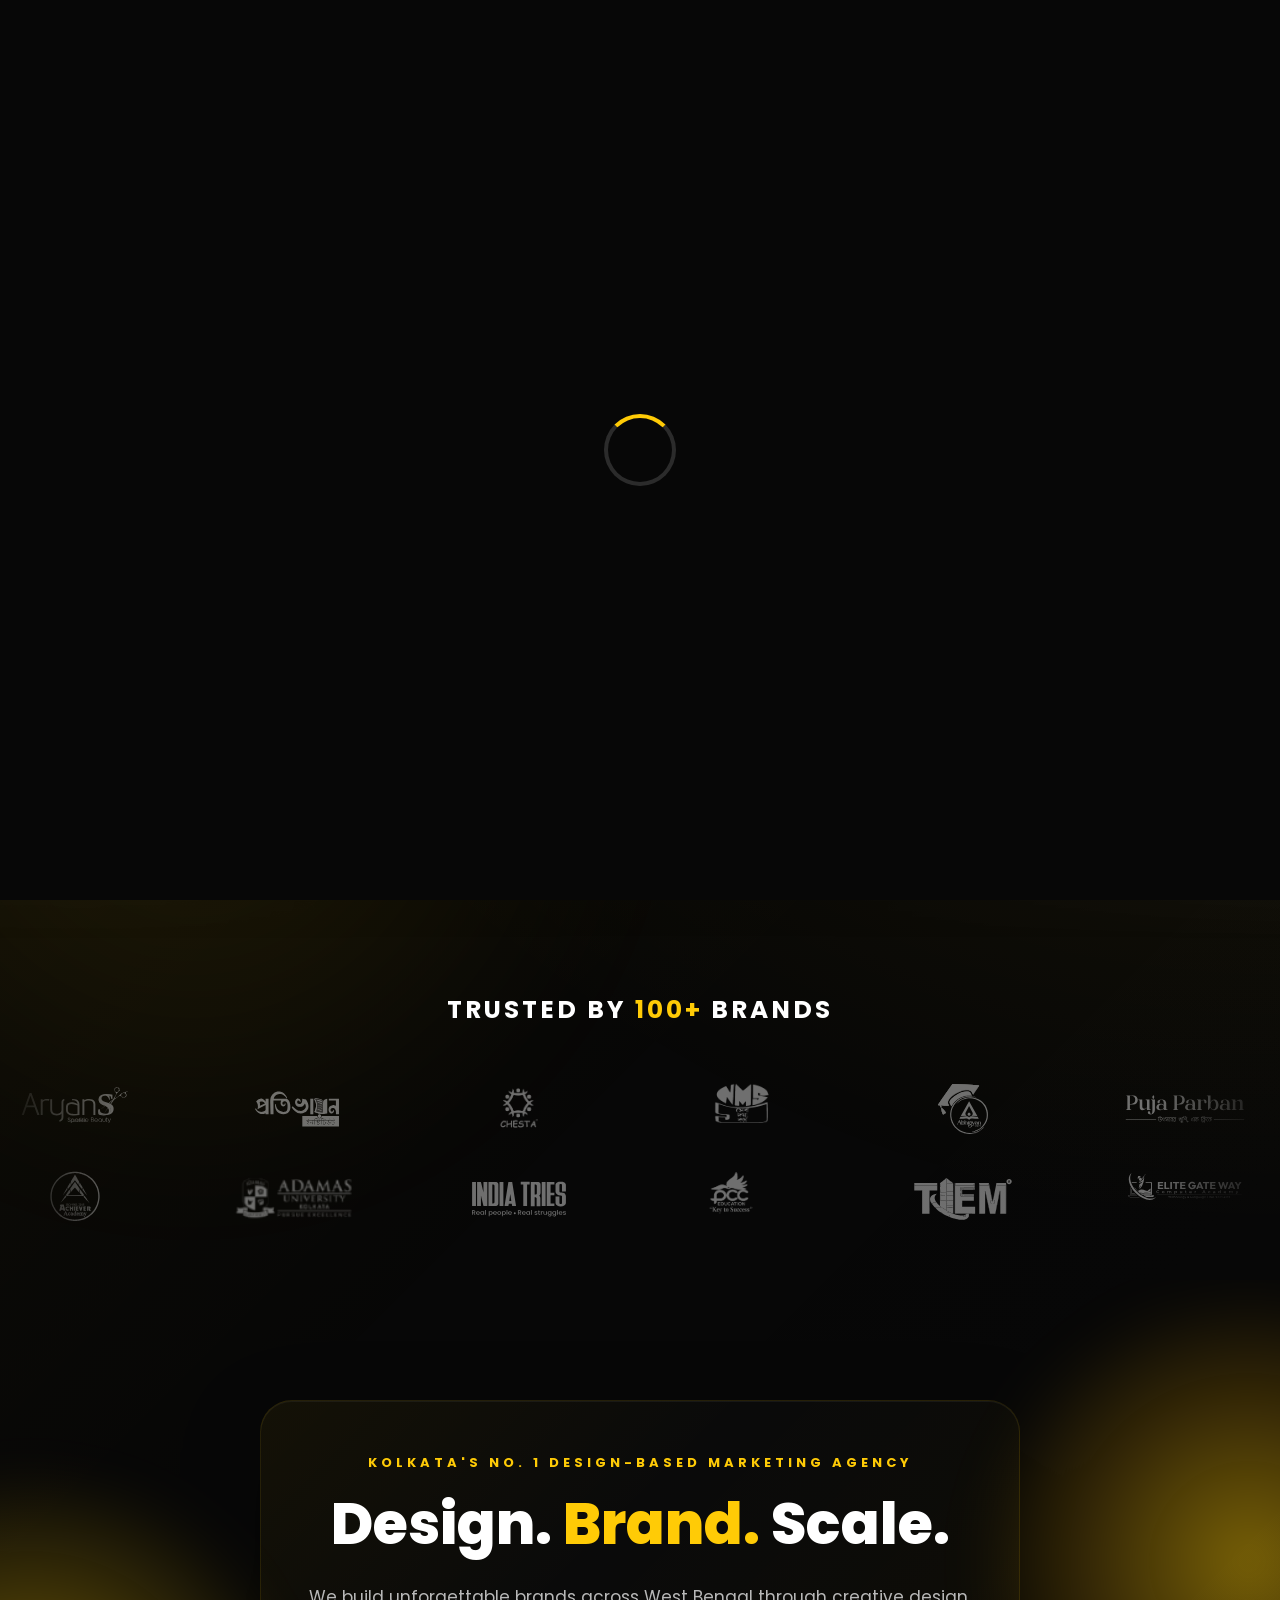
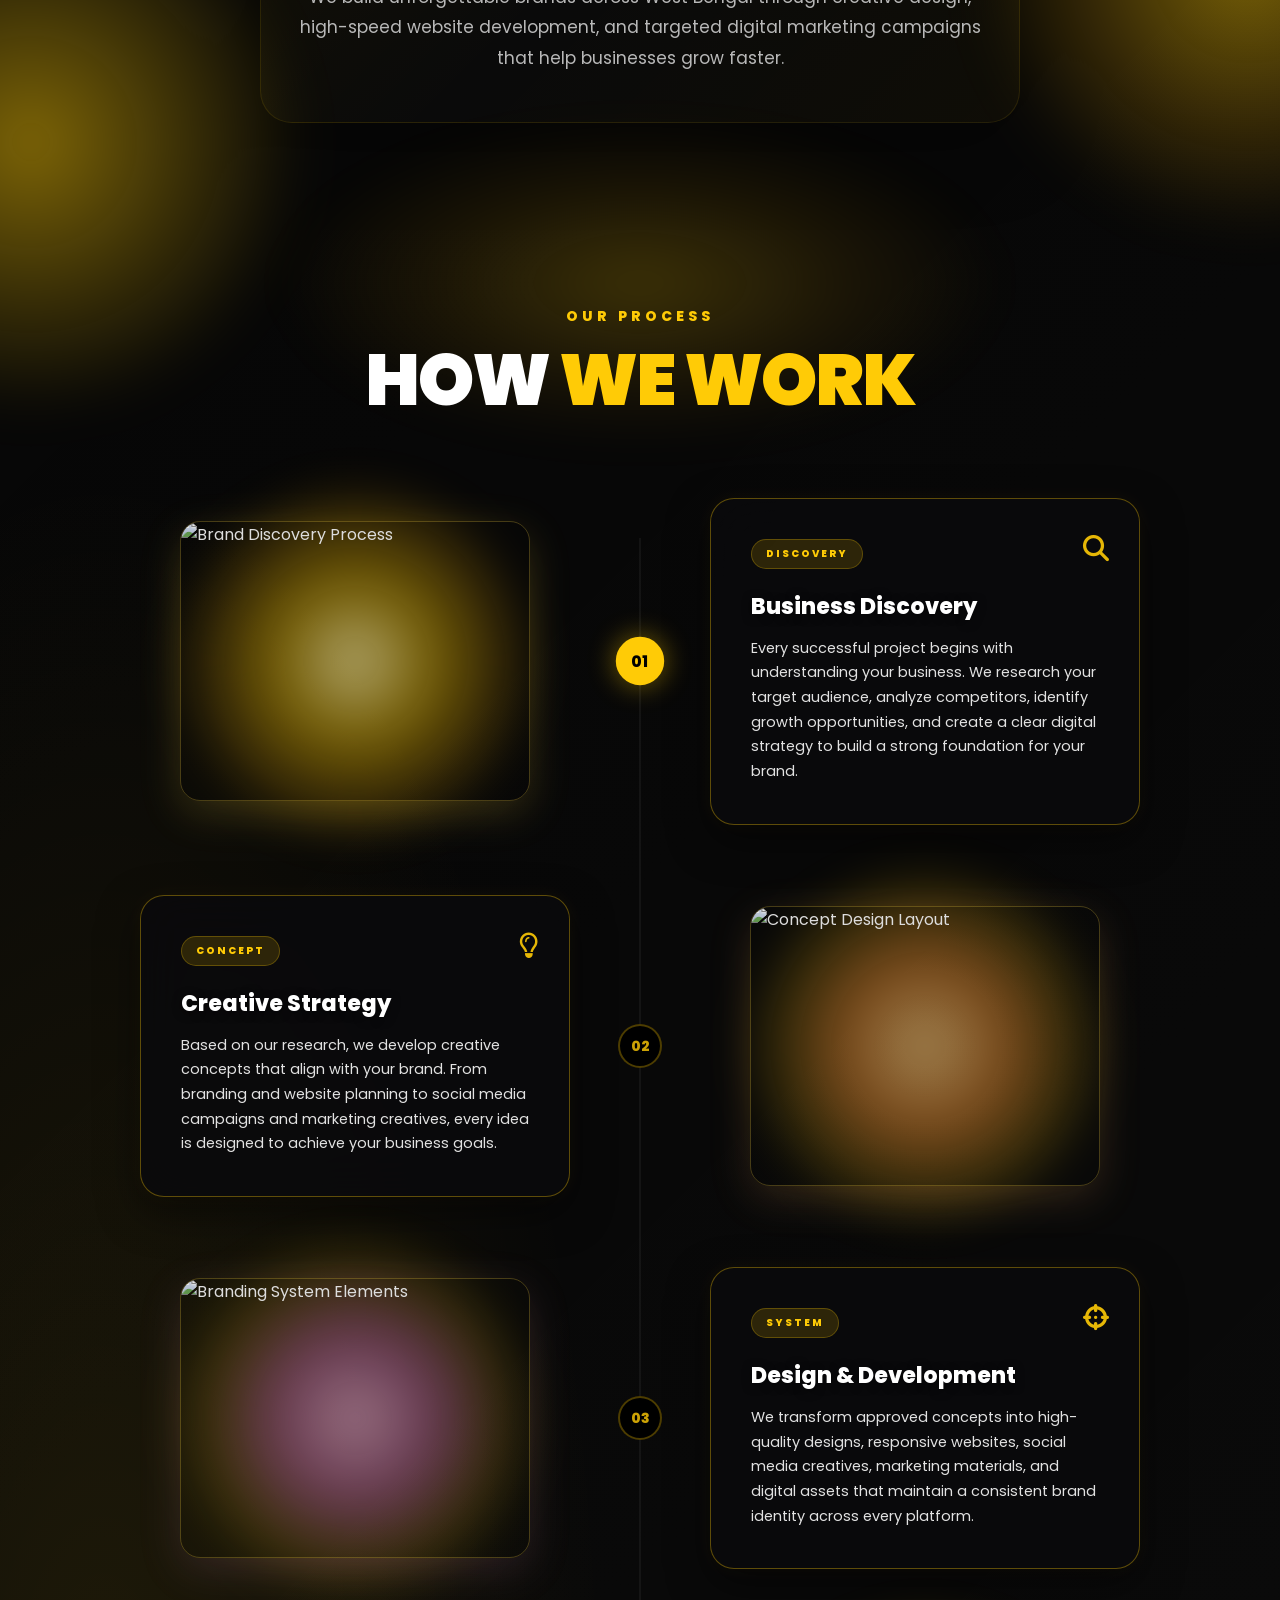
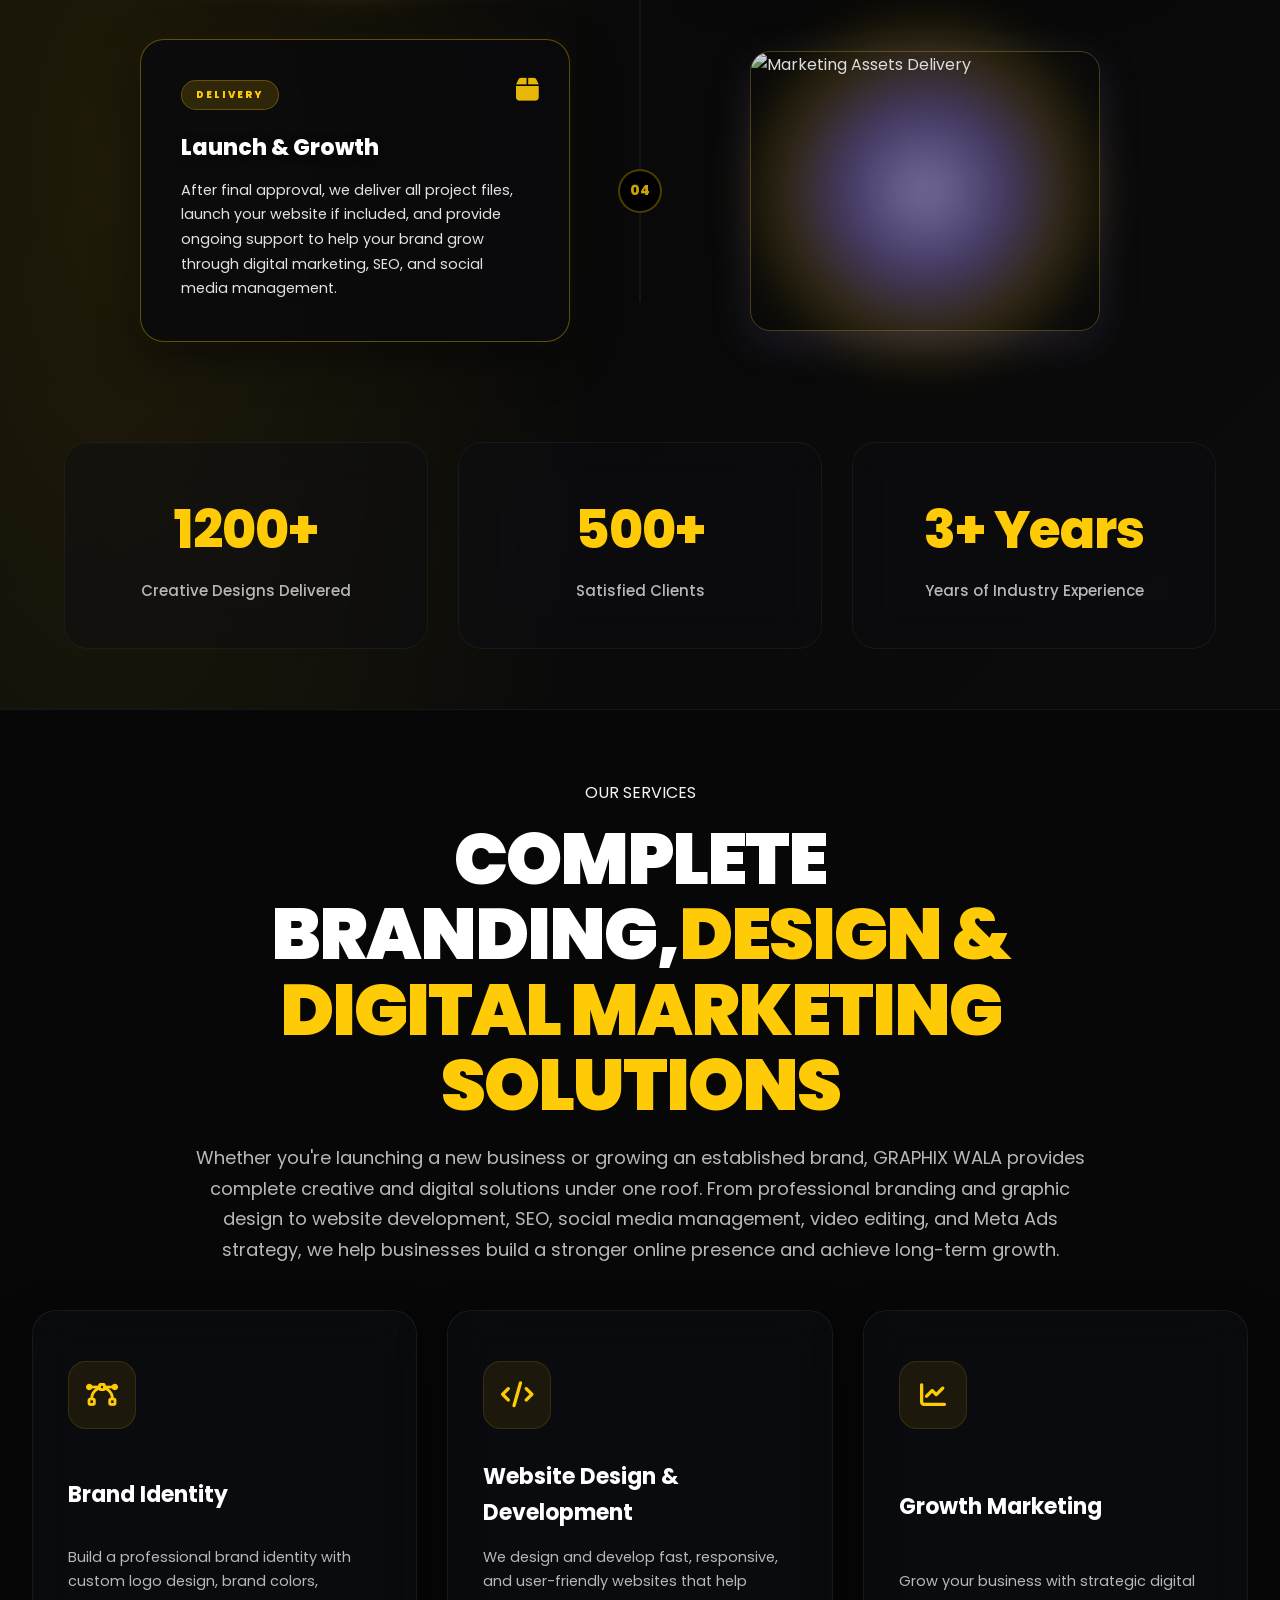
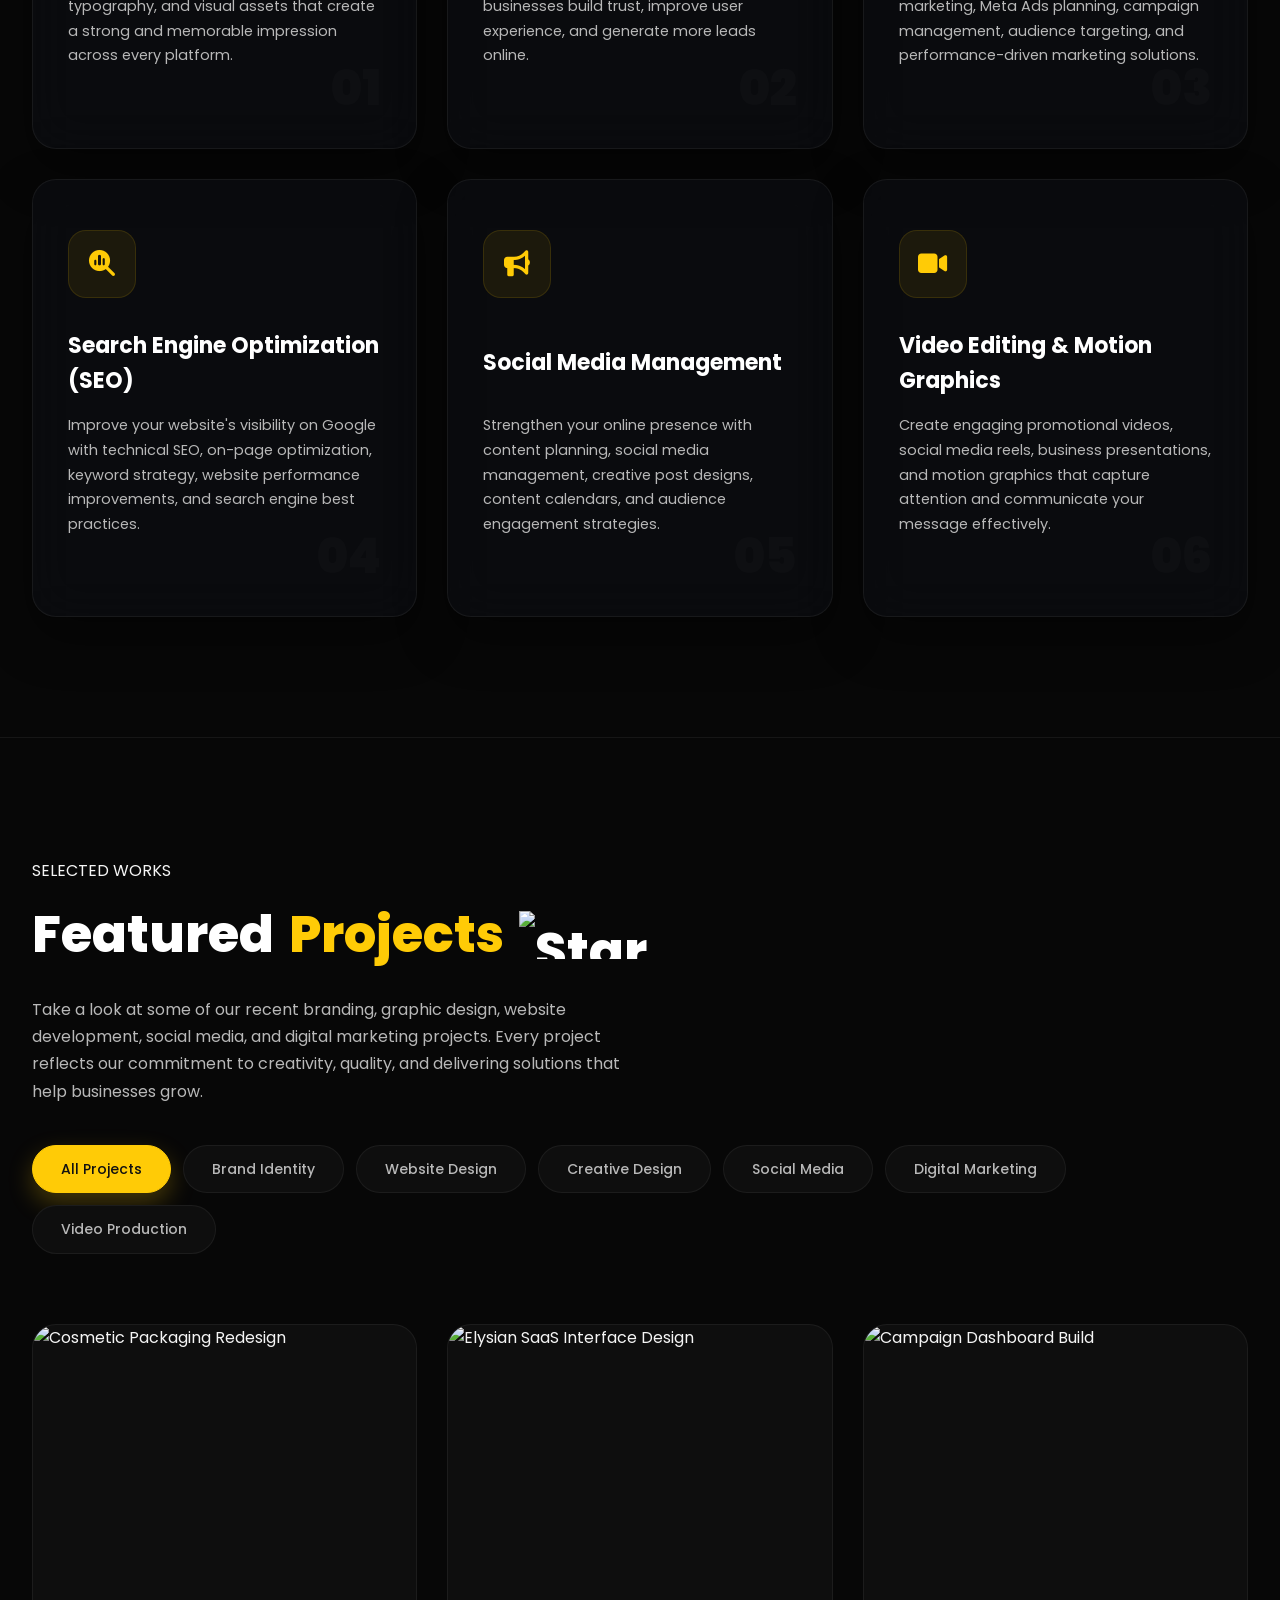
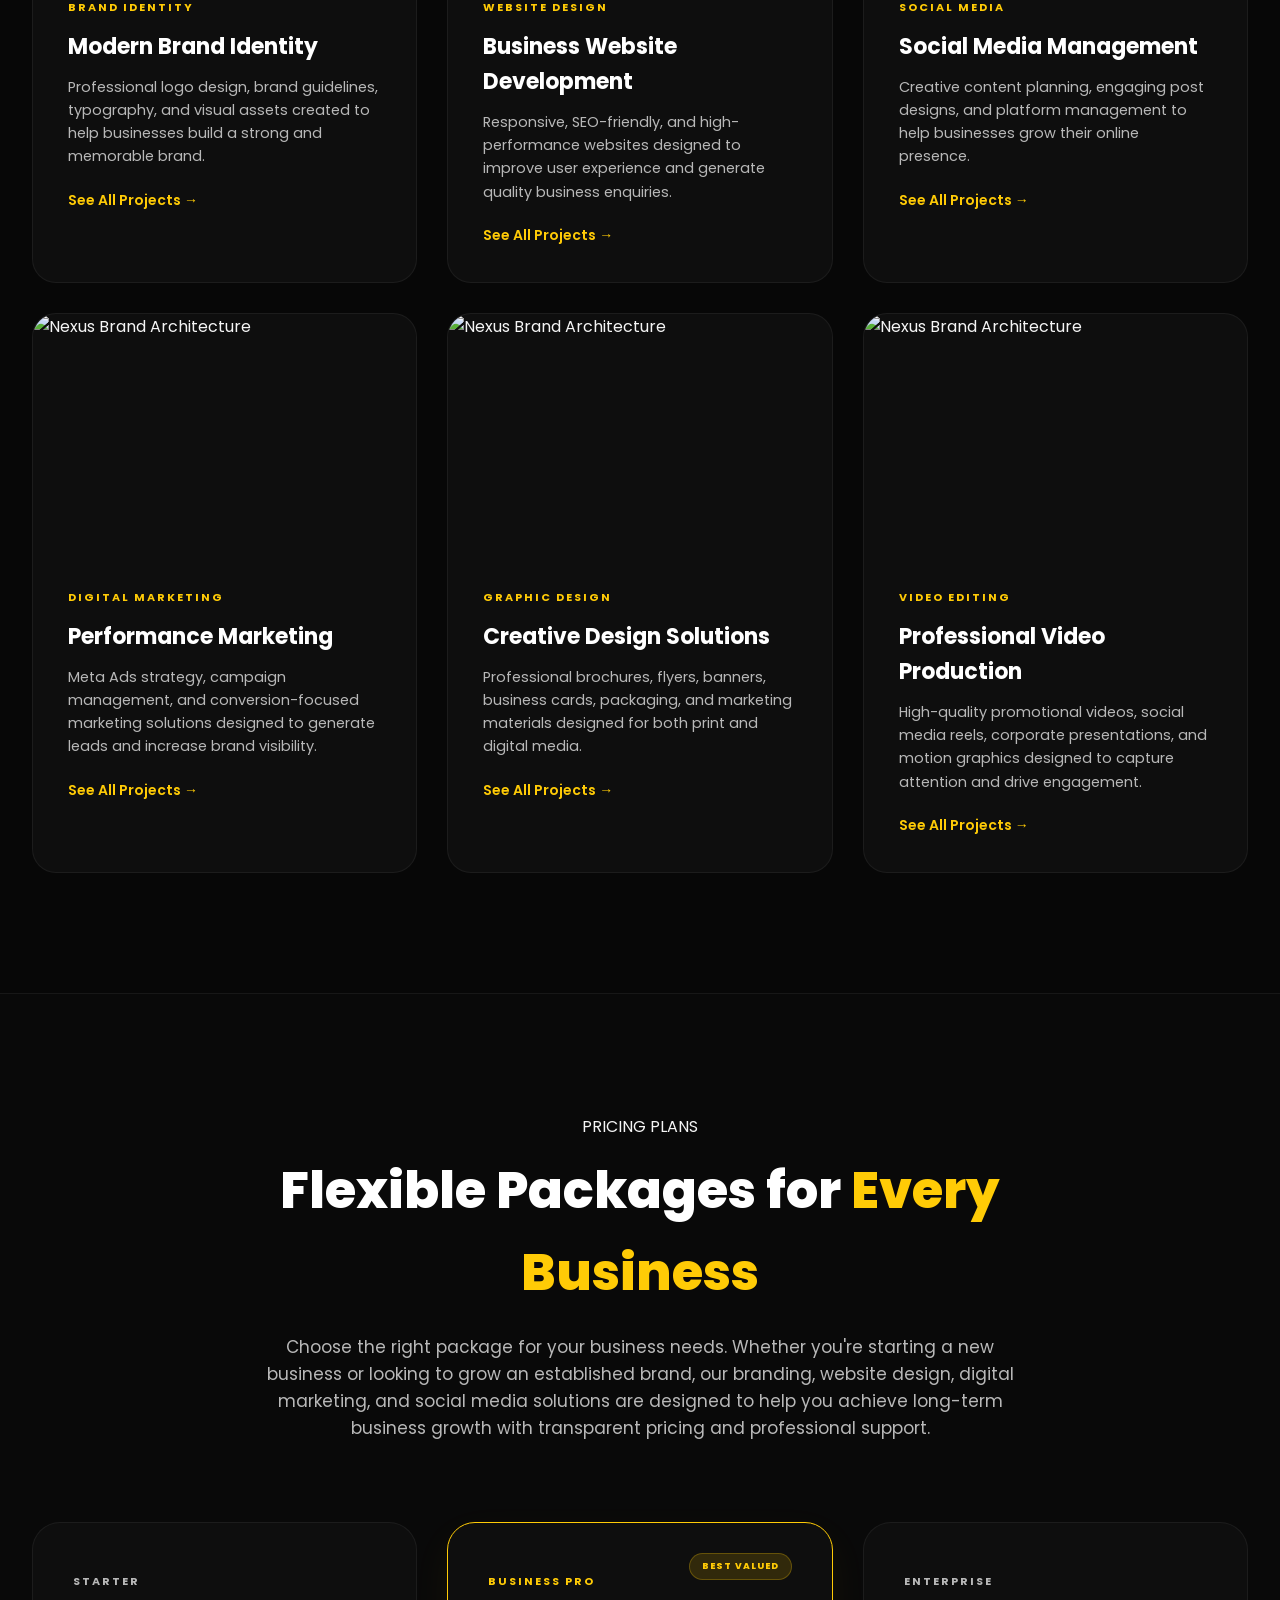
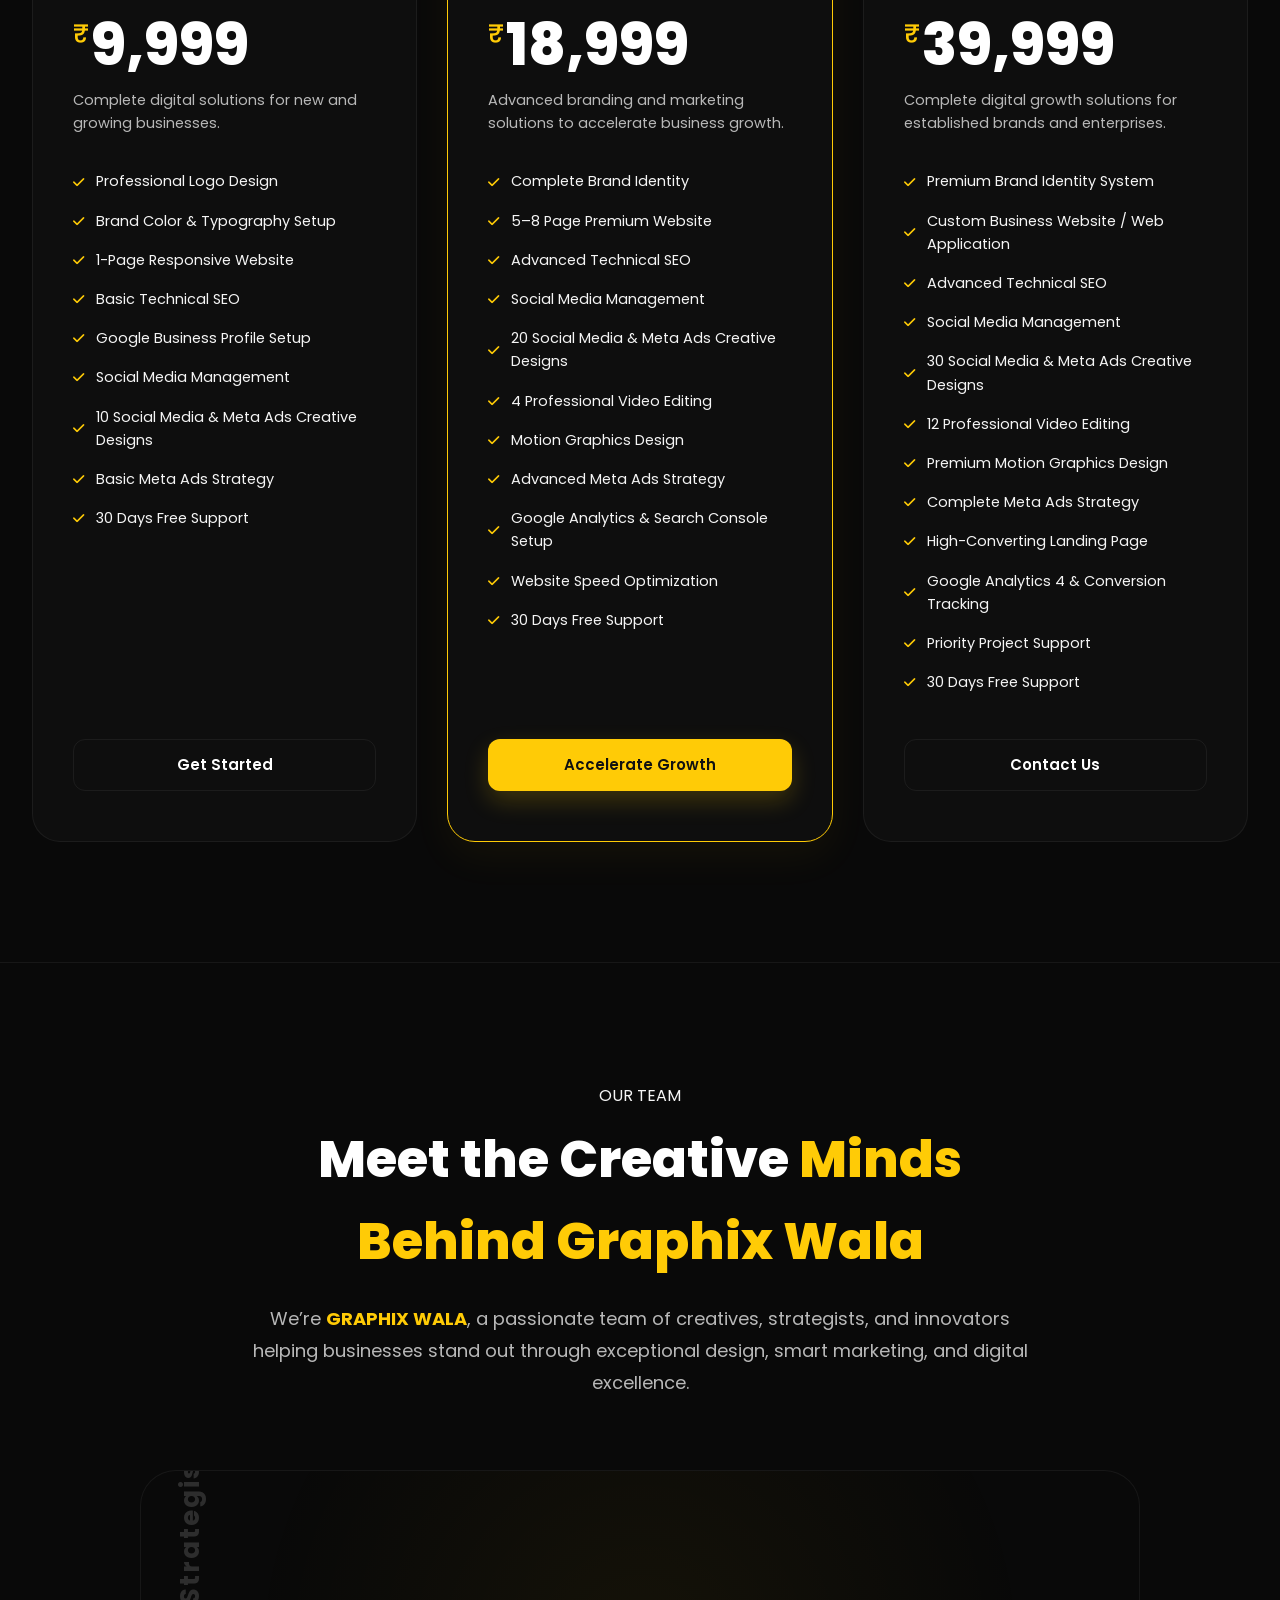
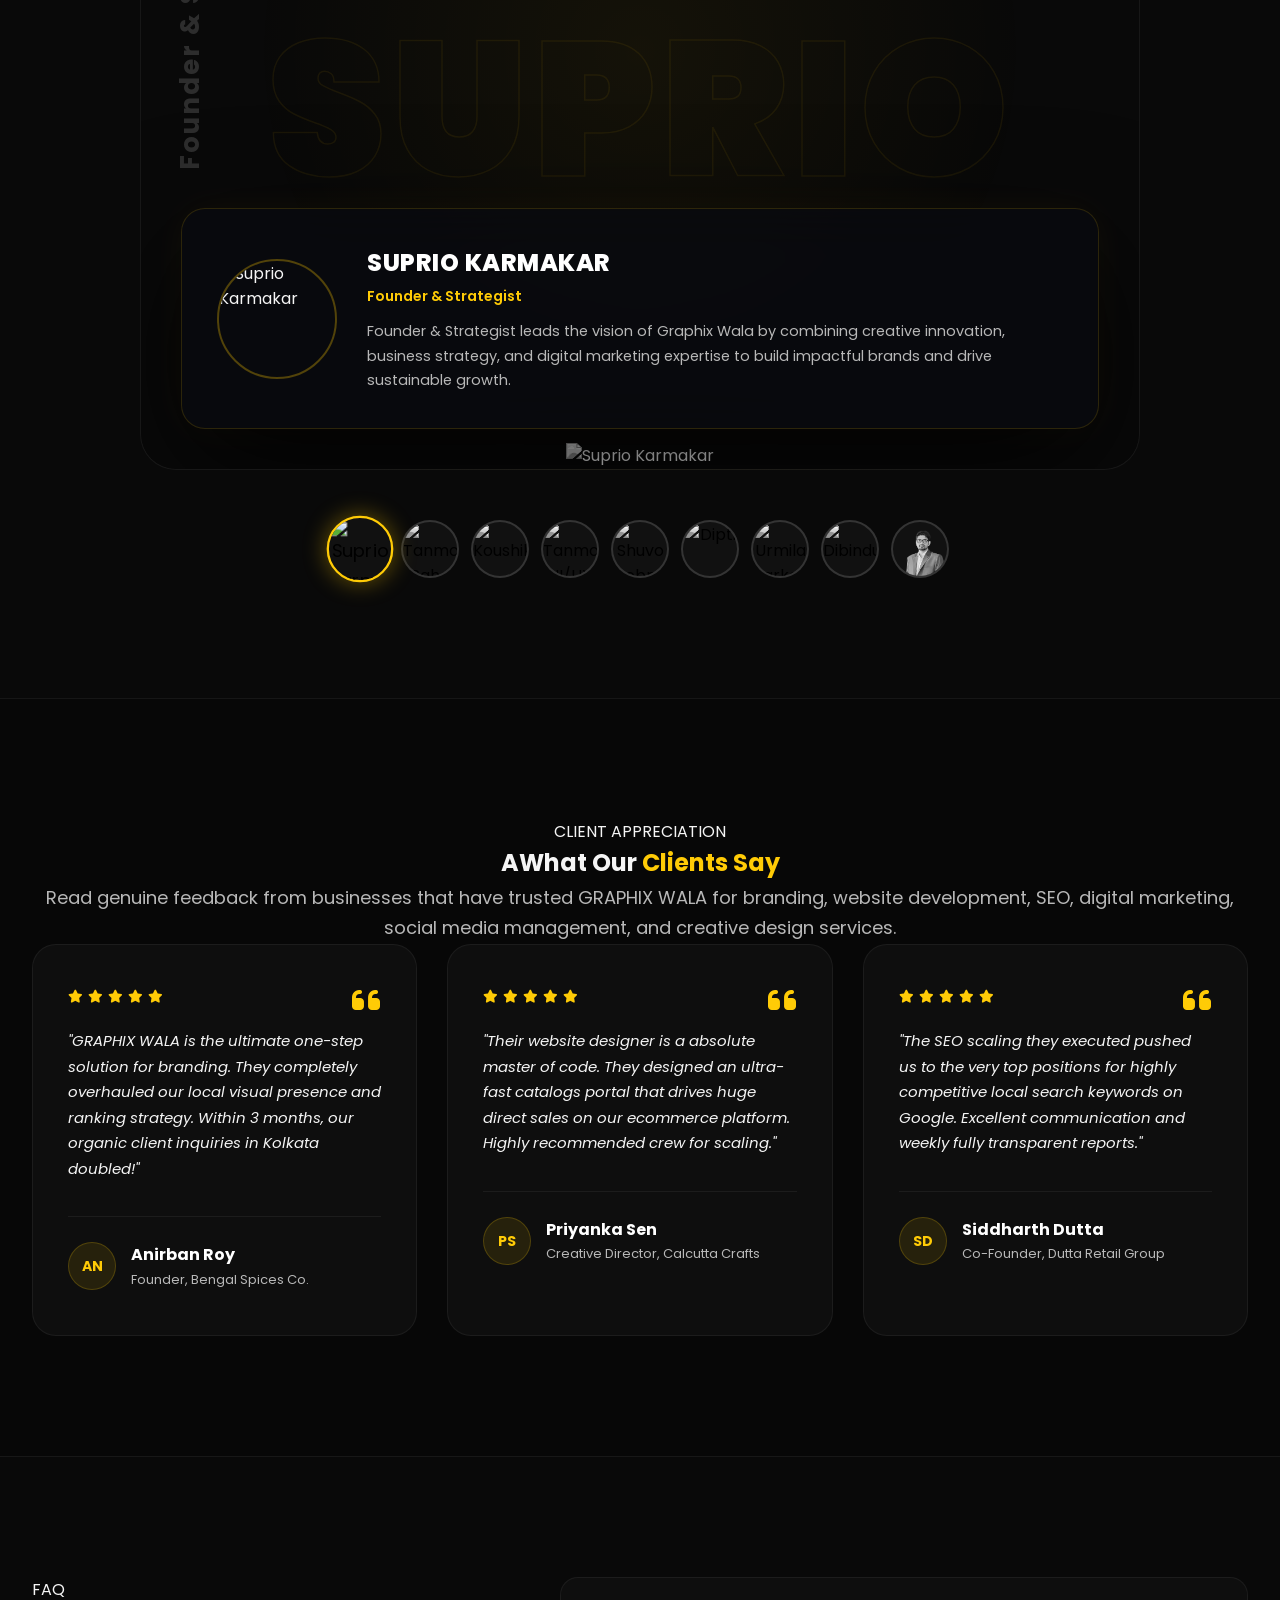
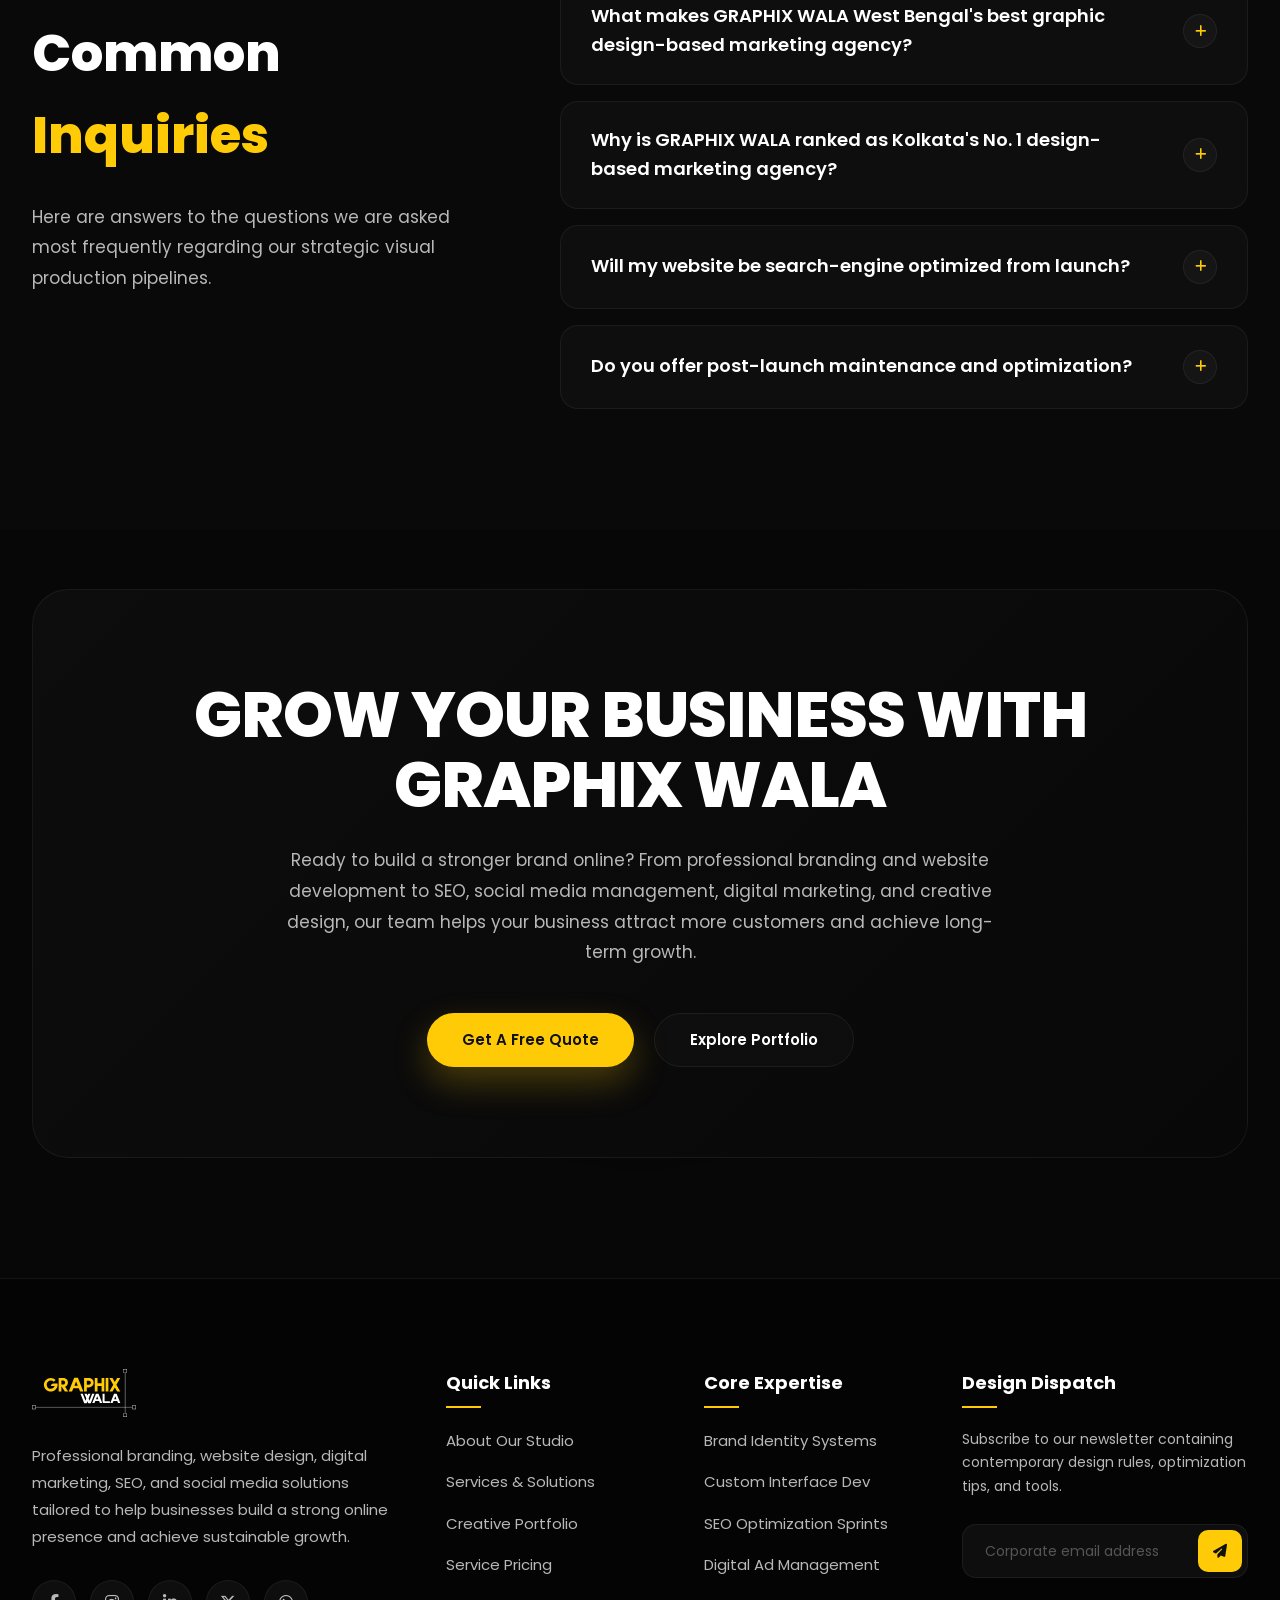
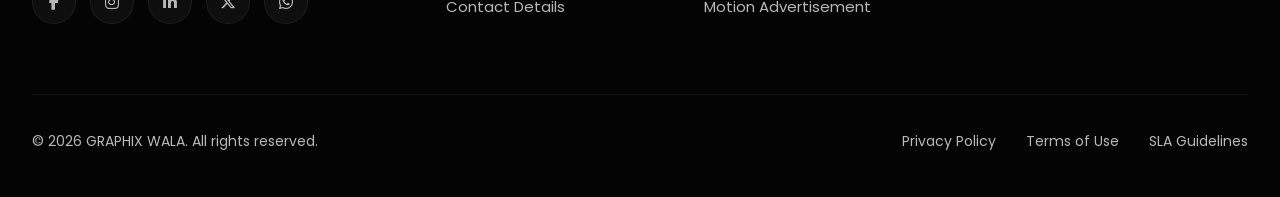
==== index.html @ 27eb203e "feat(portfolio): Enhance navigation and marquee scrolling This commit introduces several improvement" ====
<!DOCTYPE html>
<html lang="en">

<head>
  <meta charset="UTF-8" />
  <meta name="viewport" content="width=device-width, initial-scale=1.0" />
  
  <title>GRAPHIX WALA | Kolkata's No. 1 Design-Based Marketing Agency</title>
  <meta name="description" content="GRAPHIX WALA is Kolkata's No. 1 design-based marketing and branding agency. We offer a complete one-step solution for custom graphic systems, high-speed website development, and organic digital scaling campaigns across West Bengal." />
  <meta name="keywords" content="best design based marketing agency kolkata, graphic design branding west bengal, digital marketing agency kolkata, custom web engineering bengal" />
  <meta name="theme-color" content="#ffcb06" />
  <link rel="canonical" href="https://graphixwala.in/" />
  
  <meta property="og:title" content="GRAPHIX WALA | Kolkata's No. 1 Design-Based Marketing Agency" />
  <meta property="og:description" content="West Bengal's best design-led digital agency. Explore our creative brand systems, fast custom websites, and ROI-driven marketing campaigns." />
  <meta property="og:type" content="website" />
  <meta property="og:url" content="https://graphixwala.in/" />
  <meta property="og:image" content="https://graphixwala.in/assets/hero-image.webp" />
  
  <script type="application/ld+json">
  {
    "@context": "https://schema.org",
    "@type": "ProfessionalService",
    "name": "GRAPHIX WALA",
    "image": "https://graphixwala.in/assets/logo.svg",
    "description": "Kolkata's No. 1 design-based branding and marketing agency, providing a complete one-step creative growth system in West Bengal.",
    "url": "https://graphixwala.in/",
    "telephone": "+919064089364",
    "priceRange": "₹₹",
    "address": {
      "@type": "PostalAddress",
      "addressLocality": "Kolkata",
      "addressRegion": "West Bengal",
      "addressCountry": "IN"
    },
    "geo": {
      "@type": "GeoCoordinates",
      "latitude": "22.5726",
      "longitude": "88.3639"
    }
  }
  </script>

  <link rel="icon" href="assets/favicon.svg?v=2" type="image/svg+xml">
  <link rel="preconnect" href="https://fonts.googleapis.com" />
  <link rel="preconnect" href="https://fonts.gstatic.com" crossorigin />
  <link href="https://fonts.googleapis.com/css2?family=Poppins:wght@300;400;500;600;700;800;900&display=swap" rel="stylesheet" />
  <link rel="stylesheet" href="https://cdnjs.cloudflare.com/ajax/libs/font-awesome/6.5.2/css/all.min.css" />
  
  <!-- Lenis CSS (স্মুথ স্ক্রলিং এর জন্য) -->
  <link rel="stylesheet" href="https://unpkg.com/lenis@1.1.18/dist/lenis.css">
  
  <link rel="stylesheet" href="style.css" />
  <link rel="stylesheet" href="https://cdn.jsdelivr.net/npm/swiper@11/swiper-bundle.min.css">
</head>

<body class="loading">
  <div class="noise-overlay" aria-hidden="true"></div>
  <div class="deep-glow-orb deep-glow-orb--top" aria-hidden="true"></div>
  <div class="deep-glow-orb deep-glow-orb--bottom" aria-hidden="true"></div>

  <div class="custom-cursor-dot" aria-hidden="true"></div>
  <div class="custom-cursor-ring" aria-hidden="true"></div>

  <div class="loader">
    <div class="ring"></div>
  </div>
  <div class="scroll-progress"></div>
  
  <header class="site-header">
    <div class="container navbar">
      <a href="index.html" class="logo">
        <img src="assets/logo.svg" alt="Graphix Wala Logo">
      </a>
      <button class="nav-toggle" aria-label="Toggle navigation">☰</button>
      <nav class="nav-links">
        <a class="active" href="index.html">Home</a>
        <a href="about.html">About</a>
        <a href="services.html">Services</a>
        <a href="portfolio.html">Portfolio</a>
        <a href="index.html#team">Our Team</a>
        <a href="#testimonials">Reviews</a>
        <a href="#pricing">Pricing</a>
        <a href="contact.html">Contact</a>
        <a class="btn magnetic-element" href="contact.html">Get Quote</a>
      </nav>
    </div>
  </header>

  <main>
    <div class="hero-trusted-wrap">
    <section class="hero" id="hero">
      <div class="hero__background">
        <div class="hero__orb hero__orb--one"></div>
        <div class="hero__orb hero__orb--two"></div>
        <div class="hero__bg-grid"></div>
        <div class="hero__noise"></div>
      </div>

      <div class="container hero__grid">
        <div class="hero__content">
          <h1 class="hero__word text-reveal-trigger">
            <span class="hero__white">WE BUILD</span><br>
            <span class="hero__yellow">POWERFUL</span><br>
            <span class="hero__yellow hero__underline-wrap">
              DIGITAL BRANDS.
              <img src="assets/hero-underline.svg" class="hero__underline" alt="">
            </span>
          </h1>

          <p class="hero__description">
            GRAPHIX WALA is Kolkata's No. 1 design-based marketing and branding agency. We build powerful visual systems, custom high-speed websites, and targeted marketing campaigns that help local businesses grow online.
          </p>

          <div class="hero__actions">
            <a href="#contact" class="btn btn--primary magnetic-element">
              Get Started →
            </a>
            <a href="portfolio.html" class="btn btn--secondary magnetic-element">
              View Portfolio
            </a>
          </div>
        </div>

        <div class="hero__visual">
          <div class="hero__graphic">
            <img src="assets/hero-image.webp" alt="GRAPHIX WALA - Best Design-Based Marketing Agency in Kolkata" class="image-reveal">
          </div>
        </div>
      </div>
    </section>

    <section class="trusted" aria-labelledby="trusted-title">
      <!-- শুধুমাত্র শিরোনামটি কন্টেইনারের ভেতর থাকবে -->
      <div class="container">
        <h2 id="trusted-title" class="trusted__title">TRUSTED BY <span>100+</span> BRANDS</h2>
      </div>

      <!-- লোগোর মার্কি দুটি কন্টেইনারের বাইরে চলে এসেছে, যাতে পুরো স্ক্রিন জুড়ে স্ক্রল হয় -->
      <div class="trusted__marquee" aria-hidden="true">
        <div class="trusted__track trusted__track--left">
          <div class="trusted__card"><img class="trusted__logo" src="assets/logo-1.svg" alt="Brand placeholder 1" /></div>
          <div class="trusted__card"><img class="trusted__logo" src="assets/logo-2.svg" alt="Brand placeholder 2" /></div>
          <div class="trusted__card"><img class="trusted__logo" src="assets/logo-3.svg" alt="Brand placeholder 3" /></div>
          <div class="trusted__card"><img class="trusted__logo" src="assets/logo-4.svg" alt="Brand placeholder 4" /></div>
          <div class="trusted__card"><img class="trusted__logo" src="assets/logo-5.svg" alt="Brand placeholder 5" /></div>
          <div class="trusted__card"><img class="trusted__logo" src="assets/logo-6.svg" alt="Brand placeholder 6" /></div>
          <div class="trusted__card"><img class="trusted__logo" src="assets/logo-7.svg" alt="Brand placeholder 7" /></div>
          <div class="trusted__card"><img class="trusted__logo" src="assets/logo-8.svg" alt="Brand placeholder 8" /></div>
          <div class="trusted__card" aria-hidden="true"><img class="trusted__logo" src="assets/logo-1.svg" alt="" /></div>
          <div class="trusted__card" aria-hidden="true"><img class="trusted__logo" src="assets/logo-2.svg" alt="" /></div>
          <div class="trusted__card" aria-hidden="true"><img class="trusted__logo" src="assets/logo-3.svg" alt="" /></div>
          <div class="trusted__card" aria-hidden="true"><img class="trusted__logo" src="assets/logo-4.svg" alt="" /></div>
          <div class="trusted__card" aria-hidden="true"><img class="trusted__logo" src="assets/logo-5.svg" alt="" /></div>
          <div class="trusted__card" aria-hidden="true"><img class="trusted__logo" src="assets/logo-6.svg" alt="" /></div>
          <div class="trusted__card" aria-hidden="true"><img class="trusted__logo" src="assets/logo-7.svg" alt="" /></div>
          <div class="trusted__card" aria-hidden="true"><img class="trusted__logo" src="assets/logo-8.svg" alt="" /></div>
        </div>
      </div>
      <div class="trusted__marquee trusted__marquee--reverse" aria-hidden="true">
        <div class="trusted__track trusted__track--right">
          <div class="trusted__card"><img class="trusted__logo" src="assets/logo-04.svg" alt="Brand placeholder 4" /></div>
          <div class="trusted__card"><img class="trusted__logo" src="assets/logo-03.svg" alt="Brand placeholder 3" /></div>
          <div class="trusted__card"><img class="trusted__logo" src="assets/logo-08.svg" alt="Brand placeholder 8" /></div>
          <div class="trusted__card"><img class="trusted__logo" src="assets/logo-02.svg" alt="Brand placeholder 2" /></div>
          <div class="trusted__card"><img class="trusted__logo" src="assets/logo-07.svg" alt="Brand placeholder 7" /></div>
          <div class="trusted__card"><img class="trusted__logo" src="assets/logo-01.svg" alt="Brand placeholder 1" /></div>
          <div class="trusted__card"><img class="trusted__logo" src="assets/logo-06.svg" alt="Brand placeholder 6" /></div>
          <div class="trusted__card"><img class="trusted__logo" src="assets/logo-05.svg" alt="Brand placeholder 5" /></div>
          <div class="trusted__card" aria-hidden="true"><img class="trusted__logo" src="assets/logo-04.svg" alt="" /></div>
          <div class="trusted__card" aria-hidden="true"><img class="trusted__logo" src="assets/logo-03.svg" alt="" /></div>
          <div class="trusted__card" aria-hidden="true"><img class="trusted__logo" src="assets/logo-08.svg" alt="" /></div>
          <div class="trusted__card" aria-hidden="true"><img class="trusted__logo" src="assets/logo-02.svg" alt="" /></div>
          <div class="trusted__card" aria-hidden="true"><img class="trusted__logo" src="assets/logo-07.svg" alt="" /></div>
          <div class="trusted__card" aria-hidden="true"><img class="trusted__logo" src="assets/logo-01.svg" alt="" /></div>
          <div class="trusted__card" aria-hidden="true"><img class="trusted__logo" src="assets/logo-06.svg" alt="" /></div>
          <div class="trusted__card" aria-hidden="true"><img class="trusted__logo" src="assets/logo-05.svg" alt="" /></div>
        </div>
      </div>
    </section>

    <section class="gw-whatwedo" id="what-we-do">
      <div class="container">
        <div class="gw-section-header">
          <span class="gw-subtitle">KOLKATA'S NO. 1 DESIGN-BASED MARKETING AGENCY</span>
          <h2 class="text-reveal">
            Design.
            <span>Brand.</span>
            Scale.
          </h2>
          <p class="fade-up">
            We build unforgettable brands across West Bengal through creative design,
            high-speed website development, and targeted digital marketing campaigns
            that help businesses grow faster.
          </p>
        </div>

        <div class="creative-journey-container fade-up" id="process">
          <div class="timeline-header-block text-center">
            <span class="section-label">OUR PROCESS</span>
            <h3>HOW <span class="text-primary">WE WORK</span></h3>
          </div>
          
          <div class="journey-vertical-timeline">
            <div class="timeline-center-track">
              <div class="timeline-center-fill"></div>
            </div>

            <div class="journey-row">
              <div class="journey-col journey-col--card">
                <div class="journey-glass-card border-glow-blue">
                  <div class="card-icon-header">
                    <i class="fa-solid fa-magnifying-glass font-icon-primary"></i>
                  </div>
                  <span class="journey-badge blue-badge">DISCOVERY</span>
                  <h4>Business Discovery</h4>
                  <p>Every successful project begins with understanding your business. We research your target audience, analyze competitors, identify growth opportunities, and create a clear digital strategy to build a strong foundation for your brand.</p>
                </div>
              </div>
              <div class="journey-col journey-col--node">
                <div class="timeline-node-circle active-node">01</div>
              </div>
              <div class="journey-col journey-col--visual">
                <div class="timeline-visual-holder">
                  <img src="https://images.unsplash.com/photo-1454165804606-c3d57bc86b40?auto=format&fit=crop&w=600&q=80" alt="Brand Discovery Process" class="timeline-3d-visual">
                </div>
              </div>
            </div>

            <div class="journey-row">
              <div class="journey-col journey-col--card">
                <div class="journey-glass-card border-glow-blue">
                  <div class="card-icon-header">
                    <i class="fa-regular fa-lightbulb font-icon-primary"></i>
                  </div>
                  <span class="journey-badge blue-badge">CONCEPT</span>
                  <h4>Creative Strategy</h4>
                  <p>Based on our research, we develop creative concepts that align with your brand. From branding and website planning to social media campaigns and marketing creatives, every idea is designed to achieve your business goals.</p>
                </div>
              </div>
              <div class="journey-col journey-col--node">
                <div class="timeline-node-circle">02</div>
              </div>
              <div class="journey-col journey-col--visual">
                <div class="timeline-visual-holder">
                  <img src="https://images.unsplash.com/photo-1547658719-da2b51169166?auto=format&fit=crop&w=600&q=80" alt="Concept Design Layout" class="timeline-3d-visual">
                </div>
              </div>
            </div>

            <div class="journey-row">
              <div class="journey-col journey-col--card">
                <div class="journey-glass-card border-glow-blue">
                  <div class="card-icon-header">
                    <i class="fa-solid fa-crosshairs font-icon-primary"></i>
                  </div>
                  <span class="journey-badge blue-badge">SYSTEM</span>
                  <h4>Design & Development</h4>
                  <p>We transform approved concepts into high-quality designs, responsive websites, social media creatives, marketing materials, and digital assets that maintain a consistent brand identity across every platform.</p>
                </div>
              </div>
              <div class="journey-col journey-col--node">
                <div class="timeline-node-circle">03</div>
              </div>
              <div class="journey-col journey-col--visual">
                <div class="timeline-visual-holder">
                  <img src="https://images.unsplash.com/photo-1618005182384-a83a8bd57fbe?auto=format&fit=crop&w=600&q=80" alt="Branding System Elements" class="timeline-3d-visual">
                </div>
              </div>
            </div>

            <div class="journey-row">
              <div class="journey-col journey-col--card">
                <div class="journey-glass-card border-glow-blue">
                  <div class="card-icon-header">
                    <i class="fa-solid fa-box font-icon-primary"></i>
                  </div>
                  <span class="journey-badge blue-badge">DELIVERY</span>
                  <h4>Launch & Growth</h4>
                  <p>After final approval, we deliver all project files, launch your website if included, and provide ongoing support to help your brand grow through digital marketing, SEO, and social media management.</p>
                </div>
              </div>
              <div class="journey-col journey-col--node">
                <div class="timeline-node-circle">04</div>
              </div>
              <div class="journey-col journey-col--visual">
                <div class="timeline-visual-holder">
                  <img src="https://images.unsplash.com/photo-1507238691740-187a5b1d37b8?auto=format&fit=crop&w=600&q=80" alt="Marketing Assets Delivery" class="timeline-3d-visual">
                </div>
              </div>
            </div>
          </div>

          <div class="timeline-stats-row container">
            <div class="timeline-stat-glass-card">
              <h3><span class="counter-num">1200</span>+</h3>
              <p>Creative Designs Delivered</p>
            </div>
            <div class="timeline-stat-glass-card">
              <h3><span class="counter-num">500</span>+</h3>
              <p>Satisfied Clients</p>
            </div>
            <div class="timeline-stat-glass-card">
              <h3><span class="counter-num">3</span>+ Years</h3>
              <p>Years of Industry Experience</p>
            </div>
          </div>

        </div>
      </div>
    </section>
    </div>

    <section class="services-showcase-section" id="services">
      <div class="container">
        <div class="section-heading-wrapper text-center">
          <span class="section-label">OUR SERVICES</span>
          <h2>Complete Branding,<span class="text-primary">Design & Digital Marketing Solutions</span></h2>
          <p class="section-subtitle">Whether you're launching a new business or growing an established brand, GRAPHIX WALA provides complete creative and digital solutions under one roof. From professional branding and graphic design to website development, SEO, social media management, video editing, and Meta Ads strategy, we help businesses build a stronger online presence and achieve long-term growth.</p>
        </div>

        <div class="services-asymmetrical-grid">
          <div class="premium-service-card">
            <div class="service-glow-aura"></div>
            <div class="srv-icon-wrap"><i class="fa-solid fa-bezier-curve"></i></div>
            <h3>Brand Identity</h3>
            <p>Build a professional brand identity with custom logo design, brand colors, typography, and visual assets that create a strong and memorable impression across every platform.</p>
            <span class="service-number">01</span>
          </div>

          <div class="premium-service-card">
            <div class="service-glow-aura"></div>
            <div class="srv-icon-wrap"><i class="fa-solid fa-code"></i></div>
            <h3>Website Design & Development</h3>
            <p>We design and develop fast, responsive, and user-friendly websites that help businesses build trust, improve user experience, and generate more leads online.</p>
            <span class="service-number">02</span>
          </div>

          <div class="premium-service-card">
            <div class="service-glow-aura"></div>
            <div class="srv-icon-wrap"><i class="fa-solid fa-chart-line"></i></div>
            <h3>Growth Marketing</h3>
            <p>Grow your business with strategic digital marketing, Meta Ads planning, campaign management, audience targeting, and performance-driven marketing solutions.</p>
            <span class="service-number">03</span>
          </div>

          <div class="premium-service-card">
            <div class="service-glow-aura"></div>
            <div class="srv-icon-wrap"><i class="fa-solid fa-magnifying-glass-chart"></i></div>
            <h3>Search Engine Optimization (SEO)</h3>
            <p>Improve your website's visibility on Google with technical SEO, on-page optimization, keyword strategy, website performance improvements, and search engine best practices.</p>
            <span class="service-number">04</span>
          </div>

          <div class="premium-service-card">
            <div class="service-glow-aura"></div>
            <div class="srv-icon-wrap"><i class="fa-solid fa-bullhorn"></i></div>
            <h3>Social Media Management</h3>
            <p>Strengthen your online presence with content planning, social media management, creative post designs, content calendars, and audience engagement strategies.</p>
            <span class="service-number">05</span>
          </div>

          <div class="premium-service-card">
            <div class="service-glow-aura"></div>
            <div class="srv-icon-wrap"><i class="fa-solid fa-video"></i></div>
            <h3>Video Editing & Motion Graphics</h3>
            <p>Create engaging promotional videos, social media reels, business presentations, and motion graphics that capture attention and communicate your message effectively.</p>
            <span class="service-number">06</span>
          </div>
        </div>
      </div>
    </section>

    <section class="portfolio-section" id="portfolio">
      <div class="container">
        <div class="portfolio-header-container fade-up">
          <div class="portfolio-headline">
            <span class="section-label">SELECTED WORKS</span>
            <h2>Featured <span class="text-primary">Projects</span> <img src="assets/star-badge.png" class="title-decor-png" alt="Star Badge"></h2>
            <p>Take a look at some of our recent branding, graphic design, website development, social media, and digital marketing projects. Every project reflects our commitment to creativity, quality, and delivering solutions that help businesses grow.</p>
          </div>
          
          <!-- Social Media বাটন যুক্ত করে সম্পূর্ণ করা ৭টি ফিল্টার বাটন সম্বলিত রো -->
          <div class="portfolio-filters-row">
            <button class="filter-btn active" data-filter="all">All Projects</button>
            <button class="filter-btn" data-filter="branding">Brand Identity</button>
            <button class="filter-btn" data-filter="web">Website Design</button>
            <button class="filter-btn" data-filter="creative">Creative Design</button>
            <button class="filter-btn" data-filter="social">Social Media</button>
            <button class="filter-btn" data-filter="marketing">Digital Marketing</button>
            <button class="filter-btn" data-filter="video">Video Production</button>
          </div>
        </div>

        <div class="portfolio-asymmetrical-grid">
          <!-- Card 1: Brand Identity -->
          <div class="portfolio-show-card fade-up" data-category="branding" data-img="https://images.unsplash.com/photo-1626785774573-4b799315345d?auto=format&fit=crop&w=1200&q=80">
            <div class="portfolio-media-container">
              <img src="https://images.unsplash.com/photo-1626785774573-4b799315345d?auto=format&fit=crop&w=800&q=80" alt="Cosmetic Packaging Redesign" class="portfolio-image">
              <div class="portfolio-hover-overlay">
                <div class="overlay-button-circle"><i class="fa-solid fa-expand"></i></div>
              </div>
            </div>
            <div class="portfolio-meta-box">
              <span class="meta-tag">Brand Identity</span>
              <h3>Modern Brand Identity</h3>
              <p>Professional logo design, brand guidelines, typography, and visual assets created to help businesses build a strong and memorable brand.</p>
              <a href="portfolio.html#branding-marquee" class="see-all-btn magnetic-element">See All Projects →</a>
            </div>
          </div>

          <!-- Card 2: Website Design -->
          <div class="portfolio-show-card fade-up" data-category="web" data-img="https://images.unsplash.com/photo-1547658719-da2b51169166?auto=format&fit=crop&w=1200&q=80">
            <div class="portfolio-media-container">
              <img src="https://images.unsplash.com/photo-1547658719-da2b51169166?auto=format&fit=crop&w=800&q=80" alt="Elysian SaaS Interface Design" class="portfolio-image">
              <div class="portfolio-hover-overlay">
                <div class="overlay-button-circle"><i class="fa-solid fa-expand"></i></div>
              </div>
            </div>
            <div class="portfolio-meta-box">
              <span class="meta-tag">Website Design</span>
              <h3>Business Website Development</h3>
              <p>Responsive, SEO-friendly, and high-performance websites designed to improve user experience and generate quality business enquiries.</p>
              <a href="portfolio.html#web-marquee" class="see-all-btn magnetic-element">See All Projects →</a>
            </div>
          </div>

          <!-- Card 3: Social Media (ক্যাটাগরি 'social' করে দেওয়া হয়েছে) -->
          <div class="portfolio-show-card fade-up" data-category="social" data-img="https://images.unsplash.com/photo-1460925895917-afdab827c52f?auto=format&fit=crop&w=1200&q=80">
            <div class="portfolio-media-container">
              <img src="https://images.unsplash.com/photo-1460925895917-afdab827c52f?auto=format&fit=crop&w=800&q=80" alt="Campaign Dashboard Build" class="portfolio-image">
              <div class="portfolio-hover-overlay">
                <div class="overlay-button-circle"><i class="fa-solid fa-expand"></i></div>
              </div>
            </div>
            <div class="portfolio-meta-box">
              <span class="meta-tag">Social Media</span>
              <h3>Social Media Management</h3>
              <p>Creative content planning, engaging post designs, and platform management to help businesses grow their online presence.</p>
              <a href="portfolio.html#social-marquee" class="see-all-btn magnetic-element">See All Projects →</a>
            </div>
          </div>

          <!-- Card 4: Digital Marketing (ক্যাটাগরি 'marketing' করে দেওয়া হয়েছে) -->
          <div class="portfolio-show-card fade-up" data-category="marketing" data-img="https://images.unsplash.com/photo-1618005182384-a83a8bd57fbe?auto=format&fit=crop&w=1200&q=80">
            <div class="portfolio-media-container">
              <img src="https://images.unsplash.com/photo-1618005182384-a83a8bd57fbe?auto=format&fit=crop&w=800&q=80" alt="Nexus Brand Architecture" class="portfolio-image">
              <div class="portfolio-hover-overlay">
                <div class="overlay-button-circle"><i class="fa-solid fa-expand"></i></div>
              </div>
            </div>
            <div class="portfolio-meta-box">
              <span class="meta-tag">Digital Marketing</span>
              <h3>Performance Marketing</h3>
              <p>Meta Ads strategy, campaign management, and conversion-focused marketing solutions designed to generate leads and increase brand visibility.</p>
              <a href="portfolio.html#marketing-marquee" class="see-all-btn magnetic-element">See All Projects →</a>
            </div>
          </div>

          <!-- Card 5: Graphic Design (ক্যাটাগরি 'creative' করে দেওয়া হয়েছে) -->
          <div class="portfolio-show-card fade-up" data-category="creative" data-img="https://images.unsplash.com/photo-1618005182384-a83a8bd57fbe?auto=format&fit=crop&w=1200&q=80">
            <div class="portfolio-media-container">
              <img src="https://images.unsplash.com/photo-1618005182384-a83a8bd57fbe?auto=format&fit=crop&w=800&q=80" alt="Nexus Brand Architecture" class="portfolio-image">
              <div class="portfolio-hover-overlay">
                <div class="overlay-button-circle"><i class="fa-solid fa-expand"></i></div>
              </div>
            </div>
            <div class="portfolio-meta-box">
              <span class="meta-tag">Graphic Design</span>
              <h3>Creative Design Solutions</h3>
              <p>Professional brochures, flyers, banners, business cards, packaging, and marketing materials designed for both print and digital media.</p>
              <a href="portfolio.html#creative-marquee" class="see-all-btn magnetic-element">See All Projects →</a>
            </div>
          </div>

          <!-- Card 6: Video Editing (ক্যাটাগরি 'video' করে দেওয়া হয়েছে) -->
          <div class="portfolio-show-card fade-up" data-category="video" data-img="https://images.unsplash.com/photo-1618005182384-a83a8bd57fbe?auto=format&fit=crop&w=1200&q=80">
            <div class="portfolio-media-container">
              <img src="https://images.unsplash.com/photo-1618005182384-a83a8bd57fbe?auto=format&fit=crop&w=800&q=80" alt="Nexus Brand Architecture" class="portfolio-image">
              <div class="portfolio-hover-overlay">
                <div class="overlay-button-circle"><i class="fa-solid fa-expand"></i></div>
              </div>
            </div>
            <div class="portfolio-meta-box">
              <span class="meta-tag">Video Editing</span>
              <h3>Professional Video Production</h3>
              <p>High-quality promotional videos, social media reels, corporate presentations, and motion graphics designed to capture attention and drive engagement.</p>
              <a href="portfolio.html#video-marquee" class="see-all-btn magnetic-element">See All Projects →</a>
            </div>
          </div>
        </div> <!-- portfolio-asymmetrical-grid ক্লোজিং -->
      </div> <!-- container ক্লোজিং -->
    </section>

    <section class="pricing-section" id="pricing">
      <div class="container">
        <div class="pricing-header-wrapper text-center fade-up">
          <span class="section-label">PRICING PLANS</span>
          <h2>Flexible Packages for <span class="text-primary"> Every Business</span></h2>
          <p>Choose the right package for your business needs. Whether you're starting a new business or looking to grow an established brand, our branding, website design, digital marketing, and social media solutions are designed to help you achieve long-term business growth with transparent pricing and professional support.</p>
        </div>

        <div class="pricing-layouts-grid">
          <div class="pricing-package-card">
            <span class="package-tag">STARTER</span>
            <div class="price-val"><span>₹</span>9,999</div>
            <p class="price-brief">Complete digital solutions for new and growing businesses.</p>
            <ul class="package-perks">
              <li><i class="fa-solid fa-check text-primary"></i> Professional Logo Design</li>
              <li><i class="fa-solid fa-check text-primary"></i> Brand Color & Typography Setup</li>
              <li><i class="fa-solid fa-check text-primary"></i> 1-Page Responsive Website</li>
              <li><i class="fa-solid fa-check text-primary"></i> Basic Technical SEO</li>
              <li><i class="fa-solid fa-check text-primary"></i> Google Business Profile Setup</li>
              <li><i class="fa-solid fa-check text-primary"></i> Social Media Management</li>
              <li><i class="fa-solid fa-check text-primary"></i> 10 Social Media & Meta Ads Creative Designs</li>
              <li><i class="fa-solid fa-check text-primary"></i> Basic Meta Ads Strategy</li>
              <li><i class="fa-solid fa-check text-primary"></i> 30 Days Free Support</li>
            </ul>
            <a href="contact.html" class="btn btn-pkg-action">Get Started</a>
          </div>

          <div class="pricing-package-card premium-pkg-active">
            <div class="best-value-ribbon">BEST VALUED</div>
            <span class="package-tag">BUSINESS PRO</span>
            <div class="price-val"><span>₹</span>18,999</div>
            <p class="price-brief">Advanced branding and marketing solutions to accelerate business growth.</p>
            <ul class="package-perks">
              <li><i class="fa-solid fa-check text-primary"></i> Complete Brand Identity</li>
              <li><i class="fa-solid fa-check text-primary"></i> 5–8 Page Premium Website</li>
              <li><i class="fa-solid fa-check text-primary"></i> Advanced Technical SEO</li>
              <li><i class="fa-solid fa-check text-primary"></i> Social Media Management</li>
              <li><i class="fa-solid fa-check text-primary"></i> 20 Social Media & Meta Ads Creative Designs</li>
              <li><i class="fa-solid fa-check text-primary"></i> 4 Professional Video Editing</li>
              <li><i class="fa-solid fa-check text-primary"></i> Motion Graphics Design</li>
              <li><i class="fa-solid fa-check text-primary"></i> Advanced Meta Ads Strategy</li>
              <li><i class="fa-solid fa-check text-primary"></i> Google Analytics & Search Console Setup</li>
              <li><i class="fa-solid fa-check text-primary"></i> Website Speed Optimization</li>
              <li><i class="fa-solid fa-check text-primary"></i> 30 Days Free Support</li>
            </ul>
            <a href="contact.html" class="btn btn-pkg-action btn-pkg-active">Accelerate Growth</a>
          </div>

          <div class="pricing-package-card">
            <span class="package-tag">ENTERPRISE</span>
            <div class="price-val"><span>₹</span>39,999</div>
            <p class="price-brief">Complete digital growth solutions for established brands and enterprises.</p>
            <ul class="package-perks">
              <li><i class="fa-solid fa-check text-primary"></i> Premium Brand Identity System</li>
              <li><i class="fa-solid fa-check text-primary"></i> Custom Business Website / Web Application</li>
              <li><i class="fa-solid fa-check text-primary"></i> Advanced Technical SEO</li>
              <li><i class="fa-solid fa-check text-primary"></i> Social Media Management</li>
              <li><i class="fa-solid fa-check text-primary"></i> 30 Social Media & Meta Ads Creative Designs</li>
              <li><i class="fa-solid fa-check text-primary"></i> 12 Professional Video Editing</li>
              <li><i class="fa-solid fa-check text-primary"></i> Premium Motion Graphics Design</li>
              <li><i class="fa-solid fa-check text-primary"></i> Complete Meta Ads Strategy</li>
              <li><i class="fa-solid fa-check text-primary"></i> High-Converting Landing Page</li>
              <li><i class="fa-solid fa-check text-primary"></i> Google Analytics 4 & Conversion Tracking</li>
              <li><i class="fa-solid fa-check text-primary"></i> Priority Project Support</li>
              <li><i class="fa-solid fa-check text-primary"></i> 30 Days Free Support</li>
            </ul>
            <a href="contact.html" class="btn btn-pkg-action">Contact Us</a>
          </div>
        </div>
      </div>
    </section>

    <section class="team-section" id="team">
      <div class="container">
        <div class="team-header fade-up">
          <span class="section-label">OUR TEAM</span>
          <h2>Meet the Creative <span class="text-primary">Minds Behind Graphix Wala</span></h2>
          <p class="team-intro-text">
            We’re <strong>GRAPHIX WALA</strong>, a passionate team of creatives, strategists, and innovators helping businesses stand out through exceptional design, smart marketing, and digital excellence.
        </div>
        
        <div class="interactive-team-widget fade-up">
          <div class="widget-viewport">
            
            <div class="back-outline-text" id="activeOutlineText">SUPRIO</div>
            
            <div class="side-role-label" id="sideRoleLabel">Founder & Strategist</div>

            <div class="large-cutout-frame">
              <img src="assets/team/Suprio-full.png" alt="Suprio Karmakar" id="activeLargeCutout" class="active-cutout-image">
            </div>

            <div class="floating-glass-card">
              <div class="glass-card-inner">
                <div class="glass-avatar-wrap">
                  <img src="assets/team/Suprio-avatar.png" alt="Suprio Karmakar" id="activeCardAvatar" class="glass-avatar-image">
                </div>
                <div class="glass-desc-content">
                  <h3 id="activeMemberName">SUPRIO KARMAKAR</h3>
                  <span class="active-member-role" id="activeMemberRole">Founder & Strategist</span>
                  <p id="activeMemberDesc">Founder & Strategist leads the vision of Graphix Wala by combining creative innovation, business strategy, and digital marketing expertise to build impactful brands and drive sustainable growth.</p>
                </div>
              </div>
            </div>

          </div>

          <div class="avatar-navigation-row">
            <button class="nav-avatar-btn active" data-index="0" aria-label="Select Suprio Karmakar">
              <img src="assets/team/Suprio-avatar.png" alt="Suprio Karmakar">
            </button>
            <button class="nav-avatar-btn" data-index="1" aria-label="Select Tanmoy Saha">
              <img src="assets/team/Tanmoy_Saha-avatar.png" alt="Tanmoy Saha">
            </button>
            <button class="nav-avatar-btn" data-index="2" aria-label="Select Koushik">
              <img src="assets/team/Koushik-avatar.png" alt="Koushik">
            </button>
            <button class="nav-avatar-btn" data-index="3" aria-label="Select Tanmoy UI/UX">
              <img src="assets/team/Tanmoy-avatar.png" alt="Tanmoy UI/UX">
            </button>
            <button class="nav-avatar-btn" data-index="4" aria-label="Select Shuvo Debnath">
              <img src="assets/team/Shuvo-avatar.png" alt="Shuvo Debnath">
            </button>
            <button class="nav-avatar-btn" data-index="5" aria-label="Select Dipti">
              <img src="assets/team/Dipti-avatar.png" alt="Dipti">
            </button>
            <button class="nav-avatar-btn" data-index="6" aria-label="Select Urmila Sarkar">
              <img src="assets/team/Urmila-avatar.png" alt="Urmila Sarkar">
            </button>
            <button class="nav-avatar-btn" data-index="7" aria-label="Select Dibindu">
              <img src="assets/team/Dibindu-avatar.png" alt="Dibindu">
            </button>
            <button class="nav-avatar-btn" data-index="8" aria-label="Select Sudipta Saha">
              <img src="assets/team/Sudipta-avatar.png" alt="Sudipta Saha">
            </button>
          </div>
        </div>

      </div>
    </section>

    <section class="testimonials-section" id="testimonials">
      <div class="container">
        <div class="testimonials-header text-center fade-up">
          <span class="section-label">CLIENT APPRECIATION</span>
          <h2>AWhat Our <span class="text-primary">Clients Say</span></h2>
          <p class="section-subtitle">Read genuine feedback from businesses that have trusted GRAPHIX WALA for branding, website development, SEO, digital marketing, social media management, and creative design services.</p>
        </div>

        <div class="testimonials-layouts-grid">
          <div class="testimonial-card-luxury fade-up">
            <div class="quote-icon"><i class="fa-solid fa-quote-left text-primary"></i></div>
            <div class="star-rating">
              <i class="fa-solid fa-star"></i><i class="fa-solid fa-star"></i><i class="fa-solid fa-star"></i><i class="fa-solid fa-star"></i><i class="fa-solid fa-star"></i>
            </div>
            <p class="review-text">"GRAPHIX WALA is the ultimate one-step solution for branding. They completely overhauled our local visual presence and ranking strategy. Within 3 months, our organic client inquiries in Kolkata doubled!"</p>
            <div class="reviewer-profile">
              <div class="reviewer-avatar">AN</div>
              <div>
                <h4>Anirban Roy</h4>
                <span>Founder, Bengal Spices Co.</span>
              </div>
            </div>
          </div>

          <div class="testimonial-card-luxury fade-up">
            <div class="quote-icon"><i class="fa-solid fa-quote-left text-primary"></i></div>
            <div class="star-rating">
              <i class="fa-solid fa-star"></i><i class="fa-solid fa-star"></i><i class="fa-solid fa-star"></i><i class="fa-solid fa-star"></i><i class="fa-solid fa-star"></i>
            </div>
            <p class="review-text">"Their website designer is a absolute master of code. They designed an ultra-fast catalogs portal that drives huge direct sales on our ecommerce platform. Highly recommended crew for scaling."</p>
            <div class="reviewer-profile">
              <div class="reviewer-avatar">PS</div>
              <div>
                <h4>Priyanka Sen</h4>
                <span>Creative Director, Calcutta Crafts</span>
              </div>
            </div>
          </div>

          <div class="testimonial-card-luxury fade-up">
            <div class="quote-icon"><i class="fa-solid fa-quote-left text-primary"></i></div>
            <div class="star-rating">
              <i class="fa-solid fa-star"></i><i class="fa-solid fa-star"></i><i class="fa-solid fa-star"></i><i class="fa-solid fa-star"></i><i class="fa-solid fa-star"></i>
            </div>
            <p class="review-text">"The SEO scaling they executed pushed us to the very top positions for highly competitive local search keywords on Google. Excellent communication and weekly fully transparent reports."</p>
            <div class="reviewer-profile">
              <div class="reviewer-avatar">SD</div>
              <div>
                <h4>Siddharth Dutta</h4>
                <span>Co-Founder, Dutta Retail Group</span>
              </div>
            </div>
          </div>
        </div>
      </div>
    </section>

    <section class="faq-section" id="faq">
      <div class="container">
        <div class="faq-grid-container">
          <div class="faq-headline-col fade-up">
            <span class="section-label">FAQ</span>
            <h2>Common <span>Inquiries</span></h2>
            <p>Here are answers to the questions we are asked most frequently regarding our strategic visual production pipelines.</p>
          </div>

          <div class="faq-accordion-col fade-up">
            <div class="accordion-luxury-item">
              <button class="accordion-trigger-button" aria-expanded="false">
                <span>What makes GRAPHIX WALA West Bengal's best graphic design-based marketing agency?</span>
                <span class="accordion-toggle-icon"><i class="fa-solid fa-plus"></i></span>
              </button>
              <div class="accordion-collapsible-wrapper">
                <div class="accordion-text-body">
                  <p>Unlike traditional agencies, GRAPHIX WALA blends custom artistic design with heavy analytical web and marketing systems. By aligning luxury aesthetic manuals with performance conversion tracking, we deliver exceptional business growth throughout West Bengal.</p>
                </div>
              </div>
            </div>

            <div class="accordion-luxury-item">
              <button class="accordion-trigger-button" aria-expanded="false">
                <span>Why is GRAPHIX WALA ranked as Kolkata's No. 1 design-based marketing agency?</span>
                <span class="accordion-toggle-icon"><i class="fa-solid fa-plus"></i></span>
              </button>
              <div class="accordion-collapsible-wrapper">
                <div class="accordion-text-body">
                  <p>Our title as the No. 1 agency in Kolkata comes from our rigorous creative journey (Discovery, Concept, System, Delivery) that guarantees no steps are skipped. Every design framework we publish is mathematically and strategically built to expand digital reach and scale customer acquisition.</p>
                </div>
              </div>
            </div>

            <div class="accordion-luxury-item">
              <button class="accordion-trigger-button" aria-expanded="false">
                <span>Will my website be search-engine optimized from launch?</span>
                <span class="accordion-toggle-icon"><i class="fa-solid fa-plus"></i></span>
              </button>
              <div class="accordion-collapsible-wrapper">
                <div class="accordion-text-body">
                  <p>Yes. Technical search engine optimization configurations (such as visual schema structures, fast loading scripts, page indexing files, and semantic coding hierarchies) are standard components of our development workflow.</p>
                </div>
              </div>
            </div>

            <div class="accordion-luxury-item">
              <button class="accordion-trigger-button" aria-expanded="false">
                <span>Do you offer post-launch maintenance and optimization?</span>
                <span class="accordion-toggle-icon"><i class="fa-solid fa-plus"></i></span>
              </button>
              <div class="accordion-collapsible-wrapper">
                <div class="accordion-text-body">
                  <p>Absolutely. We coordinate customized recurring SLA service support plans covering hosting operations, regular security configurations, interface modifications, visual optimizations, and marketing campaigns.</p>
                </div>
              </div>
            </div>
          </div>
        </div>
      </div>
    </section>

    <section class="cta-section" id="cta">
      <div class="cta-dynamic-glow" aria-hidden="true"></div>
      <div class="container">
        <div class="cta-banner-card fade-up">
          <h2 class="giant-headline">GROW YOUR BUSINESS WITH GRAPHIX WALA</h2>
          <p>Ready to build a stronger brand online? From professional branding and website development to SEO, social media management, digital marketing, and creative design, our team helps your business attract more customers and achieve long-term growth.</p>
          <div class="cta-buttons-row">
            <a href="contact.html" class="btn btn--primary magnetic-element">Get A Free Quote</a>
            <a href="portfolio.html" class="btn btn--secondary magnetic-element">Explore Portfolio</a>
          </div>
        </div>
      </div>
    </section>
  </main>

  <footer class="premium-footer">
    <div class="container">
      <div class="footer-layout-grid">
        <div class="footer-brand-col">
          <a href="index.html" class="logo">
            <img src="assets/logo.svg" alt="Graphix Wala Logo">
          </a>
          <p>Professional branding, website design, digital marketing, SEO, and social media solutions tailored to help businesses build a strong online presence and achieve sustainable growth.</p>
          <div class="footer-social-row">
            <a href="https://www.facebook.com/graphixwala1/" target="_blank" rel="noreferrer" aria-label="Facebook" class="magnetic-element"><i class="fa-brands fa-facebook-f"></i></a>
            <a href="https://www.instagram.com/graphixwala1/?hl=en" target="_blank" rel="noreferrer" aria-label="Instagram" class="magnetic-element"><i class="fa-brands fa-instagram"></i></a>
            <a href="https://www.linkedin.com/in/graphix-wala-b2a286358/" target="_blank" rel="noreferrer" aria-label="LinkedIn" class="magnetic-element"><i class="fa-brands fa-linkedin-in"></i></a>
            <a href="https://x.com/GraphixWala" target="_blank" rel="noreferrer" aria-label="X" class="magnetic-element"><i class="fa-brands fa-x-twitter"></i></a>
            <a href="https://wa.me/919064089364" target="_blank" rel="noreferrer" aria-label="WhatsApp" class="magnetic-element"><i class="fa-brands fa-whatsapp"></i></a>
          </div>
        </div>

        <div class="footer-navigation-col">
          <h3>Quick Links</h3>
          <ul class="footer-links-list">
            <li><a href="about.html">About Our Studio</a></li>
            <li><a href="services.html">Services & Solutions</a></li>
            <li><a href="portfolio.html">Creative Portfolio</a></li>
            <li><a href="pricing.html">Service Pricing</a></li>
            <li><a href="contact.html">Contact Details</a></li>
          </ul>
        </div>

        <div class="footer-services-col">
          <h3>Core Expertise</h3>
          <ul class="footer-links-list">
            <li><a href="#services">Brand Identity Systems</a></li>
            <li><a href="#services">Custom Interface Dev</a></li>
            <li><a href="#services">SEO Optimization Sprints</a></li>
            <li><a href="#services">Digital Ad Management</a></li>
            <li><a href="#services">Motion Advertisement</a></li>
          </ul>
        </div>

        <div class="footer-newsletter-col">
          <h3>Design Dispatch</h3>
          <p>Subscribe to our newsletter containing contemporary design rules, optimization tips, and tools.</p>
          <form class="footer-newsletter-form" onsubmit="event.preventDefault();">
            <input type="email" placeholder="Corporate email address" required aria-label="Email address for newsletter subscription">
            <button type="submit" class="newsletter-submit-btn magnetic-element" aria-label="Submit Newsletter form">
              <i class="fa-solid fa-paper-plane"></i>
            </button>
          </form>
        </div>
      </div>

      <div class="footer-bottom-copyright">
        <span>© 2026 GRAPHIX WALA. All rights reserved.</span>
        <div class="footer-bottom-links">
          <a href="#">Privacy Policy</a>
          <a href="#">Terms of Use</a>
          <a href="#">SLA Guidelines</a>
        </div>
      </div>
    </div>
  </footer>

  <div class="portfolio-lightbox-modal" id="portfolioLightbox" aria-hidden="true" role="dialog">
    <div class="lightbox-overlay-bg"></div>
    <div class="lightbox-dialog-box">
      <button class="lightbox-close-button" id="closeLightbox" aria-label="Close Lightbox">✕</button>
      <div class="lightbox-media-box">
        <img src="" alt="" id="lightboxMainImage">
      </div>
      <div class="lightbox-info-box">
        <span class="meta-tag" id="lightboxMetaTag">Branding</span>
        <h3 id="lightboxTitle">Project Title</h3>
        <p id="lightboxDescription">Detailed project descriptions and visual parameters.</p>
      </div>
    </div>
  </div>

  <div class="floating-actions">
    <a class="whatsapp-btn magnetic-element" href="https://wa.me/919064089364" target="_blank" rel="noreferrer" aria-label="WhatsApp">
      <i class="fa-brands fa-whatsapp"></i>
    </a>
    <a class="call-btn magnetic-element" href="tel:+919064089364" aria-label="Call Us">
      <i class="fa-solid fa-phone"></i>
    </a>
  </div>

  <button id="backToTop" class="back-to-top magnetic-element" aria-label="Back to top">↑</button>

  <script src="https://cdn.jsdelivr.net/npm/gsap@3.12.5/dist/gsap.min.js"></script>
  <script src="https://cdn.jsdelivr.net/npm/gsap@3.12.5/dist/ScrollTrigger.min.js"></script>
  <script src="https://cdn.jsdelivr.net/npm/swiper@11/swiper-bundle.min.js"></script>
  
  <!-- Lenis Smooth Scroll JS -->
  <script src="https://unpkg.com/lenis@1.1.18/dist/lenis.min.js"></script>
  
  <script src="script.js"></script>
  <script src="script.js?v=1.1"></script>
</body>

</html>
---- style.css ----
/* ==========================================================================
   PRODUCTION READY VARIABLES & ROOT THEME (YELLOW & BLACK NO BLUE)
   ========================================================================== */
:root {
  --primary: #FFCB06;
  --primary-light: #FFE27A;
  --yellow-glow: rgba(255, 203, 6, 0.35);

  --black: #070707;
  --black-2: #0e0e0e;
  --black-3: #151515;

  --white: #FFFFFF;
  --text: #F5F5F5;
  --muted: #B8B8B8;

  --glass: rgba(255, 255, 255, .03);
  --glass-border: rgba(255, 255, 255, .06);
  --radius: 20px;

  --shadow-sm: 0 10px 30px rgba(0, 0, 0, .35);
  --shadow-md: 0 20px 60px rgba(0, 0, 0, .55);
  --shadow-lg: 0 40px 120px rgba(0, 0, 0, .85);

  --transition: .4s cubic-bezier(.25, 1, .2, 1);
  --container: 1280px;
  --header-height: 82px;
}

*,
*::before,
*::after {
  margin: 0;
  padding: 0;
  box-sizing: border-box;
}

html {
  scroll-behavior: auto;
}

body {
  font-family: "Poppins", sans-serif;
  background: var(--black);
  color: var(--text);
  line-height: 1.6;
  overflow-x: hidden;
  -webkit-font-smoothing: antialiased;
}

img {
  display: block;
  max-width: 100%;
  height: auto;
}

a {
  text-decoration: none;
  color: inherit;
}

button {
  font: inherit;
  cursor: pointer;
  border: none;
  outline: none;
  background: none;
}

ul {
  list-style: none;
}

input,
textarea {
  font: inherit;
  outline: none;
}

/* CUSTOM SELECTION & SCROLLBAR */
::selection {
  background: var(--primary);
  color: #111;
}

::-webkit-scrollbar {
  width: 8px;
}

::-webkit-scrollbar-track {
  background: #080808;
}

::-webkit-scrollbar-thumb {
  background: var(--primary);
  border-radius: 10px;
}

::-webkit-scrollbar-thumb:hover {
  background: #FFD633;
}

/* ==========================================================================
   ADVANCED GLOBAL UI EFFECTS
   ========================================================================== */
.noise-overlay {
  position: fixed;
  inset: 0;
  width: 100%;
  height: 100%;
  z-index: 9999;
  pointer-events: none;
  opacity: 0.035;
  background-image: url("data:image/svg+xml,%3Csvg viewBox='0 0 200 200' xmlns='http://www.w3.org/2000/svg'%3E%3Cfilter id='noiseFilter'%3E%3CfeTurbulence type='fractalNoise' baseFrequency='0.8' numOctaves='3' stitchTiles='stitch'/%3E%3C/filter%3E%3Crect width='100%25' height='100%25' filter='url(%23noiseFilter)'/%3E%3C/svg%3E");
}

/* Ambient dynamic glows */
.deep-glow-orb {
  position: fixed;
  width: 50vw;
  height: 50vw;
  border-radius: 50%;
  filter: blur(120px);
  pointer-events: none;
  z-index: 0;
  opacity: 0.06;
}

.deep-glow-orb--top {
  background: var(--primary);
  top: -20vh;
  right: -10vw;
}

.deep-glow-orb--bottom {
  background: var(--primary);
  bottom: -20vh;
  left: -10vw;
}

/* Interactive Cursor Follower */
.custom-cursor-dot {
  width: 7px;
  height: 7px;
  background: var(--primary);
  border-radius: 50%;
  position: fixed;
  transform: translate(-50%, -50%);
  pointer-events: none;
  z-index: 10000;
  box-shadow: 0 0 14px rgba(255, 203, 6, 0.75);
  transition: width 0.3s ease, height 0.3s ease, opacity 0.3s ease;
}

.custom-cursor-ring {
  width: 34px;
  height: 34px;
  border: 1.5px solid rgba(255, 203, 6, 0.55);
  border-radius: 50%;
  position: fixed;
  transform: translate(-50%, -50%);
  pointer-events: none;
  z-index: 9999;
  mix-blend-mode: screen;
  box-shadow:
    0 0 26px rgba(255, 203, 6, 0.18),
    inset 0 0 18px rgba(255, 203, 6, 0.08);
  transition: width 0.3s cubic-bezier(0.25, 1, 0.2, 1), height 0.3s cubic-bezier(0.25, 1, 0.2, 1), background 0.3s ease, border-color 0.3s ease, opacity 0.3s ease;
}

.custom-cursor-ring.hovered {
  width: 58px;
  height: 58px;
  background: rgba(255, 203, 6, 0.09);
  border-color: var(--primary);
  box-shadow:
    0 0 36px rgba(255, 203, 6, 0.32),
    inset 0 0 24px rgba(255, 203, 6, 0.12);
}

.custom-cursor-ring.pressed {
  width: 24px;
  height: 24px;
  background: rgba(255, 203, 6, 0.18);
}

.cursor-ripple {
  position: fixed;
  width: 12px;
  height: 12px;
  border: 1px solid rgba(255, 203, 6, 0.75);
  border-radius: 50%;
  pointer-events: none;
  z-index: 9998;
  transform: translate(-50%, -50%);
  animation: cursor-ripple 0.55s ease-out forwards;
}

@keyframes cursor-ripple {
  to {
    width: 58px;
    height: 58px;
    opacity: 0;
  }
}

/* ==========================================================================
   PRESERVED COMPONENTS
   ========================================================================== */
.container {
  width: min(var(--container), calc(100% - 64px));
  margin-inline: auto;
}

body.loading {
  overflow: hidden;
}

.loader {
  position: fixed;
  inset: 0;
  display: grid;
  place-items: center;
  background: var(--black);
  z-index: 99999;
  transition: .4s;
}

.loader.hidden {
  opacity: 0;
  visibility: hidden;
}

.loader .ring {
  width: 72px;
  height: 72px;
  border-radius: 50%;
  border: 4px solid rgba(255, 255, 255, .15);
  border-top-color: var(--primary);
  animation: spin 1s linear infinite;
}

@keyframes spin {
  to { transform: rotate(360deg); }
}

.scroll-progress {
  position: fixed;
  top: 0;
  left: 0;
  height: 3px;
  width: 0;
  background: linear-gradient(90deg, var(--primary), #FFF0A6);
  z-index: 9999;
}

/* Site header navigation options */
.site-header {
  position: fixed;
  top: 0;
  left: 0;
  width: 100%;
  height: var(--header-height);
  display: flex;
  align-items: center;
  z-index: 1000;
  backdrop-filter: blur(18px);
  -webkit-backdrop-filter: blur(18px);
  background: rgba(7, 7, 7, .75);
  border-bottom: 1px solid rgba(255, 255, 255, .05);
  transition: var(--transition);
}

.site-header.scrolled {
  background: rgba(7, 7, 7, .94);
  box-shadow: 0 12px 40px rgba(0, 0, 0, .45);
}

.navbar {
  display: flex;
  align-items: center;
  justify-content: space-between;
  height: 100%;
  gap: 40px;
}

.logo {
  display: flex;
  align-items: center;
}

.logo img {
  height: 48px;
  width: auto;
  transition: var(--transition);
}

.logo:hover img {
  transform: scale(1.04);
}

.nav-links {
  display: flex;
  align-items: center;
  gap: 34px;
  margin-left: auto;
}

.nav-links a {
  position: relative;
  font-size: 15px;
  font-weight: 500;
  color: #D9D9D9;
  transition: var(--transition);
}

.nav-links a:hover,
.nav-links a.active {
  color: var(--primary);
}

.nav-links a::after {
  content: "";
  position: absolute;
  left: 0;
  bottom: -8px;
  width: 0;
  height: 2px;
  background: var(--primary);
  border-radius: 20px;
  transition: var(--transition);
}

.nav-links a:hover::after,
.nav-links a.active::after {
  width: 100%;
}

.nav-links .btn {
  padding: 14px 26px;
  border-radius: 999px;
  background: var(--primary);
  color: #111;
  font-weight: 600;
  transition: var(--transition);
  box-shadow: 0 15px 35px rgba(255, 203, 6, .25);
}

.nav-links .btn:hover {
  transform: translateY(-3px);
  box-shadow: 0 25px 55px rgba(255, 203, 6, .35);
}

.nav-toggle {
  display: none;
  font-size: 30px;
  color: #fff;
}

.hero-trusted-wrap {
  position: relative;
  overflow: hidden;
  background:
    radial-gradient(circle at top right, rgba(255, 203, 6, 0.12), transparent 30%),
    radial-gradient(ellipse 55% 46% at 8% 86%, rgba(255, 203, 6, 0.09), transparent 72%),
    linear-gradient(135deg, rgba(255, 203, 6, 0.05), transparent 34%, rgba(255, 255, 255, 0.02));
}

.hero {
  position: relative;
  min-height: 100vh;
  height: auto;
  padding-top: calc(var(--header-height) + 20px);
  padding-bottom: 40px; /* বাটন শ্যাডোর জন্য প্যাডিং বাড়ানো হয়েছে */
  margin-bottom: 0;
  overflow: visible;    /* বাটন শ্যাডো যাতে কাটা না পড়ে */
  isolation: isolate;
  background: transparent;
}

.hero__visual {
  display: flex;
  align-items: flex-end; /* ছবিটিকে কন্টেইনারের নিচে সেট করার জন্য */
  justify-content: center;
  height: 100%;
  perspective: 1400px;
  transform-style: preserve-3d;
  pointer-events: none; 
  align-self: end; /* গ্রিডের একদম নিচে ছবিটিকে লক করার জন্য */
  margin-bottom: -45px; /* শুধুমাত্র নিচের মার্জিন কমানো হলো (নেগেটিভ মার্জিন দিয়ে নিচে নামানো হলো) */
}

.hero::before,
.hero::after {
  content: '';
  position: absolute;
  inset: 0;
  pointer-events: none;
  z-index: 0;
}

.hero::before {
  background: linear-gradient(90deg, rgba(0, 0, 0, 0.24) 0%, rgba(0, 0, 0, 0.1) 52%, rgba(0, 0, 0, 0.18) 100%);
}

.hero::after {
  background:
    radial-gradient(circle at top left, rgba(255, 203, 6, 0.16), transparent 28%),
    radial-gradient(circle at bottom right, rgba(255, 255, 255, 0.08), transparent 30%);
  mix-blend-mode: screen;
  opacity: 0.86;
}

.hero__background {
  position: absolute;
  inset: 0;
  pointer-events: none;
  z-index: 0;
}

.hero__orb {
  position: absolute;
  border-radius: 50%;
  filter: blur(70px);
  opacity: 0.34;
  animation: orbFloat 10s ease-in-out infinite alternate;
}

.hero__orb--one {
  width: clamp(14rem, 28vw, 24rem);
  height: clamp(14rem, 28vw, 24rem);
  background: rgba(255, 203, 6, 0.28);
  right: -4rem;
  top: -6rem;
}

.hero__orb--two {
  width: clamp(16rem, 30vw, 26rem);
  height: clamp(16rem, 30vw, 26rem);
  background: rgba(255, 255, 255, 0.12);
  left: -7rem;
  bottom: -6rem;
}

.hero__background .hero__bg-grid {
  position: absolute;
  inset: 0;
  background-image: linear-gradient(rgba(255, 255, 255, 0.05) 1px, transparent 1px), linear-gradient(90deg, rgba(255, 255, 255, 0.05) 1px, transparent 1px);
  background-size: 64px 64px;
  mask-image: linear-gradient(to bottom, rgba(0, 0, 0, 0.7), transparent 100%);
  opacity: 0.22;
}

.hero__background .hero__noise {
  position: absolute;
  inset: 0;
  background-image: url("data:image/svg+xml,%3Csvg xmlns='http://www.w3.org/2000/svg' width='160' height='160' viewBox='0 0 160 160'%3E%3Cfilter id='n'%3E%3CfeTurbulence type='fractalNoise' baseFrequency='0.8' numOctaves='3' stitchTiles='stitch'/%3E%3C/filter%3E%3Crect width='160' height='160' filter='url(%23n)' opacity='0.08'/%3E%3C/svg%3E");
  mix-blend-mode: soft-light;
  opacity: 0.16;
}

.hero__background .hero__bg-grid,
.hero__background .hero__noise {
  z-index: 0;
}

.hero .container {
  position: relative;
  z-index: 1;
  width: min(1320px, calc(100% - 2rem));
}

.hero > .container.hero__grid {
  max-width: 1280px;
  margin: 0 auto;
  padding: 0 40px;
  display: grid;
  grid-template-columns: 50% 50%;
  gap: 60px;
  align-items: center;
  min-height: calc(100vh - var(--header-height) - 20px);
  height: auto;
}

.hero__content {
  display: flex;
  flex-direction: column;
  justify-content: center;
  align-items: flex-start;
  max-width: 760px;
  gap: 30px;
  z-index: 2;
  transform: translateY(24px);
}

.hero__content .hero__word,
.hero__content .hero__description,
.hero__content .hero__actions,
.hero__content .hero__rating {
  opacity: 1 !important;
}

.hero__title {
  font-size: clamp(48px, 5vw, 78px);
  line-height: 0.95;
  font-weight: 900;
  letter-spacing: -1px;
  margin: 0;
  text-transform: uppercase;
}

.hero__word {
  margin: 0;
  font-size: 72px;
  line-height: .95;
  font-weight: 900;
  letter-spacing: -2px;
  text-transform: uppercase;
  white-space: nowrap;
}

.hero__word .hero__white {
  color: #ffffff;
}

/* হলুদ লেখাটিতে চমৎকার গ্রেডিয়েন্ট কালার যুক্ত করা হয়েছে */
.hero__word .hero__yellow {
  background: linear-gradient(135deg, #FFCB06 0%, #FF7B00 100%);
  -webkit-background-clip: text;
  -webkit-text-fill-color: transparent;
  background-clip: text;
  text-fill-color: transparent;
}

.hero__word--accent {
  color: var(--primary);
}

.hero__underline-wrap {
  position: relative;
  display: inline-block;
  padding-bottom: 50px;
}

.hero__underline {
  position: absolute;
  left: 0;
  bottom: -35px;
  width: 100%;
  height: auto;
}

.hero__description {
  max-width: 560px;
  margin-top: -30px;
  font-size: 18px;
  line-height: 1.6;
  color: rgba(255, 255, 255, .92);
}

.hero__actions {
  display: flex;
  flex-wrap: wrap;
  gap: 14px;
  margin: 24px 0 0;
  position: relative;
  bottom: 25px; /* Pulls button slightly above overlap boundaries */
}

.hero__actions .btn {
  height: 52px;
  padding: 0 30px;
  align-items: center;
  display: inline-flex;
  border-radius: 999px;
  transition: transform 0.35s ease, box-shadow 0.35s ease, background 0.35s ease, color 0.35s ease;
}

.hero__actions .btn--primary {
  background: #FFCB06;
  color: #111;
  border: 1px solid transparent;
  box-shadow: 0 18px 42px rgba(255, 203, 6, 0.25);
}

.hero__actions .btn--primary:hover {
  transform: translateY(-2px);
  box-shadow: 0 22px 60px rgba(255, 203, 6, 0.28);
}

.hero__actions .btn--secondary {
  background: transparent;
  border: 1px solid #2E2E2E;
  color: #fff;
}

.hero__actions .btn--secondary:hover {
  background: rgba(255, 255, 255, 0.07);
  color: #fff;
}

.hero__visual {
  display: flex;
  align-items: flex-end; /* ছবিটিকে কন্টেইনারের নিচে সেট করার জন্য */
  justify-content: center;
  height: 100%;
  perspective: 1400px;
  transform-style: preserve-3d;
  pointer-events: none; 
  align-self: end; /* গ্রিডের একদম নিচে ছবিটিকে লক করার জন্য */
  margin-bottom: 0;
}

.hero__graphic {
  position: relative;
  width: 100%;
  padding: 0 !important;
  background: none !important;
  border: none !important;
  box-shadow: none !important;
  backdrop-filter: none !important;
  overflow: visible !important;
}

.hero__graphic img {
  max-width: 650px;
  width: 100%;
  height: auto;
  object-fit: contain;
  display: block;
  border-radius: 0;
  box-shadow: none;
  animation: gw-float 6s ease-in-out infinite;
}

@keyframes gw-float {
  0%, 100% { transform: translateX(0); }
  50% { transform: translateX(10px); }
}

/* PRESERVED TRUSTED BRANDS */
.trusted {
  padding: 50px 0;
  background: transparent;
  position: relative;
  overflow: hidden;
}

.trusted::before {
  content: none;
}

.trusted > .container {
  position: relative;
  z-index: 1;
}

.trusted__title {
  max-width: 100%;
  margin: 0 auto 48px;
  text-align: center;
  font-size: clamp(1.15rem, 2vw, 1.55rem);
  letter-spacing: 3px;
  font-weight: 700;
  text-transform: uppercase;
  color: #fff;
}

.trusted__title span {
  color: #FFCB06;
}

/* দুই পাশে যাতে সোজা লাইনে লোগো না কাটে, তাই ফেড ইফেক্ট যুক্ত করা হয়েছে */
.trusted__marquee {
  overflow: hidden;
  position: relative;
  width: 100%;
  margin-bottom: 28px;
  -webkit-mask-image: linear-gradient(to right, transparent, black 10%, black 90%, transparent);
  mask-image: linear-gradient(to right, transparent, black 10%, black 90%, transparent);
}

.trusted__marquee:last-of-type {
  margin-bottom: 0;
}

.trusted__track {
  display: flex;
  align-items: center;
  gap: 72px;
  width: max-content;
  animation: trusted-scroll 60s linear infinite;
  will-change: transform;
}

.trusted__track--right {
  animation-direction: reverse;
}

.trusted__marquee:hover .trusted__track {
  animation-play-state: paused;
}

.trusted__card {
  width: 150px;
  height: 62px;
  flex: 0 0 auto;
  display: grid;
  place-items: center;
  padding: 0;
  opacity: .42;
  filter: grayscale(1) brightness(1.35);
  transition: opacity .35s ease, filter .35s ease, transform .35s ease;
}

.trusted__card:hover {
  opacity: 1;
  filter: grayscale(0) brightness(1);
  transform: scale(1.08);
}

.trusted__logo {
  width: 100%;
  height: 100%;
  object-fit: contain;
}

@keyframes trusted-scroll {
  0% { transform: translate3d(0, 0, 0); }
  100% { transform: translate3d(calc(-50% - 36px), 0, 0); }
}

@keyframes orbFloat {
  from { transform: translate3d(0, 0, 0) scale(1); }
  to { transform: translate3d(0, 24px, 0) scale(1.06); }
}

/* ==========================================================================
   WHAT WE DO INTRO
   ========================================================================== */
.gw-whatwedo {
  padding: 120px 0 60px;
  background: transparent;
  position: relative;
  overflow: hidden;
}

.gw-whatwedo > .container {
  position: relative;
  z-index: 1;
}

.gw-section-header {
  text-align: center;
  max-width: 760px;
  margin: 0 auto 70px;
  position: relative;
  padding: 48px 32px;
  border: 1px solid rgba(255, 203, 6, .10);
  border-radius: 32px;
  background: linear-gradient(135deg, rgba(255, 203, 6, .055), rgba(255, 255, 255, .015) 46%, rgba(255, 203, 6, .035));
  box-shadow: 0 24px 80px rgba(0, 0, 0, .32), inset 0 1px 0 rgba(255, 255, 255, .05);
  isolation: isolate;
  overflow: visible;
}

.gw-section-header::before,
.gw-section-header::after {
  content: "";
  position: absolute;
  width: 560px;
  height: 560px;
  border-radius: 50%;
  pointer-events: none;
  z-index: -1;
  filter: blur(18px);
}

.gw-section-header::before {
  left: -510px;
  bottom: -300px;
  background: radial-gradient(circle, rgba(255, 203, 6, .48) 0%, rgba(255, 203, 6, .20) 40%, transparent 70%);
  border: 1px solid rgba(255, 203, 6, .18);
}

.gw-section-header::after {
  right: -510px;
  top: -120px;
  background: radial-gradient(circle, rgba(255, 203, 6, .46) 0%, rgba(255, 183, 3, .18) 42%, transparent 70%);
  border: 1px solid rgba(255, 203, 6, .20);
}

.gw-section-header > * {
  position: relative;
  z-index: 1;
}

.gw-subtitle {
  display: inline-block;
  color: var(--primary);
  letter-spacing: 4px;
  font-size: 13px;
  font-weight: 700;
  margin-bottom: 20px;
}

.gw-section-header h2 {
  font-size: clamp(38px, 4.5vw, 68px);
  font-weight: 800;
  color: #fff;
  line-height: 1.1;
  margin-bottom: 25px;
}

.gw-section-header h2 span {
  color: var(--primary);
}

.gw-section-header p {
  color: var(--muted);
  font-size: 17px;
  line-height: 1.8;
}

.text-center { text-align: center; }
.text-primary { color: var(--primary); }

/* ==========================================================================
   1ST IMAGE SPECIFIC: THE CREATIVE JOURNEY TIMELINE (YELLOW & BLACK COMBO)
   ========================================================================== */
.creative-journey-container {
  margin-top: 100px;
  padding-top: 80px;
  position: relative;
  isolation: isolate;
}

.creative-journey-container::before {
  content: "";
  position: absolute;
  top: -100px;
  left: 50%;
  width: min(720px, 82vw);
  height: 320px;
  transform: translateX(-50%);
  background: radial-gradient(ellipse, rgba(255, 203, 6, .22) 0%, rgba(255, 183, 3, .08) 42%, transparent 72%);
  filter: blur(22px);
  pointer-events: none;
  z-index: 0;
}

.creative-journey-container > * {
  position: relative;
  z-index: 1;
}

.timeline-header-block {
  margin-bottom: 80px;
}

.timeline-header-block .section-label {
  font-size: 14px;
  font-weight: 800;
  letter-spacing: 4px;
  color: var(--primary); 
  text-transform: uppercase;
  margin-bottom: 15px;
  display: inline-block;
}

.timeline-header-block h3 {
  font-size: clamp(40px, 6vw, 72px); 
  font-weight: 900;
  letter-spacing: -2px;
  text-transform: uppercase;
  line-height: 1.05;
  color: var(--white);
}

.journey-vertical-timeline {
  position: relative;
  display: flex;
  flex-direction: column;
  gap: 70px;
  max-width: 1000px;
  margin: 0 auto;
}

/* Vertical Center Line Track (Glowing Yellow Connector) */
.timeline-center-track {
  position: absolute;
  top: 40px;
  bottom: 40px;
  left: 50%;
  transform: translateX(-50%);
  width: 2px;
  background: rgba(255, 255, 255, 0.05);
  z-index: 1;
}

.timeline-center-fill {
  width: 100%;
  height: 0%;
  background: linear-gradient(to bottom, var(--primary), var(--primary-light), var(--primary));
  box-shadow: 0 0 15px rgba(255, 203, 6, 0.6);
}

/* Alternating Row Mechanics */
.journey-row {
  display: flex;
  position: relative;
  z-index: 2;
  align-items: center;
}

.journey-col {
  width: 50%;
}

.journey-col--node {
  position: absolute;
  left: 50%;
  transform: translateX(-50%);
  width: auto;
  display: flex;
  justify-content: center;
  align-items: center;
  z-index: 10;
}

/* Circle Index Indicator (Black background & Yellow Ring Outline) */
.timeline-node-circle {
  width: 44px;
  height: 44px;
  border-radius: 50%;
  background: #000000 !important;
  border: 2px solid rgba(255, 203, 6, 0.3) !important;
  color: rgba(255, 203, 6, 0.8) !important;
  font-size: 14px;
  font-weight: 800;
  display: grid;
  place-items: center;
  transition: var(--transition);
  position: relative;
  z-index: 5;
}

.timeline-node-circle.active-node {
  background: var(--primary) !important;
  border-color: var(--primary) !important;
  color: #000000 !important;
  box-shadow: 0 0 25px rgba(255, 203, 6, 0.45);
  transform: scale(1.1);
}

/* High Contrast Glass Card - Ensures maximum visual readability */
.journey-glass-card {
  background: rgba(10, 10, 12, 0.85); 
  backdrop-filter: blur(24px);
  -webkit-backdrop-filter: blur(24px);
  border-radius: 24px;
  padding: 40px;
  position: relative;
  /* Restricting transitions so GSAP never clashes on opacity/transform! */
  transition: border-color var(--transition), box-shadow var(--transition), background var(--transition);
}

/* Card glowing yellow border */
.border-glow-blue {
  border: 1.5px solid rgba(255, 203, 6, 0.35);
  box-shadow: 0 15px 40px rgba(0, 0, 0, 0.5), 0 0 20px rgba(255, 203, 6, 0.05);
}

.journey-row:hover .journey-glass-card {
  border-color: var(--primary);
  box-shadow: 0 20px 50px rgba(0, 0, 0, 0.7), 0 0 30px rgba(255, 203, 6, 0.25);
  transform: translateY(-5px);
}

/* Card Icons */
.card-icon-header {
  position: absolute;
  top: 30px;
  right: 30px;
  font-size: 26px;
  opacity: 0.9;
}

.font-icon-primary {
  color: var(--primary); /* Yellow Icons */
}

.journey-badge {
  font-size: 10px;
  font-weight: 800;
  letter-spacing: 2px;
  padding: 6px 14px;
  border-radius: 30px;
  display: inline-block;
  margin-bottom: 20px;
}

.blue-badge {
  background: rgba(255, 203, 6, 0.15);
  color: var(--primary);
  border: 1px solid rgba(255, 203, 6, 0.25);
}

.journey-glass-card h4 {
  font-size: 22px;
  font-weight: 800;
  color: #FFFFFF !important; /* Force high contrast white */
  margin-bottom: 12px;
  text-shadow: 0 2px 10px rgba(0,0,0,0.5);
}

.journey-glass-card p {
  color: #E2E2E2 !important; /* Force bright gray text */
  font-size: 14.5px;
  line-height: 1.7;
}

/* 3D Visual Assets Holder */
.timeline-visual-holder {
  padding: 0 40px;
  display: flex;
  justify-content: center;
  align-items: center;
  position: relative;
  z-index: 0;
  isolation: isolate;
}

/* Four complementary ambient glows for the Creative Journey visuals. */
.timeline-visual-holder::before {
  content: '';
  position: absolute;
  width: min(32vw, 360px);
  aspect-ratio: 1;
  border-radius: 50%;
  z-index: 0;
  pointer-events: none;
  filter: blur(20px);
  opacity: 1;
}

.journey-row:nth-child(2) .timeline-visual-holder::before {
  background: radial-gradient(circle, rgba(255, 238, 152, .68) 0%, rgba(255, 203, 6, .44) 30%, rgba(255, 183, 3, .18) 56%, transparent 74%);
}

.journey-row:nth-child(3) .timeline-visual-holder::before {
  background: radial-gradient(circle, rgba(255, 205, 125, .62) 0%, rgba(255, 153, 51, .46) 31%, rgba(255, 203, 6, .16) 58%, transparent 74%);
}

.journey-row:nth-child(4) .timeline-visual-holder::before {
  background: radial-gradient(circle, rgba(250, 181, 219, .58) 0%, rgba(210, 112, 170, .44) 31%, rgba(255, 203, 6, .15) 58%, transparent 74%);
}

.journey-row:nth-child(5) .timeline-visual-holder::before {
  background: radial-gradient(circle, rgba(199, 184, 255, .60) 0%, rgba(137, 112, 214, .46) 31%, rgba(255, 203, 6, .15) 58%, transparent 74%);
}

.timeline-3d-visual {
  position: relative;
  z-index: 1;
}

.journey-row:nth-child(2) .timeline-3d-visual { box-shadow: 0 12px 42px rgba(255, 203, 6, .20); }
.journey-row:nth-child(3) .timeline-3d-visual { box-shadow: 0 12px 42px rgba(255, 153, 51, .19); }
.journey-row:nth-child(4) .timeline-3d-visual { box-shadow: 0 12px 42px rgba(210, 112, 170, .18); }
.journey-row:nth-child(5) .timeline-3d-visual { box-shadow: 0 12px 42px rgba(137, 112, 214, .18); }

@media (max-width: 768px) {
  .timeline-visual-holder::before {
    width: min(84vw, 360px);
  }
}

.timeline-3d-visual {
  border-radius: 20px;
  width: 100%;
  max-width: 440px;
  height: 280px;
  object-fit: cover;
  border: 1.5px solid rgba(255, 203, 6, 0.3);
  box-shadow: 0 10px 30px rgba(255, 203, 6, 0.1);
  filter: grayscale(30%) brightness(90%);
  transition: var(--transition);
}

.journey-row:hover .timeline-3d-visual {
  filter: grayscale(0%) brightness(100%);
  transform: scale(1.03);
  border-color: var(--primary);
  box-shadow: 0 15px 40px rgba(255, 203, 6, 0.2);
}

/* Alternating Row Alignment */
.journey-row:nth-child(even) {
  flex-direction: row-reverse;
}

.journey-row:nth-child(odd) .journey-col--card {
  padding-right: 70px;
}

.journey-row:nth-child(even) .journey-col--card {
  padding-left: 70px;
}

.journey-row:nth-child(odd) .journey-col--visual {
  padding-left: 70px;
}

.journey-row:nth-child(even) .journey-col--visual {
  padding-right: 70px;
}

/* Timeline Stats Box */
.timeline-stats-row {
  display: grid;
  grid-template-columns: repeat(3, 1fr);
  gap: 30px;
  margin-top: 100px;
}

.timeline-stat-glass-card {
  background: rgba(14, 15, 20, 0.45);
  backdrop-filter: blur(20px);
  -webkit-backdrop-filter: blur(20px);
  border: 1.5px solid rgba(255, 255, 255, 0.05);
  border-radius: 24px;
  padding: 45px 35px;
  text-align: center;
  transition: var(--transition);
}

.timeline-stat-glass-card:hover {
  border-color: var(--primary);
  box-shadow: 0 15px 35px rgba(255, 203, 6, 0.15);
  transform: translateY(-5px);
}

.timeline-stat-glass-card h3 {
  font-size: 52px;
  font-weight: 800;
  color: var(--primary);
  margin-bottom: 8px;
  letter-spacing: -1px;
}

.timeline-stat-glass-card p {
  color: var(--muted);
  font-size: 15px;
  font-weight: 500;
}

/* ==========================================================================
   THE SERVICES SHOWCASE (Fixed 3 columns, slightly pulled upwards)
   ========================================================================== */
.services-showcase-section {
  padding: 70px 0 120px; /* Pulled up by reducing top padding */
  background: var(--black);
  position: relative;
  overflow: hidden;
  border-top: 1px solid var(--glass-border);
}

.section-heading-wrapper {
  max-width: 900px;
  margin: 0 auto 45px; /* Squeezed heading margin close to cards */
}

.section-heading-wrapper h2 {
  font-size: clamp(40px, 6vw, 72px); 
  font-weight: 900;
  text-transform: uppercase;
  letter-spacing: -2px;
  line-height: 1.05;
  color: var(--white);
  margin-top: 15px;
  margin-bottom: 20px;
}

.section-subtitle {
  color: var(--muted);
  font-size: 18px;
  line-height: 1.7;
}

.services-asymmetrical-grid {
  display: grid;
  grid-template-columns: repeat(3, 1fr); /* Clean 3 column flow */
  gap: 30px;
  width: 100%;
}

.premium-service-card {
  background: rgba(14, 15, 20, 0.55);
  backdrop-filter: blur(24px);
  -webkit-backdrop-filter: blur(24px);
  border: 1px solid rgba(255, 255, 255, 0.06);
  border-radius: 24px;
  padding: 50px 35px;
  position: relative;
  overflow: hidden;
  height: 100%;
  display: flex;
  flex-direction: column;
  justify-content: space-between;
  box-shadow: 0 20px 50px rgba(0, 0, 0, 0.4);
  /* Fixed transition targets so GSAP entrance remains un-clashed! */
  transition: border-color var(--transition), box-shadow var(--transition), background var(--transition);
}

.service-glow-aura {
  position: absolute;
  width: 150px;
  height: 150px;
  background: rgba(255, 203, 6, 0.08); /* Yellow brand aura glow */
  filter: blur(50px);
  border-radius: 50%;
  top: -40px;
  right: -40px;
  opacity: 0;
  transition: var(--transition);
}

.premium-service-card:hover .service-glow-aura {
  opacity: 1;
}

.premium-service-card:hover {
  transform: translateY(-10px);
  border-color: rgba(255, 203, 6, 0.35);
  box-shadow: var(--shadow-md), 0 0 40px rgba(255, 203, 6, 0.08);
}

.srv-icon-wrap {
  width: 68px;
  height: 68px;
  background: rgba(255, 203, 6, 0.08);
  border: 1px solid rgba(255, 203, 6, 0.12);
  border-radius: 18px;
  display: grid;
  place-items: center;
  margin-bottom: 30px;
  color: var(--primary);
  font-size: 26px;
  transition: var(--transition);
}

.premium-service-card:hover .srv-icon-wrap {
  background: var(--primary);
  color: #111;
  transform: rotate(5deg) scale(1.05);
  box-shadow: 0 10px 25px rgba(255, 203, 6, 0.3);
}

.premium-service-card h3 {
  font-size: 22px;
  font-weight: 700;
  color: var(--white);
  margin-bottom: 15px;
}

.premium-service-card p {
  color: var(--muted);
  font-size: 14.5px;
  line-height: 1.7;
  margin-bottom: 30px;
}

.service-number {
  position: absolute;
  bottom: 35px;
  right: 35px;
  font-size: 48px;
  font-weight: 900;
  color: rgba(255, 255, 255, 0.02);
  line-height: 1;
  user-select: none;
  transition: var(--transition);
}

.premium-service-card:hover .service-number {
  color: rgba(255, 203, 6, 0.06);
}

/* ==========================================================================
   PORTFOLIO SHOWCASE SECTION & PNG DECORATION
   ========================================================================== */
.portfolio-section {
  background: var(--black);
  padding: 120px 0;
  border-top: 1px solid var(--glass-border);
}

.portfolio-header-container {
  display: flex;
  justify-content: space-between;
  align-items: flex-end;
  margin-bottom: 70px;
  flex-wrap: wrap;
  gap: 40px;
}

.portfolio-headline {
  max-width: 600px;
}

.portfolio-headline h2 {
  font-size: clamp(34px, 4vw, 54px);
  font-weight: 800;
  color: var(--white);
  margin-top: 10px;
  margin-bottom: 20px;
  display: flex;
  align-items: center;
  gap: 15px;
}

/* Exclusive Title PNG Ico setup */
.title-decor-png {
  display: inline-block;
  height: 48px;
  width: auto;
  vertical-align: middle;
  animation: rotate-slow 15s linear infinite;
}

@keyframes rotate-slow {
  from { transform: rotate(0deg); }
  to { transform: rotate(360deg); }
}

.portfolio-headline p {
  color: var(--muted);
  font-size: 16px;
  line-height: 1.7;
}

.portfolio-filters-row {
  display: flex;
  gap: 12px;
  flex-wrap: wrap;
}

.portfolio-filters-row .filter-btn {
  padding: 12px 28px;
  background: var(--black-2);
  border: 1px solid var(--glass-border);
  border-radius: 99px;
  color: var(--muted);
  font-size: 14px;
  font-weight: 500;
  cursor: pointer;
  transition: var(--transition);
}

.portfolio-filters-row .filter-btn.active,
.portfolio-filters-row .filter-btn:hover {
  background: var(--primary);
  color: #111;
  border-color: var(--primary);
  box-shadow: 0 10px 25px rgba(255, 203, 6, 0.25);
}

/* ৩ কলাম উপযোগী পোর্টফোলিও গ্রিড (Desktop কলাম সংখ্যা ৩ করা হয়েছে) */
.portfolio-asymmetrical-grid {
  display: grid;
  grid-template-columns: repeat(3, 1fr); /* ২ থেকে বাড়িয়ে ৩টি কলাম সেটআপ */
  gap: 30px;
}

.portfolio-show-card {
  background: var(--black-2);
  border: 1px solid var(--glass-border);
  border-radius: 24px;
  overflow: hidden;
  transition: var(--transition);
}

.portfolio-show-card:hover {
  border-color: rgba(255, 203, 6, 0.25);
  transform: translateY(-8px);
  box-shadow: var(--shadow-md);
}

.portfolio-media-container {
  position: relative;
  overflow: hidden;
  aspect-ratio: 16 / 10;
}

.portfolio-image {
  width: 100%;
  height: 100%;
  object-fit: cover;
  transition: var(--transition);
}

.portfolio-show-card:hover .portfolio-image {
  transform: scale(1.08);
}

.portfolio-hover-overlay {
  position: absolute;
  inset: 0;
  background: rgba(7, 7, 7, 0.85);
  backdrop-filter: blur(5px);
  display: grid;
  place-items: center;
  opacity: 0;
  transition: var(--transition);
}

.portfolio-show-card:hover .portfolio-hover-overlay {
  opacity: 1;
}

.overlay-button-circle {
  width: 58px;
  height: 58px;
  background: var(--primary);
  color: #111;
  border-radius: 50%;
  display: grid;
  place-items: center;
  font-size: 20px;
  transform: translateY(20px);
  transition: var(--transition);
}

.portfolio-show-card:hover .overlay-button-circle {
  transform: translateY(0);
}

.portfolio-meta-box {
  padding: 35px;
}

.meta-tag {
  font-size: 11px;
  font-weight: 700;
  letter-spacing: 2px;
  color: var(--primary);
  text-transform: uppercase;
  display: block;
  margin-bottom: 12px;
}

.portfolio-meta-box h3 {
  font-size: 22px;
  font-weight: 700;
  color: var(--white);
  margin-bottom: 12px;
}

.portfolio-meta-box p {
  color: var(--muted);
  font-size: 14.5px;
  line-height: 1.6;
  margin: 0;
}

/* "See All" বাটন স্টাইল */
.see-all-btn {
  display: inline-block;
  margin-top: 20px;
  font-size: 14px;
  font-weight: 600;
  color: var(--primary);
  transition: var(--transition);
}

.see-all-btn:hover {
  transform: translateX(5px);
  color: var(--primary-light);
}

/* ==========================================================================
   PRICING SECTION
   ========================================================================== */
.pricing-section {
  padding: 120px 0;
  background: #090909;
  border-top: 1px solid var(--glass-border);
  position: relative;
}

.pricing-header-wrapper {
  max-width: 760px;
  margin: 0 auto 80px;
}

.pricing-header-wrapper h2 {
  font-size: clamp(34px, 4vw, 54px);
  font-weight: 800;
  color: var(--white);
  margin-top: 10px;
  margin-bottom: 20px;
}

.pricing-header-wrapper p {
  color: var(--muted);
  font-size: 17px;
}

.pricing-layouts-grid {
  display: grid;
  grid-template-columns: repeat(3, 1fr); /* 3 fixed columns on desktop */
  gap: 30px;
  width: 100%;
}

.pricing-package-card {
  background: var(--black-2);
  border: 1px solid var(--glass-border);
  border-radius: 28px;
  padding: 50px 40px;
  position: relative;
  display: flex;
  flex-direction: column;
  /* Fixed transition targets so GSAP entrance remains un-clashed! */
  transition: border-color var(--transition), box-shadow var(--transition), background var(--transition);
}

.pricing-package-card:hover {
  transform: translateY(-8px);
  border-color: rgba(255, 255, 255, 0.15);
}

.package-tag {
  font-size: 11px;
  font-weight: 700;
  letter-spacing: 2px;
  color: var(--muted);
  text-transform: uppercase;
  display: block;
  margin-bottom: 25px;
}

.price-val {
  font-size: 58px;
  font-weight: 800;
  color: var(--white);
  line-height: 1;
  margin-bottom: 15px;
  display: flex;
  align-items: flex-start;
  gap: 2px;
}

.price-val span {
  font-size: 26px;
  font-weight: 500;
  color: var(--primary);
  margin-top: 4px;
}

.price-brief {
  font-size: 14.5px;
  color: var(--muted);
  margin-bottom: 35px;
}

.package-perks {
  display: flex;
  flex-direction: column;
  gap: 16px;
  margin-bottom: 45px;
  flex-grow: 1;
}

.package-perks li {
  font-size: 14.5px;
  color: var(--text);
  display: flex;
  align-items: center;
  gap: 12px;
}

.package-perks li i {
  font-size: 13px;
}

.btn-pkg-action {
  width: 100%;
  height: 52px;
  border-radius: 12px;
  display: grid;
  place-items: center;
  font-weight: 600;
  font-size: 15px;
  border: 1px solid var(--glass-border);
  color: var(--white);
  transition: var(--transition);
}

.btn-pkg-action:hover {
  background: var(--white);
  color: #111;
}

/* Highlighted Scale active box */
.premium-pkg-active {
  border-color: var(--primary);
  box-shadow: 0 15px 40px rgba(255, 203, 6, 0.05);
}

.premium-pkg-active .package-tag {
  color: var(--primary);
}

.btn-pkg-active {
  background: var(--primary);
  color: #111;
  border: none;
  box-shadow: 0 10px 25px rgba(255, 203, 6, 0.2);
}

.btn-pkg-active:hover {
  background: var(--primary-light);
  color: #111;
  transform: translateY(-2px);
  box-shadow: 0 15px 35px rgba(255, 203, 6, 0.3);
}

.best-value-ribbon {
  position: absolute;
  top: 30px;
  right: 40px;
  font-size: 9px;
  font-weight: 800;
  letter-spacing: 1px;
  background: rgba(255, 203, 6, 0.15);
  color: var(--primary);
  padding: 5px 12px;
  border-radius: 30px;
  border: 1px solid rgba(255, 203, 6, 0.25);
}

/* ==========================================================================
   THE TEAM PORTRAIT SHOWCASE (SAVEN SOLUTION INTERACTIVE)
   ========================================================================== */
.team-section {
  padding: 120px 0;
  background: #090909;
  border-top: 1px solid var(--glass-border);
  position: relative;
  overflow: hidden;
}

.team-header {
  text-align: center;
  max-width: 800px;
  margin: 0 auto 70px;
}

.team-header h2 {
  font-size: clamp(34px, 4vw, 54px);
  font-weight: 800;
  color: var(--white);
  margin-top: 10px;
  margin-bottom: 20px;
}

.team-intro-text {
  font-size: 18px;
  color: var(--muted);
  line-height: 1.8;
}

.team-intro-text strong {
  color: var(--primary);
}

/* Central interactive frame */
.interactive-team-widget {
  max-width: 1000px;
  margin: 0 auto;
  position: relative;
  display: flex;
  flex-direction: column;
  gap: 50px;
}

.widget-viewport {
  position: relative;
  width: 100%;
  height: 600px;
  background: radial-gradient(circle at 50% 30%, rgba(255, 203, 6, 0.05) 0%, transparent 60%);
  border: 1px solid var(--glass-border);
  border-radius: 36px;
  overflow: hidden;
  display: flex;
  align-items: flex-end;
  justify-content: center;
}

/* Massive Outlined Background Title */
.back-outline-text {
  position: absolute;
  top: 40%;
  left: 50%;
  transform: translate(-50%, -50%);
  font-size: clamp(80px, 15vw, 190px);
  font-weight: 900;
  color: transparent;
  -webkit-text-stroke: 1.5px rgba(255, 203, 6, 0.07);
  letter-spacing: 5px;
  pointer-events: none;
  z-index: 1;
  text-transform: uppercase;
  width: 100%;
  text-align: center;
  transition: opacity 0.4s ease;
  user-select: none;
}

/* Grayscale body Cutout Frame */
.large-cutout-frame {
  position: absolute;
  bottom: 0;
  height: 100%;
  width: auto;
  display: flex;
  align-items: flex-end;
  justify-content: center;
  z-index: 2;
  pointer-events: none;
}

.active-cutout-image {
  max-height: 90%;
  width: auto;
  object-fit: contain;
  filter: grayscale(100%) contrast(110%);
  opacity: 1;
  transition: transform 0.4s cubic-bezier(0.25, 1, 0.2, 1), filter 0.4s ease;
  transform-origin: bottom center;
}

.active-cutout-image.hovered-portrait {
  filter: grayscale(0%) contrast(100%);
  transform: scale(1.02);
}

/* Left side role indicators */
.side-role-label {
  position: absolute;
  left: 50px;
  top: 50%;
  transform: translateY(-50%) rotate(-90deg);
  transform-origin: left center;
  font-size: 26px;
  font-weight: 700;
  color: rgba(255, 255, 255, 0.15);
  pointer-events: none;
  z-index: 1;
  text-transform: capitalize;
  letter-spacing: 2px;
}

/* Floating Saven Premium Glass Box Details */
.floating-glass-card {
  position: absolute;
  bottom: 40px;
  left: 40px;
  right: 40px;
  z-index: 3;
}

.glass-card-inner {
  background: rgba(8, 10, 15, 0.75);
  backdrop-filter: blur(24px);
  -webkit-backdrop-filter: blur(24px);
  border: 1px solid rgba(255, 203, 6, 0.15);
  box-shadow: var(--shadow-lg), 0 0 40px rgba(255, 203, 6, 0.05);
  border-radius: 24px;
  padding: 35px;
  display: flex;
  gap: 30px;
  align-items: center;
}

.glass-avatar-wrap {
  width: 120px;
  height: 120px;
  border-radius: 50%;
  overflow: hidden;
  border: 2px solid rgba(255, 203, 6, 0.3);
  flex-shrink: 0;
}

.glass-avatar-image {
  width: 100%;
  height: 100%;
  object-fit: cover;
  filter: grayscale(100%);
}

.glass-desc-content {
  flex-grow: 1;
}

.glass-desc-content h3 {
  font-size: 24px;
  font-weight: 800;
  color: var(--white);
  margin-bottom: 2px;
  letter-spacing: 0.5px;
}

.active-member-role {
  font-size: 14px;
  font-weight: 600;
  color: var(--primary);
  display: block;
  margin-bottom: 12px;
}

.glass-desc-content p {
  font-size: 14.5px;
  color: var(--muted);
  line-height: 1.7;
}

/* Navigation Circles Group (Optimized wrapping for 9 items) */
.avatar-navigation-row {
  display: flex;
  justify-content: center;
  align-items: center;
  gap: 12px;
  flex-wrap: wrap;
  max-width: 700px;
  margin: 0 auto;
  z-index: 5;
}

.nav-avatar-btn {
  width: 58px;
  height: 58px;
  border-radius: 50%;
  overflow: hidden;
  border: 2px solid rgba(255, 255, 255, 0.15);
  background: #111;
  padding: 0;
  cursor: pointer;
  transition: var(--transition);
}

.nav-avatar-btn img {
  width: 100%;
  height: 100%;
  object-fit: cover;
  filter: grayscale(100%);
  transition: var(--transition);
}

.nav-avatar-btn:hover {
  transform: scale(1.1);
  border-color: rgba(255, 203, 6, 0.6);
}

.nav-avatar-btn.active {
  transform: scale(1.15);
  border-color: var(--primary);
  box-shadow: 0 0 20px rgba(255, 203, 6, 0.4);
}

.nav-avatar-btn.active img {
  filter: grayscale(0%);
}

/* ==========================================================================
   NEW TESTIMONIALS SECTION (PREMIUM GLASS CARDS)
   ========================================================================== */
.testimonials-section {
  padding: 120px 0;
  background: var(--black);
  border-top: 1px solid var(--glass-border);
  position: relative;
}

.testimonials-layouts-grid {
  display: grid;
  grid-template-columns: repeat(3, 1fr);
  gap: 30px;
}

.testimonial-card-luxury {
  background: var(--black-2);
  border: 1px solid var(--glass-border);
  border-radius: 24px;
  padding: 45px 35px;
  position: relative;
  transition: var(--transition);
}

.testimonial-card-luxury:hover {
  border-color: rgba(255, 203, 6, 0.25);
  transform: translateY(-8px);
}

.quote-icon {
  font-size: 32px;
  color: rgba(255, 203, 6, 0.1);
  position: absolute;
  top: 30px;
  right: 35px;
}

.star-rating {
  color: var(--primary);
  font-size: 13px;
  display: flex;
  gap: 5px;
  margin-bottom: 25px;
}

.review-text {
  font-size: 15px;
  color: var(--text);
  line-height: 1.7;
  font-style: italic;
  margin-bottom: 35px;
}

.reviewer-profile {
  display: flex;
  align-items: center;
  gap: 15px;
  border-top: 1px solid var(--glass-border);
  padding-top: 25px;
}

.reviewer-avatar {
  width: 48px;
  height: 48px;
  border-radius: 50%;
  background: rgba(255, 203, 6, 0.1);
  border: 1px solid rgba(255, 203, 6, 0.2);
  display: grid;
  place-items: center;
  color: var(--primary);
  font-weight: 700;
  font-size: 14px;
}

.reviewer-profile h4 {
  font-size: 16px;
  font-weight: 700;
  color: var(--white);
  margin-bottom: 2px;
}

.reviewer-profile span {
  font-size: 13px;
  color: var(--muted);
  display: block;
}

/* ==========================================================================
   FAQ ACCORDION
   ========================================================================== */
.faq-section {
  background: #090909;
  padding: 120px 0;
  border-top: 1px solid var(--glass-border);
}

.faq-grid-container {
  display: grid;
  grid-template-columns: 0.8fr 1.2fr;
  gap: 70px;
}

.faq-headline-col h2 {
  font-size: clamp(34px, 4vw, 54px);
  font-weight: 800;
  color: var(--white);
  margin-top: 10px;
  margin-bottom: 25px;
}

.faq-headline-col h2 span {
  color: var(--primary);
}

.faq-headline-col p {
  color: var(--muted);
  font-size: 17px;
  line-height: 1.8;
}

.faq-accordion-col {
  display: flex;
  flex-direction: column;
  gap: 16px;
}

.accordion-luxury-item {
  background: var(--black-2);
  border: 1px solid var(--glass-border);
  border-radius: 18px;
  overflow: hidden;
  transition: var(--transition);
}

.accordion-trigger-button {
  width: 100%;
  padding: 24px 30px;
  background: none;
  border: none;
  display: flex;
  justify-content: space-between;
  align-items: center;
  color: var(--white);
  font-size: 18px;
  font-weight: 600;
  cursor: pointer;
  text-align: left;
  gap: 30px;
}

.accordion-toggle-icon {
  width: 34px;
  height: 34px;
  border-radius: 50%;
  background: var(--black-3);
  border: 1px solid var(--glass-border);
  display: grid;
  place-items: center;
  color: var(--primary);
  font-size: 13px;
  flex-shrink: 0;
  transition: var(--transition);
}

.accordion-collapsible-wrapper {
  max-height: 0;
  overflow: hidden;
  transition: max-height 0.4s cubic-bezier(0.25, 1, 0.2, 1);
}

.accordion-text-body {
  padding: 0 30px 24px;
}

.accordion-text-body p {
  color: var(--muted);
  font-size: 15px;
  line-height: 1.7;
  margin: 0;
}

.accordion-luxury-item.active {
  border-color: rgba(255, 203, 6, 0.3);
}

.accordion-luxury-item.active .accordion-toggle-icon {
  transform: rotate(45deg);
  background: var(--primary);
  color: #111;
  border-color: var(--primary);
}

/* ==========================================================================
   CTA SECTION
   ========================================================================== */
.cta-section {
  background: var(--black);
  padding: 60px 0 120px;
  position: relative;
  overflow: hidden;
}

.cta-dynamic-glow {
  position: absolute;
  width: 400px;
  height: 400px;
  background: radial-gradient(circle, rgba(255, 203, 6, 0.08) 0%, transparent 70%);
  border-radius: 50%;
  top: 50%;
  left: 50%;
  transform: translate(-50%, -50%);
  pointer-events: none;
  filter: blur(80px);
}

.cta-banner-card {
  background: linear-gradient(135deg, #0d0d0d 0%, #080808 100%);
  border: 1px solid var(--glass-border);
  border-radius: 36px;
  padding: 90px 45px;
  text-align: center;
  position: relative;
  overflow: hidden;
}

.giant-headline {
  font-size: clamp(34px, 5vw, 68px);
  font-weight: 800;
  color: var(--white);
  line-height: 1.1;
  letter-spacing: -1px;
  margin-bottom: 25px;
}

.cta-banner-card p {
  color: var(--muted);
  max-width: 720px;
  margin: 0 auto 45px;
  font-size: 17px;
  line-height: 1.8;
}

.cta-buttons-row {
  display: flex;
  justify-content: center;
  gap: 20px;
  flex-wrap: wrap;
}

.cta-buttons-row .btn {
  height: 54px;
  padding: 0 35px;
  border-radius: 99px;
  display: inline-flex;
  align-items: center;
  font-weight: 600;
  font-size: 15px;
  transition: var(--transition);
}

.cta-buttons-row .btn--primary {
  background: var(--primary);
  color: #111;
  box-shadow: 0 15px 35px rgba(255, 203, 6, 0.25);
}

.cta-buttons-row .btn--primary:hover {
  transform: translateY(-3px);
  box-shadow: 0 20px 45px rgba(255, 203, 6, 0.35);
}

.cta-buttons-row .btn--secondary {
  border: 1px solid var(--glass-border);
  color: var(--white);
  background: rgba(255, 255, 255, 0.02);
}

.cta-buttons-row .btn--secondary:hover {
  background: rgba(255, 255, 255, 0.08);
  border-color: rgba(255, 255, 255, 0.25);
}

/* ==========================================================================
   PREMIUM FOOTER
   ========================================================================== */
.premium-footer {
  background: #040404;
  border-top: 1px solid var(--glass-border);
  padding: 90px 0 45px;
  position: relative;
}

.footer-layout-grid {
  display: grid;
  grid-template-columns: 1.4fr 0.8fr 0.8fr 1.1fr;
  gap: 50px;
  margin-bottom: 70px;
}

.footer-brand-col p {
  color: var(--muted);
  font-size: 15px;
  line-height: 1.8;
  margin-top: 25px;
  margin-bottom: 30px;
}

.footer-social-row {
  display: flex;
  gap: 14px;
}

.footer-social-row a {
  width: 44px;
  height: 44px;
  background: var(--black-2);
  border: 1px solid var(--glass-border);
  border-radius: 50%;
  display: grid;
  place-items: center;
  color: var(--muted);
  transition: var(--transition);
  font-size: 16px;
}

.footer-social-row a:hover {
  background: var(--primary);
  color: #111;
  border-color: var(--primary);
  transform: scale(1.08);
}

.footer-layout-grid h3 {
  font-size: 18px;
  font-weight: 700;
  color: var(--white);
  margin-bottom: 30px;
  position: relative;
}

.footer-layout-grid h3::after {
  content: "";
  position: absolute;
  bottom: -10px;
  left: 0;
  width: 35px;
  height: 2px;
  background: var(--primary);
}

.footer-links-list {
  display: flex;
  flex-direction: column;
  gap: 16px;
}

.footer-links-list a {
  color: var(--muted);
  font-size: 15px;
  transition: var(--transition);
}

.footer-links-list a:hover {
  color: var(--primary);
  transform: translateX(5px);
}

.footer-newsletter-col p {
  color: var(--muted);
  font-size: 14px;
  line-height: 1.7;
  margin-bottom: 25px;
}

.footer-newsletter-form {
  display: flex;
  position: relative;
}

.footer-newsletter-form input {
  width: 100%;
  padding: 15px 65px 15px 22px;
  background: var(--black-2);
  border: 1px solid var(--glass-border);
  border-radius: 14px;
  color: var(--white);
  font-size: 14px;
}

.footer-newsletter-form input::placeholder {
  color: #555;
}

.newsletter-submit-btn {
  position: absolute;
  right: 6px;
  top: 6px;
  bottom: 6px;
  width: 44px;
  background: var(--primary);
  border-radius: 10px;
  display: grid;
  place-items: center;
  color: #111;
  font-size: 14px;
  transition: var(--transition);
}

.newsletter-submit-btn:hover {
  background: var(--primary-light);
}

.footer-bottom-copyright {
  border-top: 1px solid var(--glass-border);
  padding-top: 35px;
  display: flex;
  justify-content: space-between;
  align-items: center;
  flex-wrap: wrap;
  gap: 20px;
}

.footer-bottom-copyright span {
  color: var(--muted);
  font-size: 14px;
}

.footer-bottom-links {
  display: flex;
  gap: 30px;
}

.footer-bottom-links a {
  color: var(--muted);
  font-size: 14px;
  transition: var(--transition);
}

.footer-bottom-links a:hover {
  color: var(--primary);
}

/* ==========================================================================
   PORTFOLIO LIGHTBOX MODAL
   ========================================================================== */
.portfolio-lightbox-modal {
  position: fixed;
  inset: 0;
  z-index: 10100;
  display: flex;
  align-items: center;
  justify-content: center;
  opacity: 0;
  visibility: hidden;
  transition: opacity 0.4s ease, visibility 0.4s ease;
  padding: 24px;
}

.portfolio-lightbox-modal.active {
  opacity: 1;
  visibility: visible;
}

.lightbox-overlay-bg {
  position: absolute;
  inset: 0;
  background: rgba(4, 4, 4, 0.9);
  backdrop-filter: blur(8px);
}

.lightbox-dialog-box {
  background: var(--black-2);
  border: 1px solid var(--glass-border);
  border-radius: 28px;
  max-width: 900px;
  width: 100%;
  position: relative;
  z-index: 1;
  overflow: hidden;
  box-shadow: var(--shadow-lg);
  transform: scale(0.9);
  transition: transform 0.4s cubic-bezier(0.25, 1, 0.2, 1);
}

.portfolio-lightbox-modal.active .lightbox-dialog-box {
  transform: scale(1);
}

.lightbox-close-button {
  position: absolute;
  top: 24px;
  right: 24px;
  width: 44px;
  height: 44px;
  background: var(--black-3);
  border: 1px solid var(--glass-border);
  color: var(--white);
  border-radius: 50%;
  display: grid;
  place-items: center;
  font-size: 16px;
  transition: var(--transition);
  z-index: 10;
}

.lightbox-close-button:hover {
  background: var(--primary);
  color: #111;
  border-color: var(--primary);
}

.lightbox-media-box {
  width: 100%;
  max-height: 460px;
  overflow: hidden;
  background: #000;
}

.lightbox-media-box img {
  width: 100%;
  height: 100%;
  object-fit: cover;
}

/* লাইটবক্সে ভিডিওর জন্য iframe স্টাইল */
.lightbox-media-box iframe {
  position: absolute;
  top: 0;
  left: 0;
  width: 100%;
  height: 100%;
  border: none;
}

.lightbox-media-box {
  position: relative;
  aspect-ratio: 16 / 9; /* ভিডিওর জন্য আদর্শ অনুপাত */
}
.lightbox-info-box {
  padding: 40px;
}

.lightbox-info-box h3 {
  font-size: clamp(24px, 3vw, 32px);
  font-weight: 800;
  color: var(--white);
  margin-top: 10px;
  margin-bottom: 15px;
}

.lightbox-info-box p {
  color: var(--muted);
  font-size: 16px;
  line-height: 1.7;
  margin: 0;
}

/* ==========================================================================
   FLOATING INTERACTIVE & SCROLL BUTTONS
   ========================================================================== */
.back-to-top {
  position: fixed;
  right: 1.5rem;
  bottom: 1.5rem;
  width: 50px;
  height: 50px;
  border: 0;
  border-radius: 50%;
  background: var(--primary);
  color: #111;
  cursor: pointer;
  display: none;
  z-index: 1400;
  font-weight: 700;
  font-size: 20px;
  box-shadow: 0 10px 25px rgba(255, 203, 6, 0.3);
}

.floating-actions {
  position: fixed;
  right: 1.5rem;
  bottom: 5.6rem;
  display: grid;
  gap: .8rem;
  z-index: 1400;
}

.floating-actions a {
  width: 58px;
  height: 58px;
  display: grid;
  place-items: center;
  border-radius: 50%;
  background: rgba(10, 12, 18, .82);
  border: 1px solid rgba(255, 255, 255, .16);
  color: var(--text);
  backdrop-filter: blur(14px);
  box-shadow: var(--shadow-sm);
  transition: transform .25s ease, box-shadow .25s ease, border-color .25s ease;
}

.floating-actions a i {
  font-size: 1.4rem;
}

.floating-actions a:hover {
  transform: scale(1.08);
  box-shadow: var(--shadow-md);
  border-color: rgba(255, 255, 255, .24);
}

.floating-actions .whatsapp-btn { color: #25D366; }
.floating-actions .call-btn { color: #FFC107; }

/* ==========================================================================
   MEDIA QUERY BREAKPOINTS (রেসপন্সিভ ব্রেকপয়েন্ট অ্যাডজাস্টমেন্ট)
   ========================================================================== */
@media (max-width: 1024px) {
  .faq-grid-container {
    grid-template-columns: 1fr;
    gap: 50px;
  }

  .journey-vertical-timeline::before {
    display: none;
  }

  .testimonials-layouts-grid,
  .services-asymmetrical-grid {
    grid-template-columns: repeat(2, 1fr); /* ট্যাবলেট ডিভাইসের জন্য ৩টির পরিবর্তে ২টি কলাম সেট করা হয়েছে */
    gap: 20px;
  }

  /* ট্যাবলেট স্ক্রিনে ৩টির বদলে ২টি পোর্টফোলিও কলাম গ্রিড সেট করা হয়েছে */
  .portfolio-asymmetrical-grid {
    grid-template-columns: repeat(2, 1fr);
  }

  .pricing-layouts-grid {
    grid-template-columns: 1fr;
    gap: 30px;
  }

  .widget-viewport {
    height: 520px;
  }

  .floating-glass-card {
    left: 20px;
    right: 20px;
    bottom: 20px;
  }

  .glass-card-inner {
    padding: 24px;
    gap: 20px;
  }

  .glass-avatar-wrap {
    width: 80px;
    height: 80px;
  }

  .footer-layout-grid {
    grid-template-columns: repeat(2, 1fr);
  }

  .timeline-stats-row {
    grid-template-columns: 1fr;
    gap: 20px;
  }

  .testimonials-layouts-grid {
    grid-template-columns: 1fr; /* ছোট ট্যাবলেটের জন্য ২টি কলাম থেকে ১টি কলাম করা হয়েছে */
  }
}

@media (max-width: 768px) {
  .nav-toggle {
    display: inline-flex;
  }

  .nav-links {
    position: absolute;
    top: calc(100% + 0.65rem);
    right: 1rem;
    width: min(290px, calc(100% - 2rem));
    display: flex;
    flex-direction: column;
    align-items: flex-start;
    padding: 1.6rem;
    border-radius: 1.2rem;
    background: rgba(8, 8, 8, 0.96);
    border: 1px solid rgba(255, 255, 255, .1);
    box-shadow: var(--shadow-lg);
    backdrop-filter: blur(24px);
    -webkit-backdrop-filter: blur(24px);
    opacity: 0;
    visibility: hidden;
    pointer-events: none;
    transform: translateX(16px);
    transition: opacity 0.35s ease, transform 0.35s ease, visibility 0.35s ease;
  }

  .nav-links.open {
    opacity: 1;
    visibility: visible;
    pointer-events: auto;
    transform: translateX(0);
  }

  .nav-links a {
    width: 100%;
    padding: 0.8rem 0;
  }

  .nav-links .btn {
    margin-top: 0.4rem;
    width: 100%;
    text-align: center;
  }

  .journey-vertical-timeline::before {
    display: none;
  }

  .journey-row {
    flex-direction: column !important;
    align-items: stretch;
    gap: 20px;
  }

  .journey-col {
    width: 100% !important;
    padding: 0 !important;
  }

  .journey-col--node {
    position: relative;
    left: 0;
    transform: none;
    justify-content: flex-start;
    margin-bottom: 10px;
  }

  .timeline-3d-visual {
    height: 220px;
  }

  .services-asymmetrical-grid,
  .testimonials-layouts-grid {
    /* এই মিডিয়া কোয়েরিতে testimonials-layouts-grid কে 1fr করা হয়েছে */
    grid-template-columns: 1fr;
  }

  .widget-viewport {
    height: 480px;
  }

  .floating-glass-card {
    position: relative;
    bottom: 0;
    left: 0;
    right: 0;
  }

  .glass-card-inner {
    flex-direction: column;
    align-items: center;
    text-align: center;
    background: var(--black-2);
    border-radius: 28px;
  }

  .active-cutout-image {
    max-height: 75%;
  }

  .side-role-label {
    display: none;
  }

  .cta-banner-card {
    padding: 60px 24px;
  }

  .footer-bottom-copyright {
    flex-direction: column;
    align-items: center;
    text-align: center;
    gap: 15px;
  }

  .hero-grid {
    grid-template-columns: 1fr;
  }

  .hero > .container.hero__grid {
    grid-template-columns: 1fr;
    gap: 3rem;
  }

  .hero {
    height: auto;
    min-height: auto;
    padding-top: 40px;
    padding-bottom: 40px;
  }

  .hero__title {
    max-width: none;
  }

  .hero__word {
    font-size: clamp(34px, 8.5vw, 56px);
    white-space: normal;
  }

  .hero__underline-wrap {
    padding-bottom: 30px;
  }

  .hero__underline {
    bottom: -18px;
  }

  .custom-cursor-dot,
  .custom-cursor-ring {
    display: none;
  }
}

/* ===========================================================================
   MOBILE EXPERIENCE REFINEMENTS
   =========================================================================== */
@media (max-width: 768px) {
  :root {
    --header-height: 70px;
  }

  html {
    scroll-padding-top: calc(var(--header-height) + 16px);
    -webkit-text-size-adjust: 100%;
  }

  body {
    font-size: 15px;
    overflow-x: clip;
  }

  body.nav-open {
    overflow: hidden;
  }

  .container,
  .hero .container {
    width: min(100% - 32px, var(--container));
  }

  .site-header {
    height: var(--header-height);
  }

  .logo img {
    height: 40px;
  }

  .nav-toggle {
    width: 44px;
    height: 44px;
    display: grid;
    place-items: center;
    border: 1px solid rgba(255, 255, 255, .14);
    border-radius: 12px;
    font-size: 24px;
    line-height: 1;
    background: rgba(255, 255, 255, .04);
  }

  .nav-links {
    top: calc(100% + 8px);
    right: 16px;
    width: calc(100vw - 32px);
    max-height: calc(100vh - var(--header-height) - 24px);
    overflow-y: auto;
    overscroll-behavior: contain;
    padding: 12px 20px 20px;
    gap: 0;
    border-radius: 16px;
  }

  .nav-links a {
    min-height: 44px;
    display: flex;
    align-items: center;
    padding: 10px 0;
  }

  .nav-links a::after {
    display: none;
  }

  .nav-links .btn {
    justify-content: center;
    min-height: 48px;
    margin-top: 10px;
  }

  .hero {
    padding-top: calc(var(--header-height) + 28px);
    padding-bottom: 28px;
  }

  .hero > .container.hero__grid {
    padding: 0;
    gap: 28px;
    min-height: 0;
  }

  .hero__content {
    gap: 20px;
    transform: none;
  }

  .hero__word {
    font-size: clamp(34px, 10vw, 48px);
    letter-spacing: -1.5px;
    line-height: 1;
  }

  .hero__description {
    margin-top: 0;
    font-size: 15px;
    line-height: 1.7;
  }

  .hero__actions,
  .cta-buttons-row {
    width: 100%;
    gap: 12px;
    margin-top: 4px;
    bottom: auto;
  }

  .hero__actions .btn,
  .cta-buttons-row .btn {
    min-height: 50px;
    flex: 1 1 190px;
    justify-content: center;
    padding: 0 20px;
  }

  .hero__visual {
    width: min(100%, 480px);
    margin-inline: auto;
  }

  .hero__graphic img {
    max-width: 480px;
  }

  .trusted {
    padding: 44px 0 72px;
  }

  .trusted__title,
  .section-heading-wrapper h2,
  .gw-section-header h2,
  .portfolio-headline h2,
  .pricing-header-wrapper h2,
  .team-header h2,
  .faq-headline-col h2 {
    font-size: clamp(28px, 8vw, 40px);
    line-height: 1.15;
  }

  .trusted__card {
    width: 150px;
  }

  .gw-whatwedo,
  .services-showcase-section,
  .portfolio-section,
  .pricing-section,
  .team-section,
  .testimonials-section,
  .faq-section,
  .cta-section {
    padding: 72px 0;
  }

  .section-subtitle,
  .gw-section-header p,
  .pricing-header-wrapper p,
  .team-intro-text,
  .faq-headline-col p {
    font-size: 15px;
    line-height: 1.7;
  }

  .gw-section-header {
    padding: 34px 20px;
    border-radius: 24px;
  }

  .gw-section-header::before,
  .gw-section-header::after {
    width: 420px;
    height: 420px;
  }

  .gw-section-header::before {
    left: -380px;
    bottom: -250px;
  }

  .gw-section-header::after {
    right: -380px;
    top: -100px;
  }

  .creative-journey-container {
    margin-top: 42px;
  }

  .timeline-header-block h3 {
    font-size: clamp(25px, 7vw, 34px);
  }

  .journey-row {
    gap: 14px;
    margin-bottom: 34px;
  }

  .journey-col--node {
    order: -1;
    margin: 0;
  }

  .timeline-node-circle {
    width: 42px;
    height: 42px;
  }

  .journey-glass-card,
  .pricing-package-card,
  .testimonial-card-luxury {
    padding: 24px;
  }

  .journey-glass-card h4,
  .portfolio-meta-box h3 {
    font-size: 20px;
  }

  .timeline-3d-visual {
    max-width: none;
    height: auto;
    aspect-ratio: 16 / 10;
  }

  .timeline-stats-row {
    margin-top: 34px;
  }

  .timeline-stat-glass-card h3 {
    font-size: 40px;
  }

  .services-asymmetrical-grid {
    gap: 16px;
  }

  .premium-service-card {
    min-height: 0;
    padding: 24px;
  }

  .portfolio-header-container {
    gap: 24px;
  }

  /* লোগো ফিল্টার বাটন মোবাইলে ডানে-বামে সুন্দরভাবে স্ক্রল হবে */
  .portfolio-filters-row {
    justify-content: flex-start;
    flex-wrap: nowrap;
    overflow-x: auto;
    padding: 2px 2px 10px;
    scrollbar-width: none;
  }

  .portfolio-filters-row::-webkit-scrollbar {
    display: none;
  }

  /* মোবাইলে যাতে ফিল্টার বাটন টেক্সট ভেঙে ডাবল লাইন না হয়ে যায় */
  .portfolio-filters-row .filter-btn {
    flex: 0 0 auto;
    min-height: 44px;
    padding-inline: 18px;
    white-space: nowrap;
  }

  .portfolio-meta-box {
    padding: 20px;
  }

  .price-val {
    font-size: clamp(44px, 14vw, 58px);
  }

  .pricing-layouts-grid {
    gap: 20px;
  }

  .premium-pkg-active {
    transform: none;
  }

  .widget-viewport {
    height: 430px;
  }

  .back-outline-text {
    font-size: clamp(56px, 18vw, 90px);
  }

  .floating-glass-card {
    margin: 0 12px;
  }

  .glass-card-inner {
    padding: 20px;
  }

  .glass-avatar-wrap {
    width: 72px;
    height: 72px;
  }

  .glass-desc-content h3 {
    font-size: 20px;
  }

  .avatar-navigation-row {
    justify-content: flex-start;
    flex-wrap: nowrap;
    overflow-x: auto;
    padding: 8px 4px 14px;
    scrollbar-width: none;
  }

  .avatar-navigation-row::-webkit-scrollbar {
    display: none;
  }

  .nav-avatar-btn {
    flex: 0 0 52px;
    width: 52px;
    height: 52px;
  }

  .faq-grid-container {
    gap: 36px;
  }

  .accordion-trigger-button {
    min-height: 58px;
    padding: 16px;
    font-size: 16px;
  }

  .cta-banner-card {
    padding: 48px 20px;
    border-radius: 24px;
  }

  .cta-banner-card p {
    margin-bottom: 30px;
    font-size: 15px;
  }

  .premium-footer {
    padding: 60px 0 30px;
  }

  .footer-layout-grid {
    grid-template-columns: 1fr;
    gap: 38px;
    margin-bottom: 44px;
  }

  .footer-layout-grid h3 {
    margin-bottom: 22px;
  }

  .footer-bottom-links {
    justify-content: center;
    flex-wrap: wrap;
    gap: 12px 22px;
  }

  input,
  textarea,
  select {
    font-size: 16px !important;
  }

  .portfolio-lightbox-modal {
    align-items: flex-end;
    padding: 12px;
  }

  .lightbox-dialog-box {
    max-height: calc(100vh - 24px);
    overflow-y: auto;
    border-radius: 20px;
  }

  .lightbox-media-box {
    max-height: 52vh;
  }

  .lightbox-info-box {
    padding: 24px 20px;
  }

  .lightbox-close-button {
    top: 12px;
    right: 12px;
  }

  .floating-actions {
    right: 14px;
    bottom: 74px;
    gap: 10px;
  }

  .floating-actions a,
  .back-to-top {
    width: 48px;
    height: 48px;
  }

  .back-to-top {
    right: 14px;
    bottom: 16px;
  }
}

@media (max-width: 420px) {
  .hero__actions .btn,
  .cta-buttons-row .btn {
    flex-basis: 100%;
  }

  .hero__underline-wrap {
    padding-bottom: 20px;
  }

  .hero__underline {
    bottom: -10px;
  }

  .widget-viewport {
    height: 410px;
  }

  .active-cutout-image {
    max-height: 64%;
  }

  .floating-glass-card {
    margin: 0 6px;
  }

  .glass-desc-content p {
    font-size: 13px;
  }
}

/* ==========================================================================
   PORTFOLIO MARQUEE SHOWCASE
   ========================================================================== */
.portfolio-marquee-section {
  padding: 120px 0;
  background: #090909;
  border-top: 1px solid var(--glass-border);
  position: relative;
  overflow: hidden;
}

.portfolio-marquee-wrapper {
  overflow: hidden;
  position: relative;
  width: 100%;
  margin-top: 70px;
  -webkit-mask-image: linear-gradient(to right, transparent, black 15%, black 85%, transparent);
  mask-image: linear-gradient(to right, transparent, black 15%, black 85%, transparent);
}

.portfolio-marquee__track {
  display: flex;
  gap: 30px;
  width: max-content;
  animation: portfolio-marquee-scroll 25s linear infinite; /* গতি আরও বাড়ানো হয়েছে */
  will-change: transform;
}

.portfolio-marquee-wrapper:hover .portfolio-marquee__track {
  animation-play-state: paused;
}

.marquee-portfolio-item {
  width: 320px;
  aspect-ratio: 4 / 3;
  flex-shrink: 0;
  position: relative;
  border-radius: 18px;
  overflow: hidden;
  border: 1px solid var(--glass-border);
  cursor: pointer;
  transition: var(--transition);
}

.marquee-portfolio-item:hover {
  transform: scale(1.03);
  border-color: var(--primary);
  box-shadow: var(--shadow-md);
}

.marquee-portfolio-item img {
  width: 100%;
  height: 100%;
  object-fit: cover;
  transition: transform 0.4s ease;
}

.marquee-item-overlay {
  position: absolute;
  inset: 0;
  background: rgba(7, 7, 7, 0.7);
  display: grid;
  place-items: center;
  font-size: 24px;
  color: var(--primary);
  opacity: 0;
  transition: var(--transition);
}

.marquee-portfolio-item:hover .marquee-item-overlay {
  opacity: 1;
}

/* ভিডিও আইটেমের জন্য প্লে আইকন */
.marquee-portfolio-item[data-video-id] .marquee-item-overlay i {
  font-size: 36px;
}

/* বিভিন্ন aspect ratio-র জন্য নতুন ক্লাস */
.marquee-portfolio-item--1-1 {
  aspect-ratio: 1 / 1;
  width: 280px;
}

.marquee-portfolio-item--16-9 {
  aspect-ratio: 16 / 9;
  width: 420px;
}

.marquee-portfolio-item--9-16 {
  aspect-ratio: 9 / 16;
  width: 240px;
}

.portfolio-marquee-wrapper.reverse .portfolio-marquee__track {
  animation-direction: reverse;
}

@keyframes portfolio-marquee-scroll {
  from { transform: translateX(0); }
  to { transform: translateX(calc(-50% - 15px)); }
}

@media (prefers-reduced-motion: reduce) {
  html {
    scroll-behavior: auto;
  }

  *,
  *::before,
  *::after {
    animation-duration: 0.01ms !important;
    animation-iteration-count: 1 !important;
    scroll-behavior: auto !important;
    transition-duration: 0.01ms !important;
  }
}

/* ==========================================================================
   HERO SECTION FADE MASK (হিরো সেকশনের ব্যাকগ্রাউন্ড দাগ পুরোপুরি মেলাতে সাহায্য করবে)
   ========================================================================== */
.hero::before,
.hero::after,
.hero__background {
  -webkit-mask-image: linear-gradient(to bottom, rgba(0, 0, 0, 1) 75%, rgba(0, 0, 0, 0) 100%);
  mask-image: linear-gradient(to bottom, rgba(0, 0, 0, 1) 75%, rgba(0, 0, 0, 0) 100%);
}
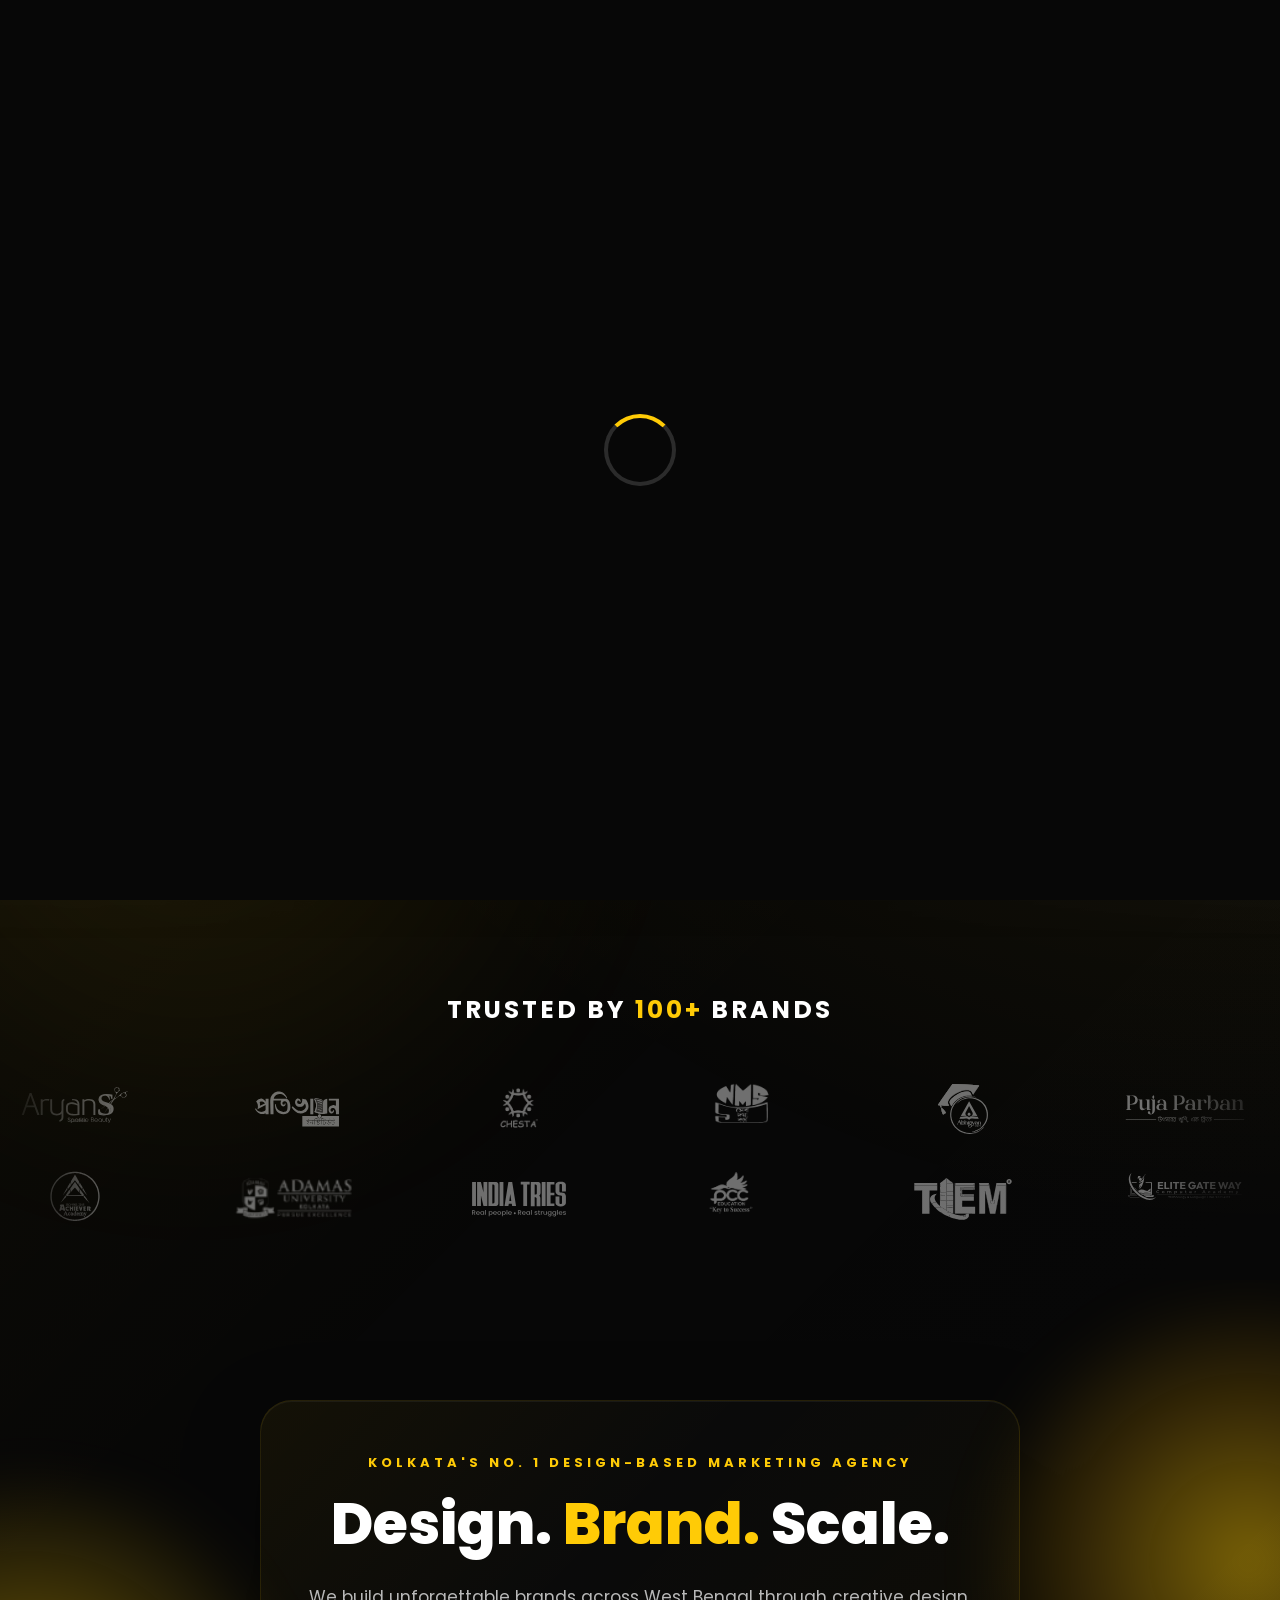
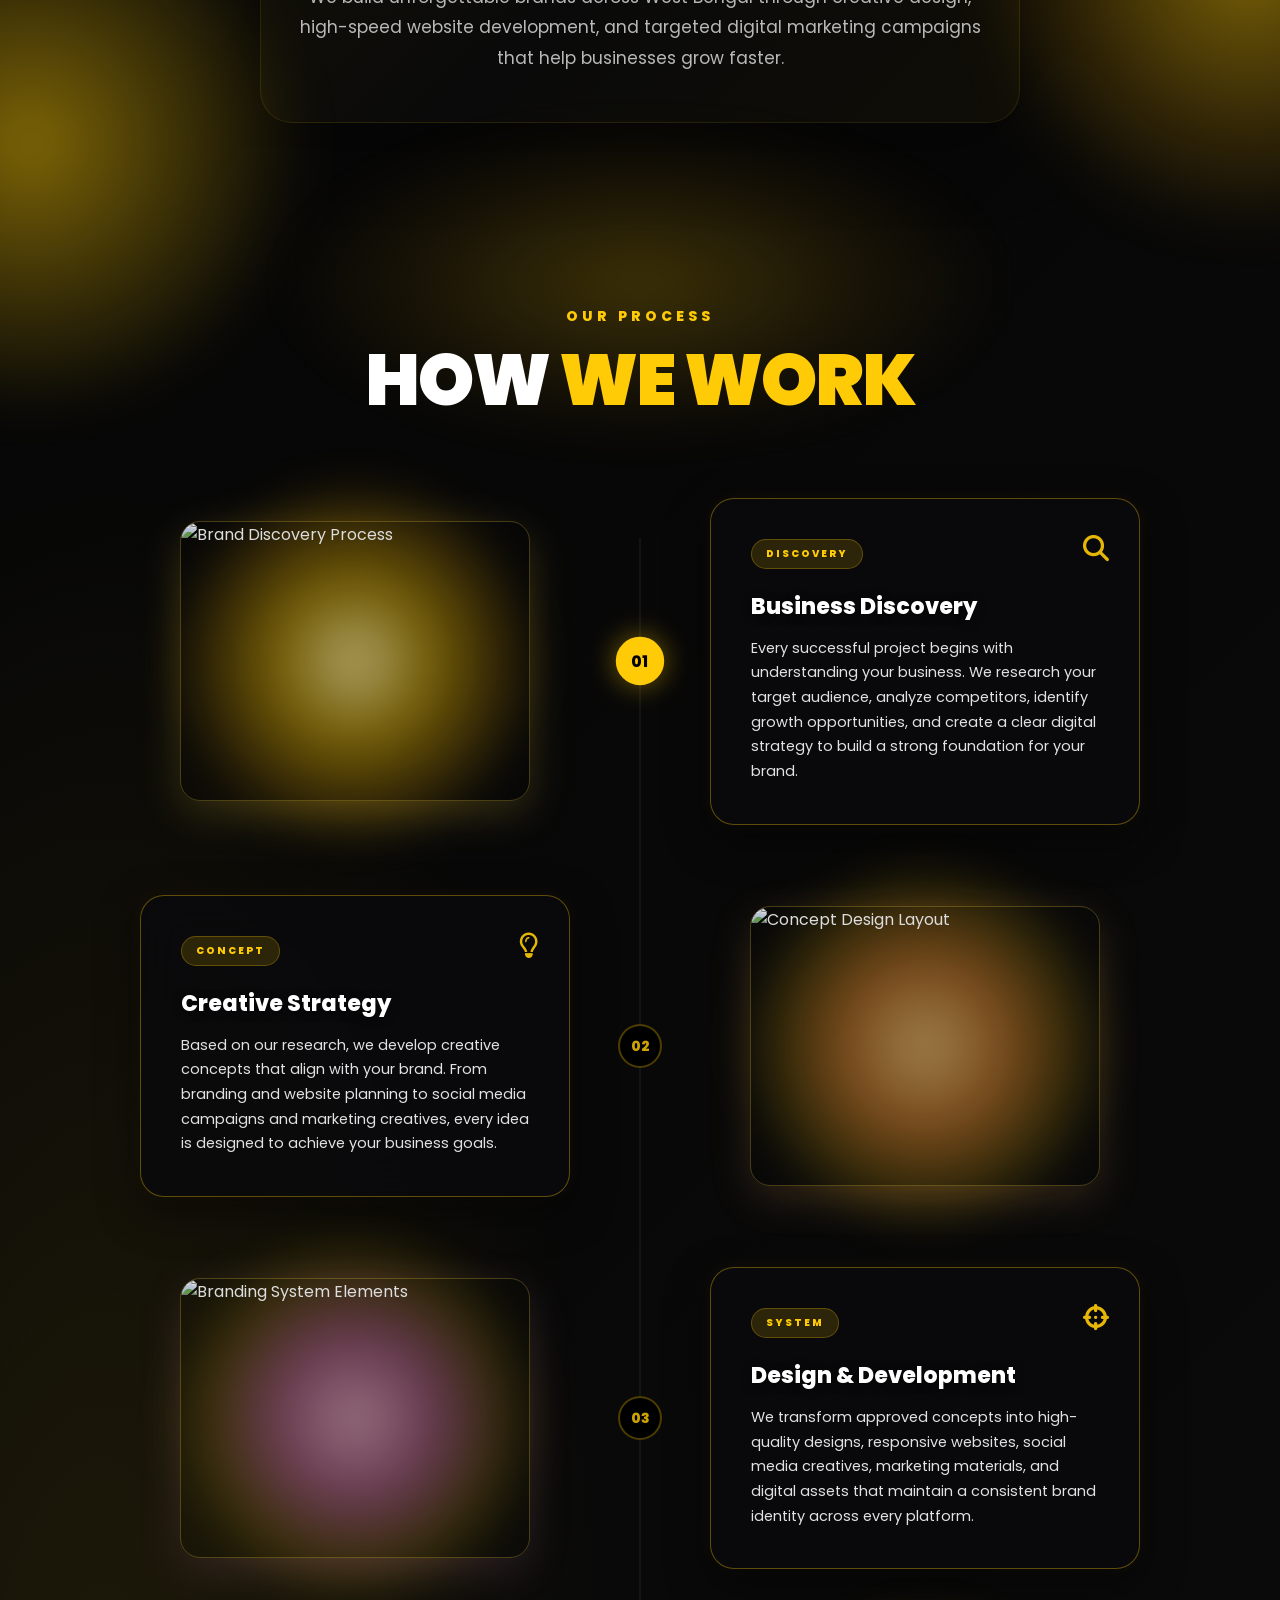
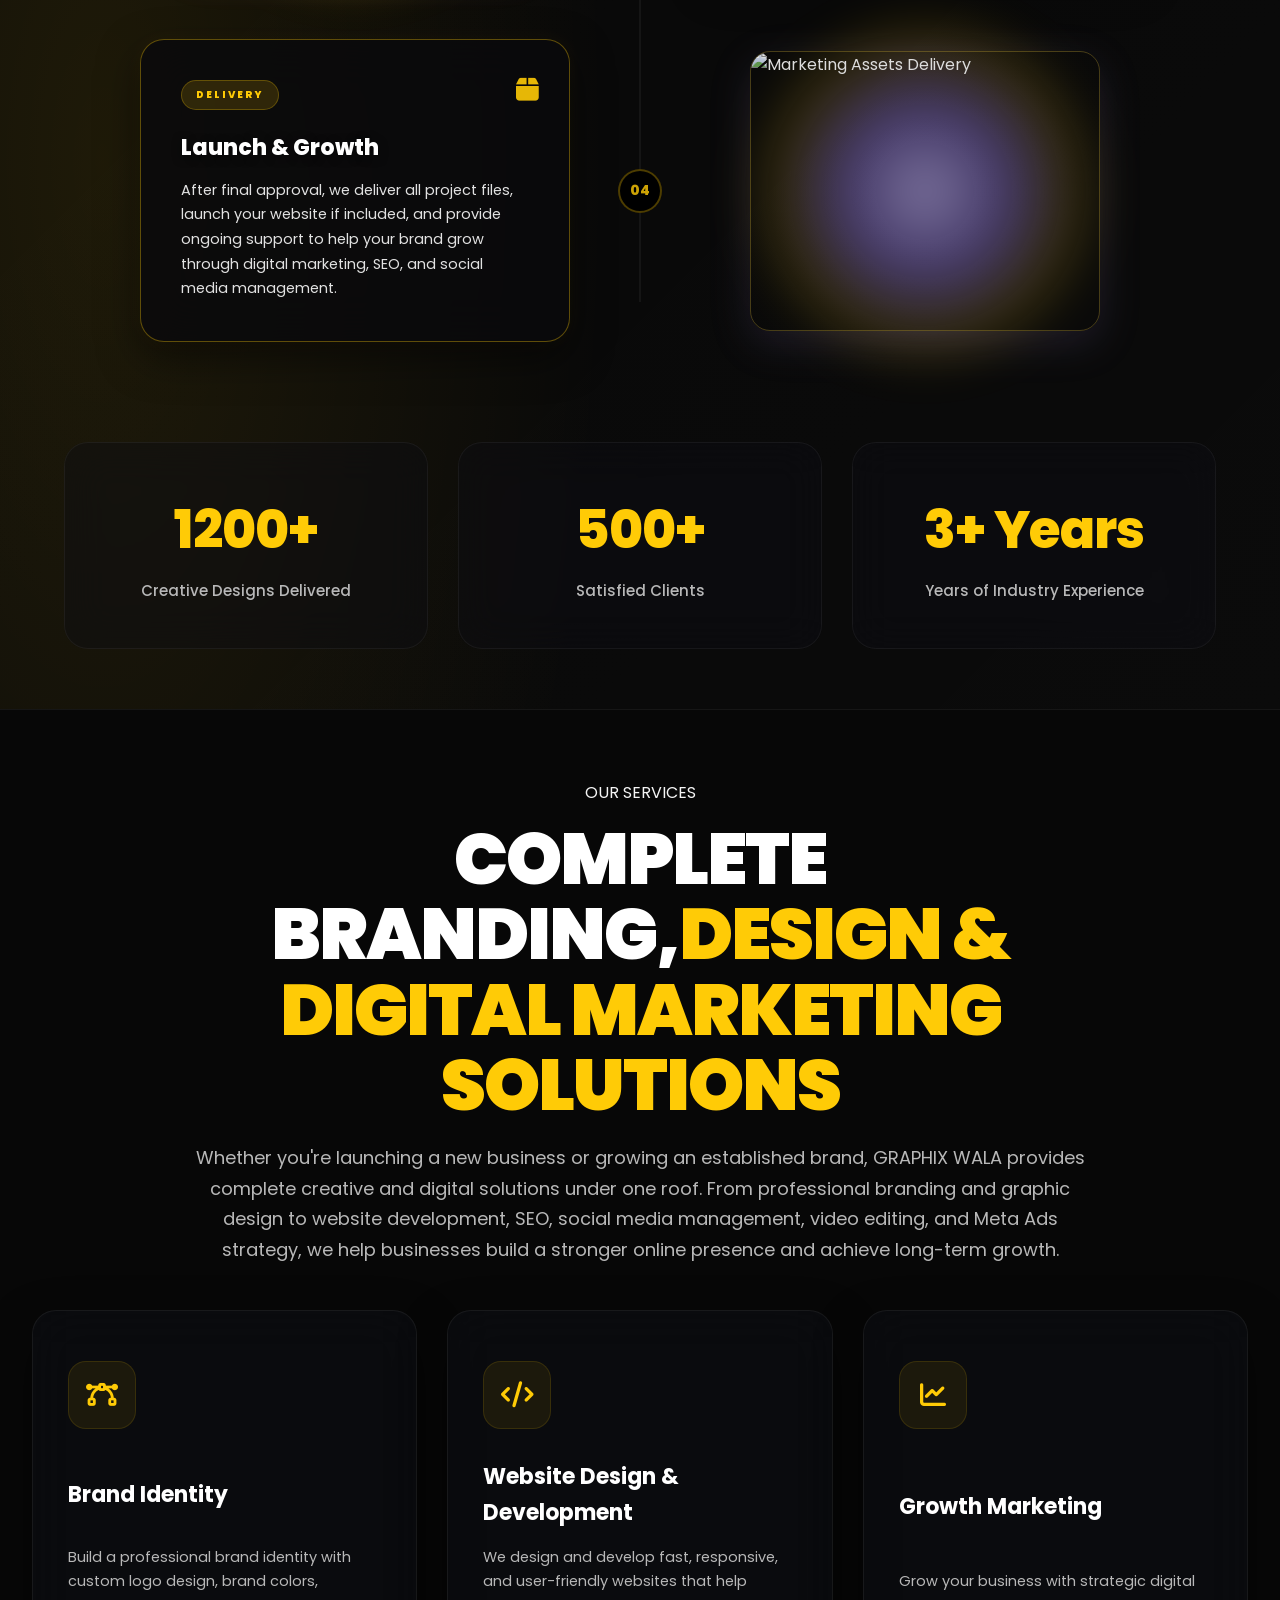
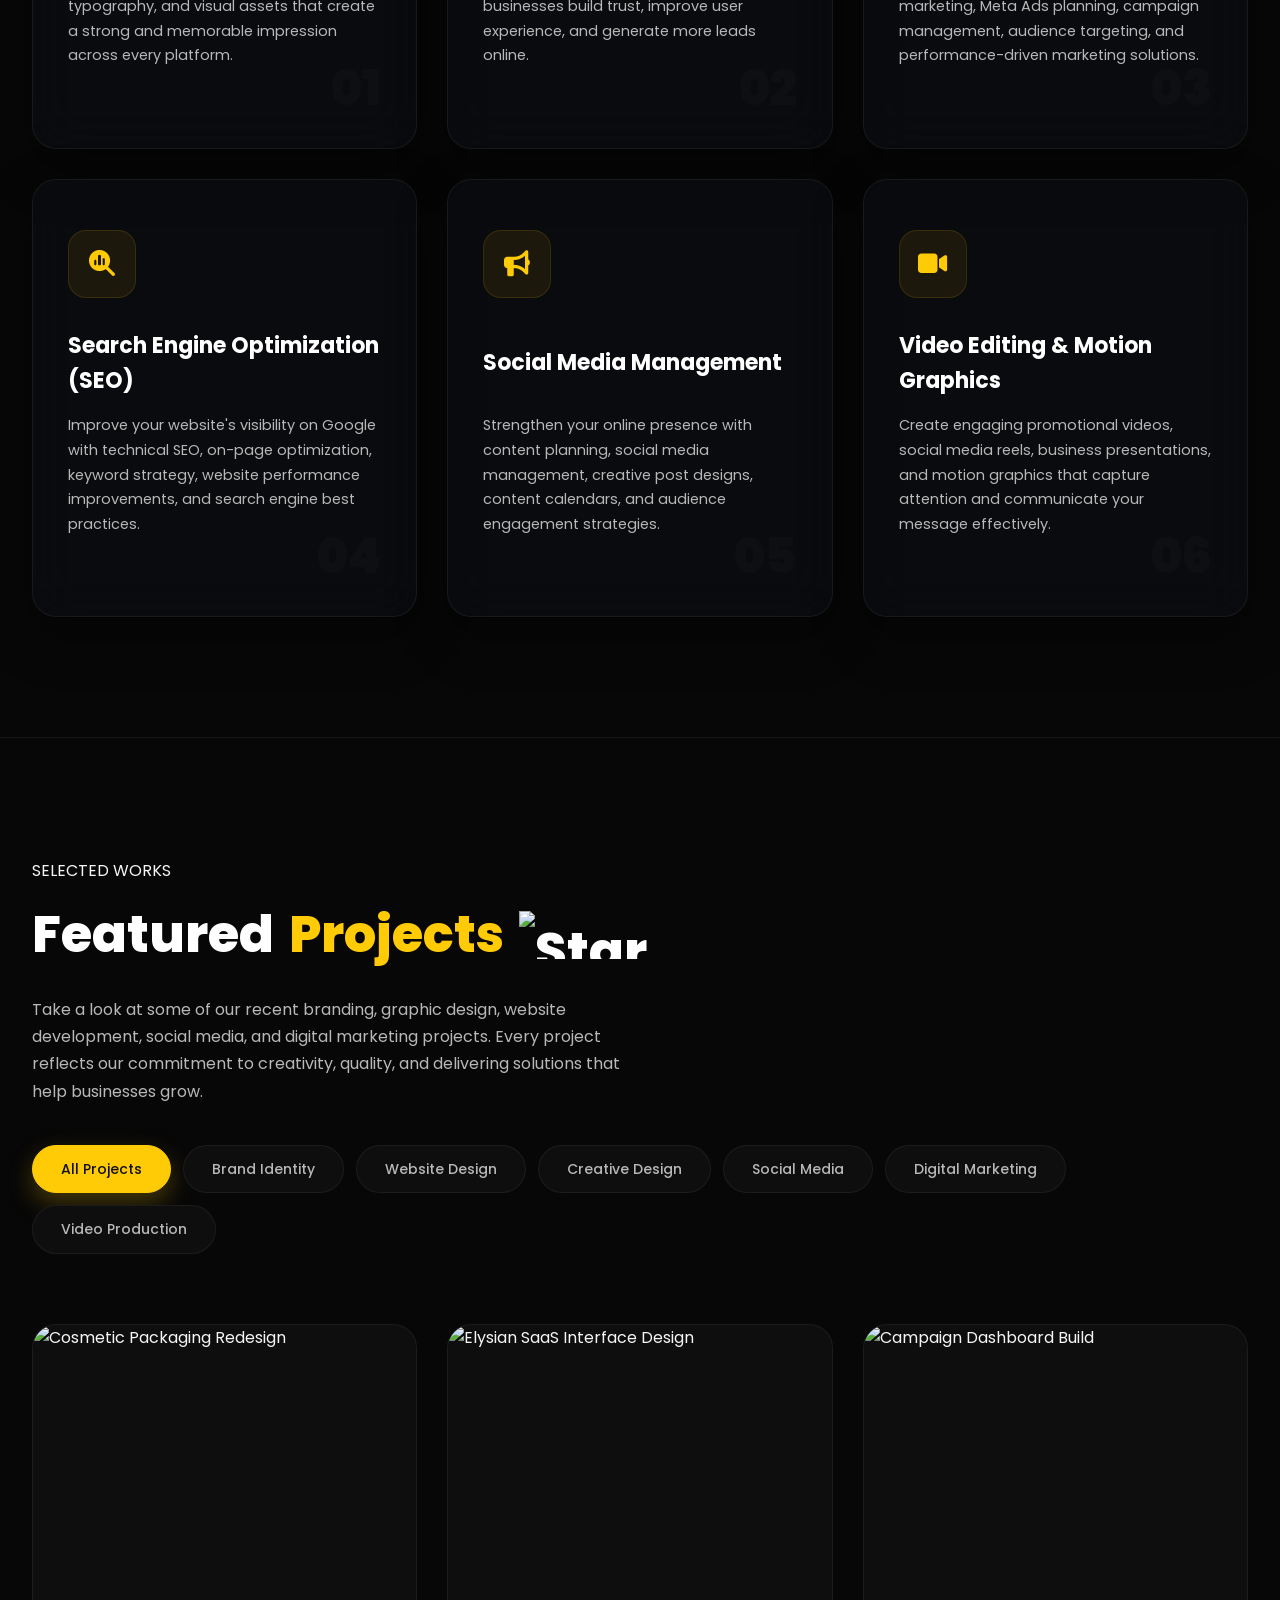
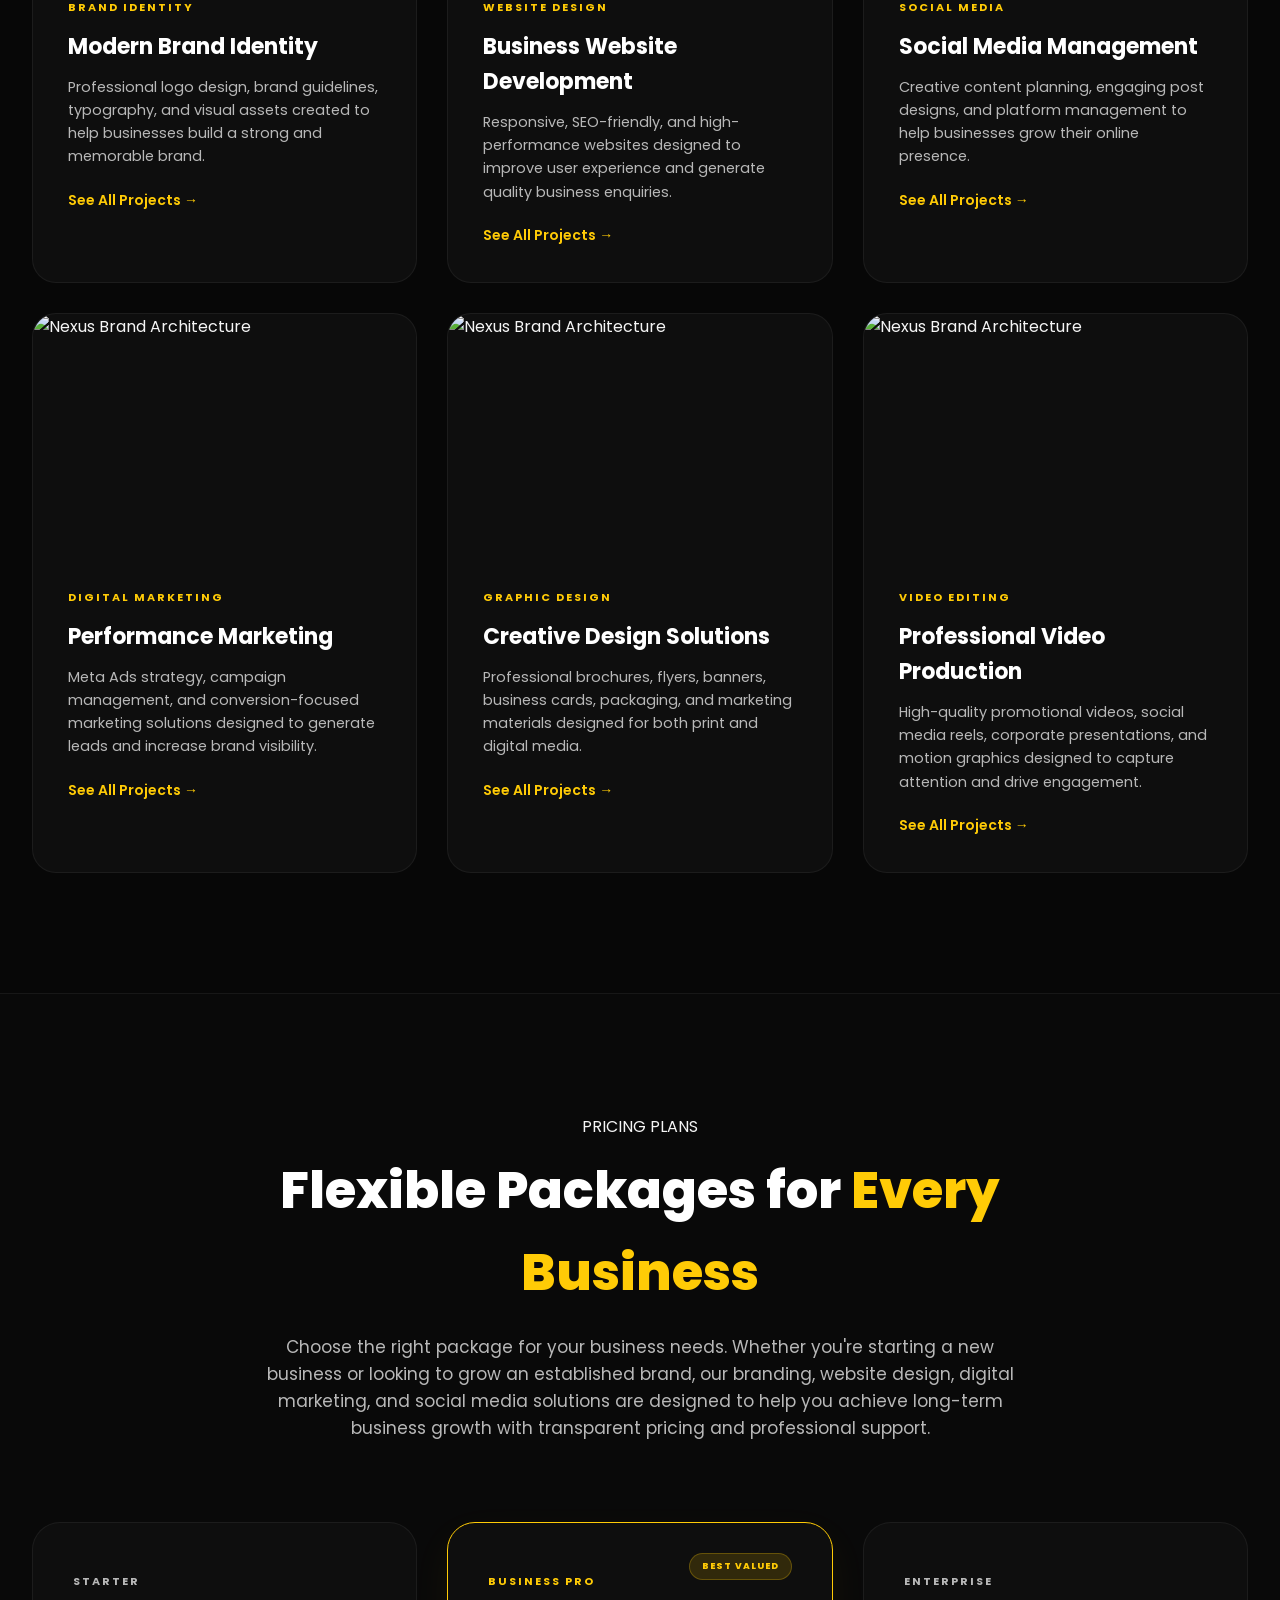
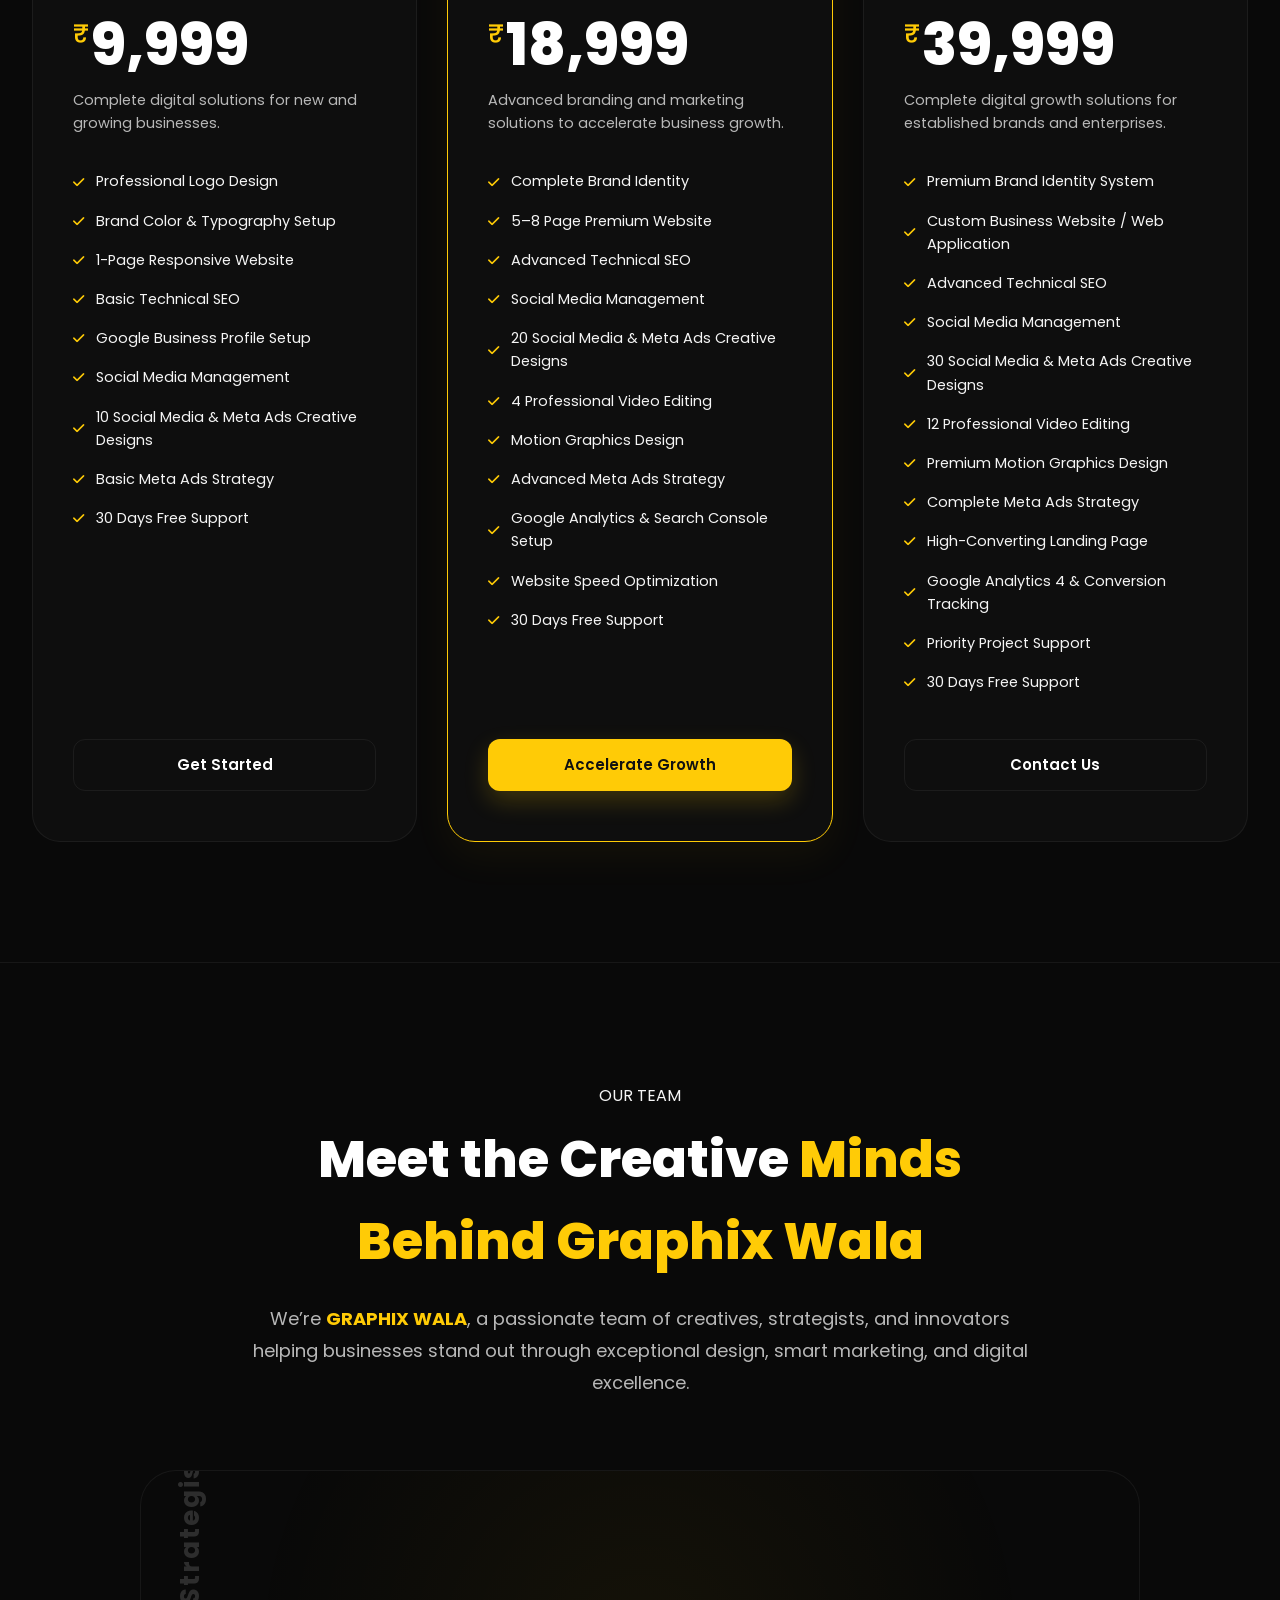
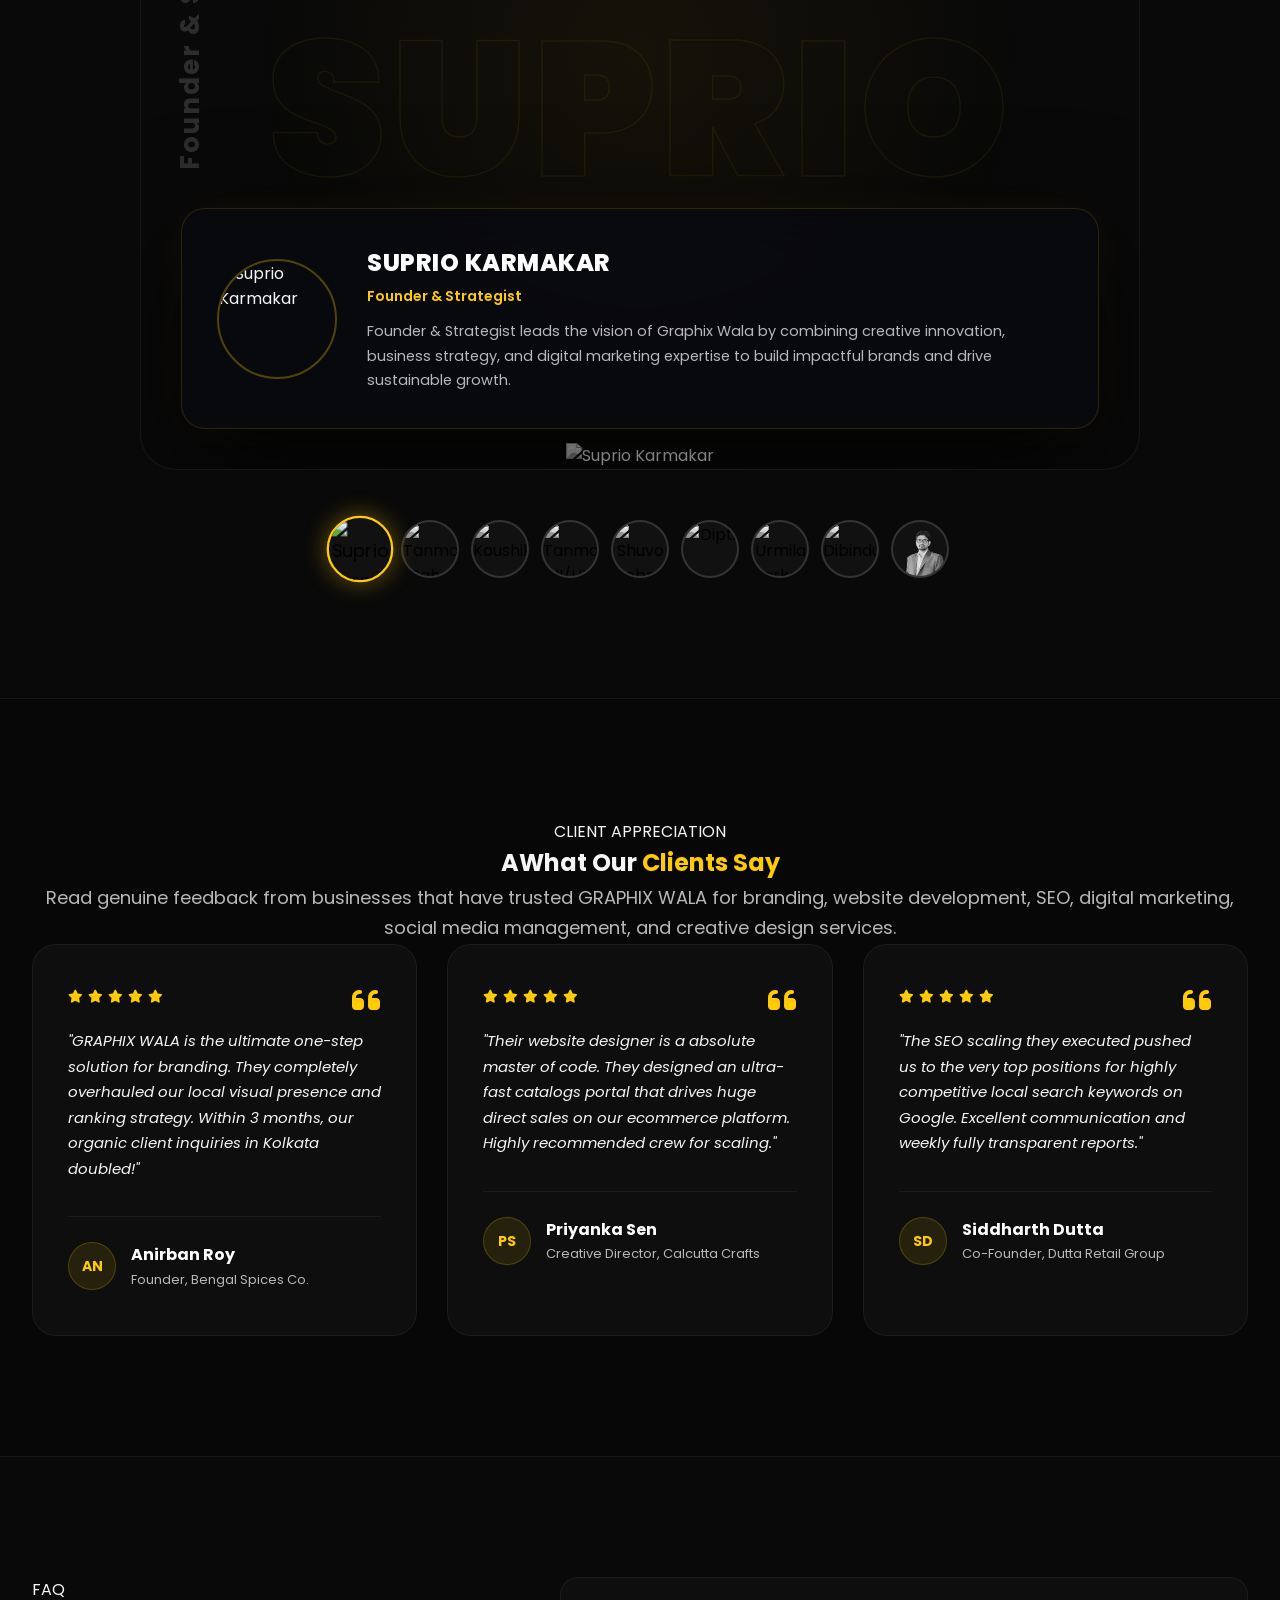
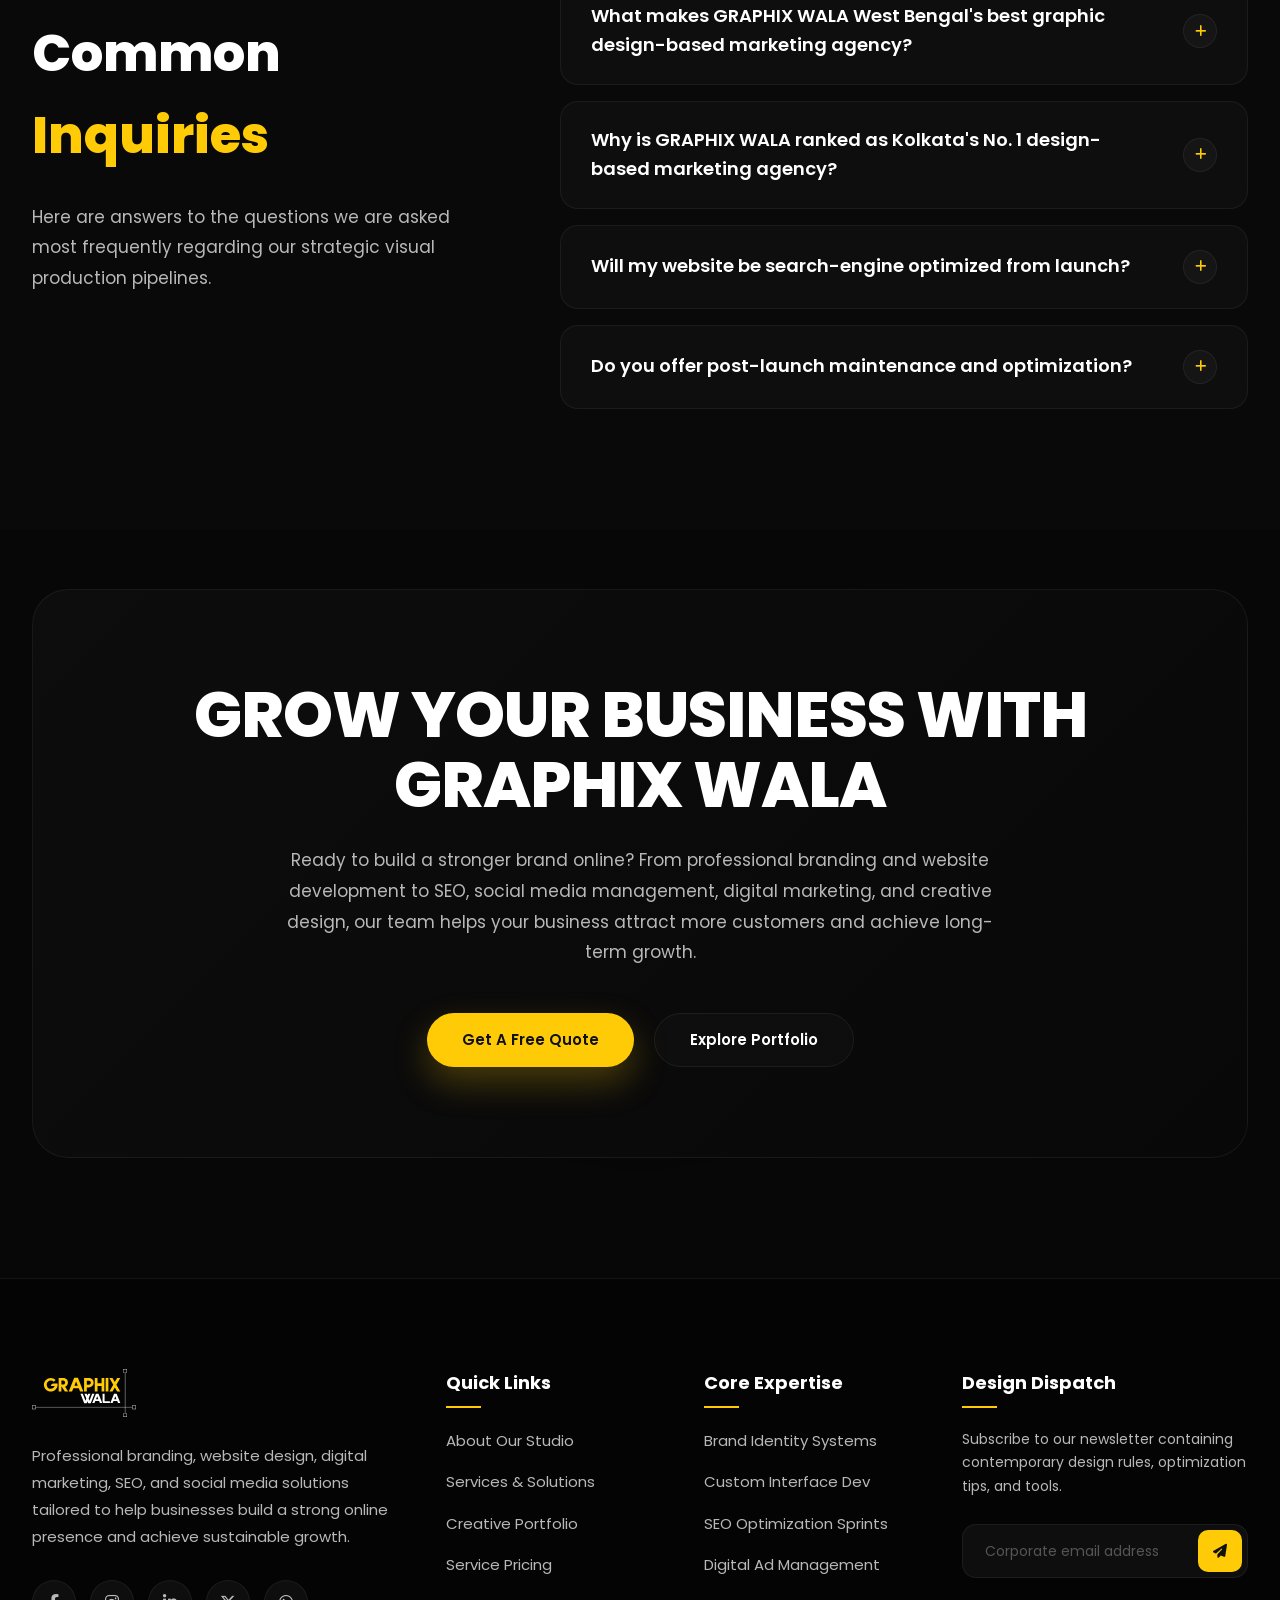
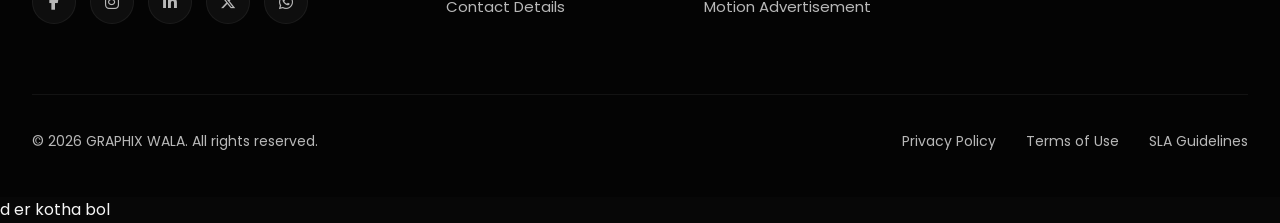
==== commit 82f39fe6: "portfolio changes" ====
--- a/index.html
+++ b/index.html
@@ -380,7 +380,6 @@
             <p>Take a look at some of our recent branding, graphic design, website development, social media, and digital marketing projects. Every project reflects our commitment to creativity, quality, and delivering solutions that help businesses grow.</p>
           </div>
           
-          <!-- Social Media বাটন যুক্ত করে সম্পূর্ণ করা ৭টি ফিল্টার বাটন সম্বলিত রো -->
           <div class="portfolio-filters-row">
             <button class="filter-btn active" data-filter="all">All Projects</button>
             <button class="filter-btn" data-filter="branding">Brand Identity</button>
@@ -425,7 +424,6 @@
             </div>
           </div>
 
-          <!-- Card 3: Social Media (ক্যাটাগরি 'social' করে দেওয়া হয়েছে) -->
           <div class="portfolio-show-card fade-up" data-category="social" data-img="https://images.unsplash.com/photo-1460925895917-afdab827c52f?auto=format&fit=crop&w=1200&q=80">
             <div class="portfolio-media-container">
               <img src="https://images.unsplash.com/photo-1460925895917-afdab827c52f?auto=format&fit=crop&w=800&q=80" alt="Campaign Dashboard Build" class="portfolio-image">
@@ -473,7 +471,6 @@
             </div>
           </div>
 
-          <!-- Card 6: Video Editing (ক্যাটাগরি 'video' করে দেওয়া হয়েছে) -->
           <div class="portfolio-show-card fade-up" data-category="video" data-img="https://images.unsplash.com/photo-1618005182384-a83a8bd57fbe?auto=format&fit=crop&w=1200&q=80">
             <div class="portfolio-media-container">
               <img src="https://images.unsplash.com/photo-1618005182384-a83a8bd57fbe?auto=format&fit=crop&w=800&q=80" alt="Nexus Brand Architecture" class="portfolio-image">
@@ -863,7 +860,6 @@
   <script src="https://unpkg.com/lenis@1.1.18/dist/lenis.min.js"></script>
   
   <script src="script.js"></script>
-  <script src="script.js?v=1.1"></script>
-</body>
+d er kotha bol</body>
 
 </html>
--- a/style.css
+++ b/style.css
@@ -370,24 +370,23 @@
   position: relative;
   min-height: 100vh;
   height: auto;
-  padding-top: calc(var(--header-height) + 20px);
-  padding-bottom: 40px; /* বাটন শ্যাডোর জন্য প্যাডিং বাড়ানো হয়েছে */
+  padding: calc(var(--header-height) + 20px) 0 40px;
   margin-bottom: 0;
-  overflow: visible;    /* বাটন শ্যাডো যাতে কাটা না পড়ে */
+  overflow: visible;
   isolation: isolate;
   background: transparent;
 }
 
 .hero__visual {
   display: flex;
-  align-items: flex-end; /* ছবিটিকে কন্টেইনারের নিচে সেট করার জন্য */
+  align-items: flex-end; 
   justify-content: center;
   height: 100%;
   perspective: 1400px;
   transform-style: preserve-3d;
-  pointer-events: none; 
-  align-self: end; /* গ্রিডের একদম নিচে ছবিটিকে লক করার জন্য */
-  margin-bottom: -45px; /* শুধুমাত্র নিচের মার্জিন কমানো হলো (নেগেটিভ মার্জিন দিয়ে নিচে নামানো হলো) */
+  pointer-events: none;
+  align-self: end;
+  margin-bottom: -45px;
 }
 
 .hero::before,
@@ -523,7 +522,6 @@
   color: #ffffff;
 }
 
-/* হলুদ লেখাটিতে চমৎকার গ্রেডিয়েন্ট কালার যুক্ত করা হয়েছে */
 .hero__word .hero__yellow {
   background: linear-gradient(135deg, #FFCB06 0%, #FF7B00 100%);
   -webkit-background-clip: text;
@@ -601,13 +599,13 @@
 
 .hero__visual {
   display: flex;
-  align-items: flex-end; /* ছবিটিকে কন্টেইনারের নিচে সেট করার জন্য */
+  align-items: flex-end;
   justify-content: center;
   height: 100%;
   perspective: 1400px;
   transform-style: preserve-3d;
-  pointer-events: none; 
-  align-self: end; /* গ্রিডের একদম নিচে ছবিটিকে লক করার জন্য */
+  pointer-events: none;
+  align-self: end;
   margin-bottom: 0;
 }
 
@@ -670,7 +668,6 @@
   color: #FFCB06;
 }
 
-/* দুই পাশে যাতে সোজা লাইনে লোগো না কাটে, তাই ফেড ইফেক্ট যুক্ত করা হয়েছে */
 .trusted__marquee {
   overflow: hidden;
   position: relative;
@@ -2399,7 +2396,6 @@
   object-fit: cover;
 }
 
-/* লাইটবক্সে ভিডিওর জন্য iframe স্টাইল */
 .lightbox-media-box iframe {
   position: absolute;
   top: 0;
@@ -2411,7 +2407,7 @@
 
 .lightbox-media-box {
   position: relative;
-  aspect-ratio: 16 / 9; /* ভিডিওর জন্য আদর্শ অনুপাত */
+  aspect-ratio: 16 / 9;
 }
 .lightbox-info-box {
   padding: 40px;
@@ -2626,7 +2622,6 @@
 
   .services-asymmetrical-grid,
   .testimonials-layouts-grid {
-    /* এই মিডিয়া কোয়েরিতে testimonials-layouts-grid কে 1fr করা হয়েছে */
     grid-template-columns: 1fr;
   }
 
@@ -2957,7 +2952,6 @@
     gap: 24px;
   }
 
-  /* লোগো ফিল্টার বাটন মোবাইলে ডানে-বামে সুন্দরভাবে স্ক্রল হবে */
   .portfolio-filters-row {
     justify-content: flex-start;
     flex-wrap: nowrap;
@@ -2970,7 +2964,6 @@
     display: none;
   }
 
-  /* মোবাইলে যাতে ফিল্টার বাটন টেক্সট ভেঙে ডাবল লাইন না হয়ে যায় */
   .portfolio-filters-row .filter-btn {
     flex: 0 0 auto;
     min-height: 44px;
@@ -3180,7 +3173,7 @@
   display: flex;
   gap: 30px;
   width: max-content;
-  animation: portfolio-marquee-scroll 25s linear infinite; /* গতি আরও বাড়ানো হয়েছে */
+  animation: portfolio-marquee-scroll 25s linear infinite;
   will-change: transform;
 }
 
@@ -3229,7 +3222,6 @@
   opacity: 1;
 }
 
-/* ভিডিও আইটেমের জন্য প্লে আইকন */
 .marquee-portfolio-item[data-video-id] .marquee-item-overlay i {
   font-size: 36px;
 }
@@ -3275,7 +3267,7 @@
 }
 
 /* ==========================================================================
-   HERO SECTION FADE MASK (হিরো সেকশনের ব্যাকগ্রাউন্ড দাগ পুরোপুরি মেলাতে সাহায্য করবে)
+   HERO SECTION FADE MASK
    ========================================================================== */
 .hero::before,
 .hero::after,
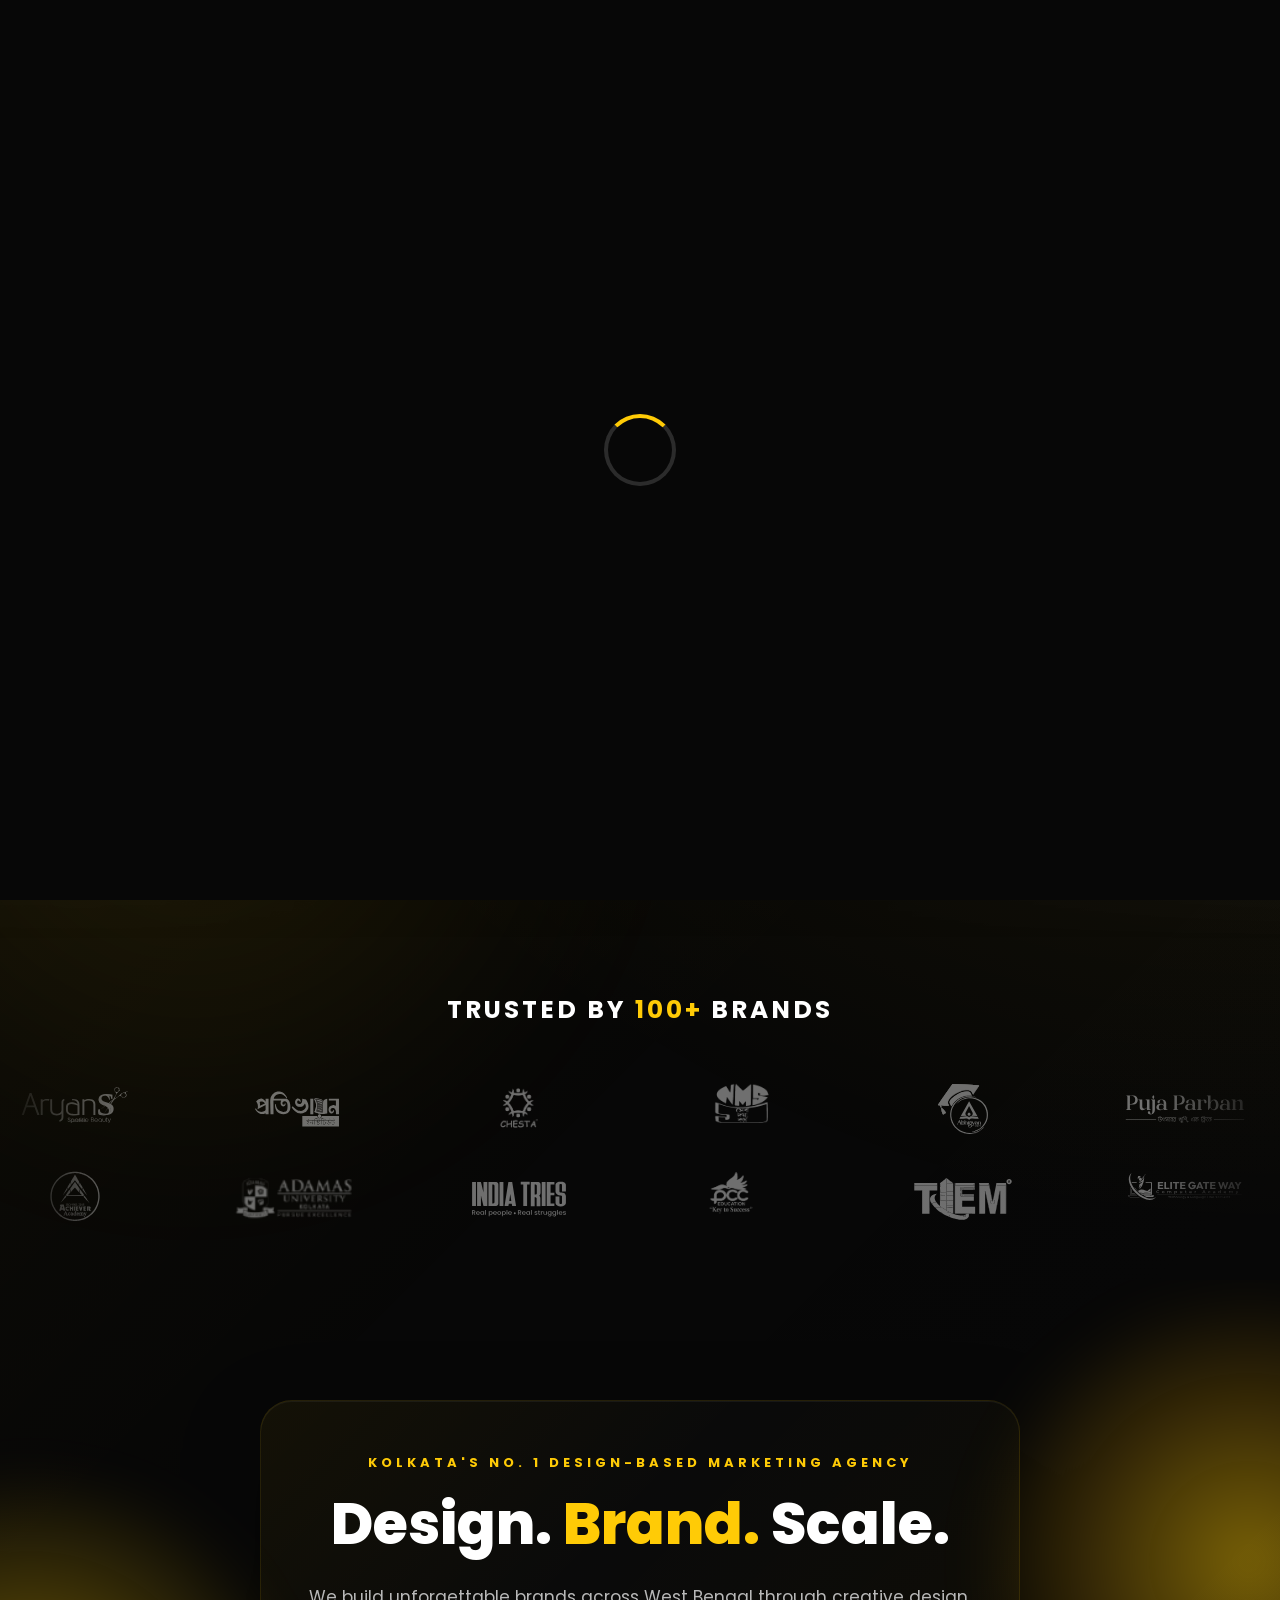
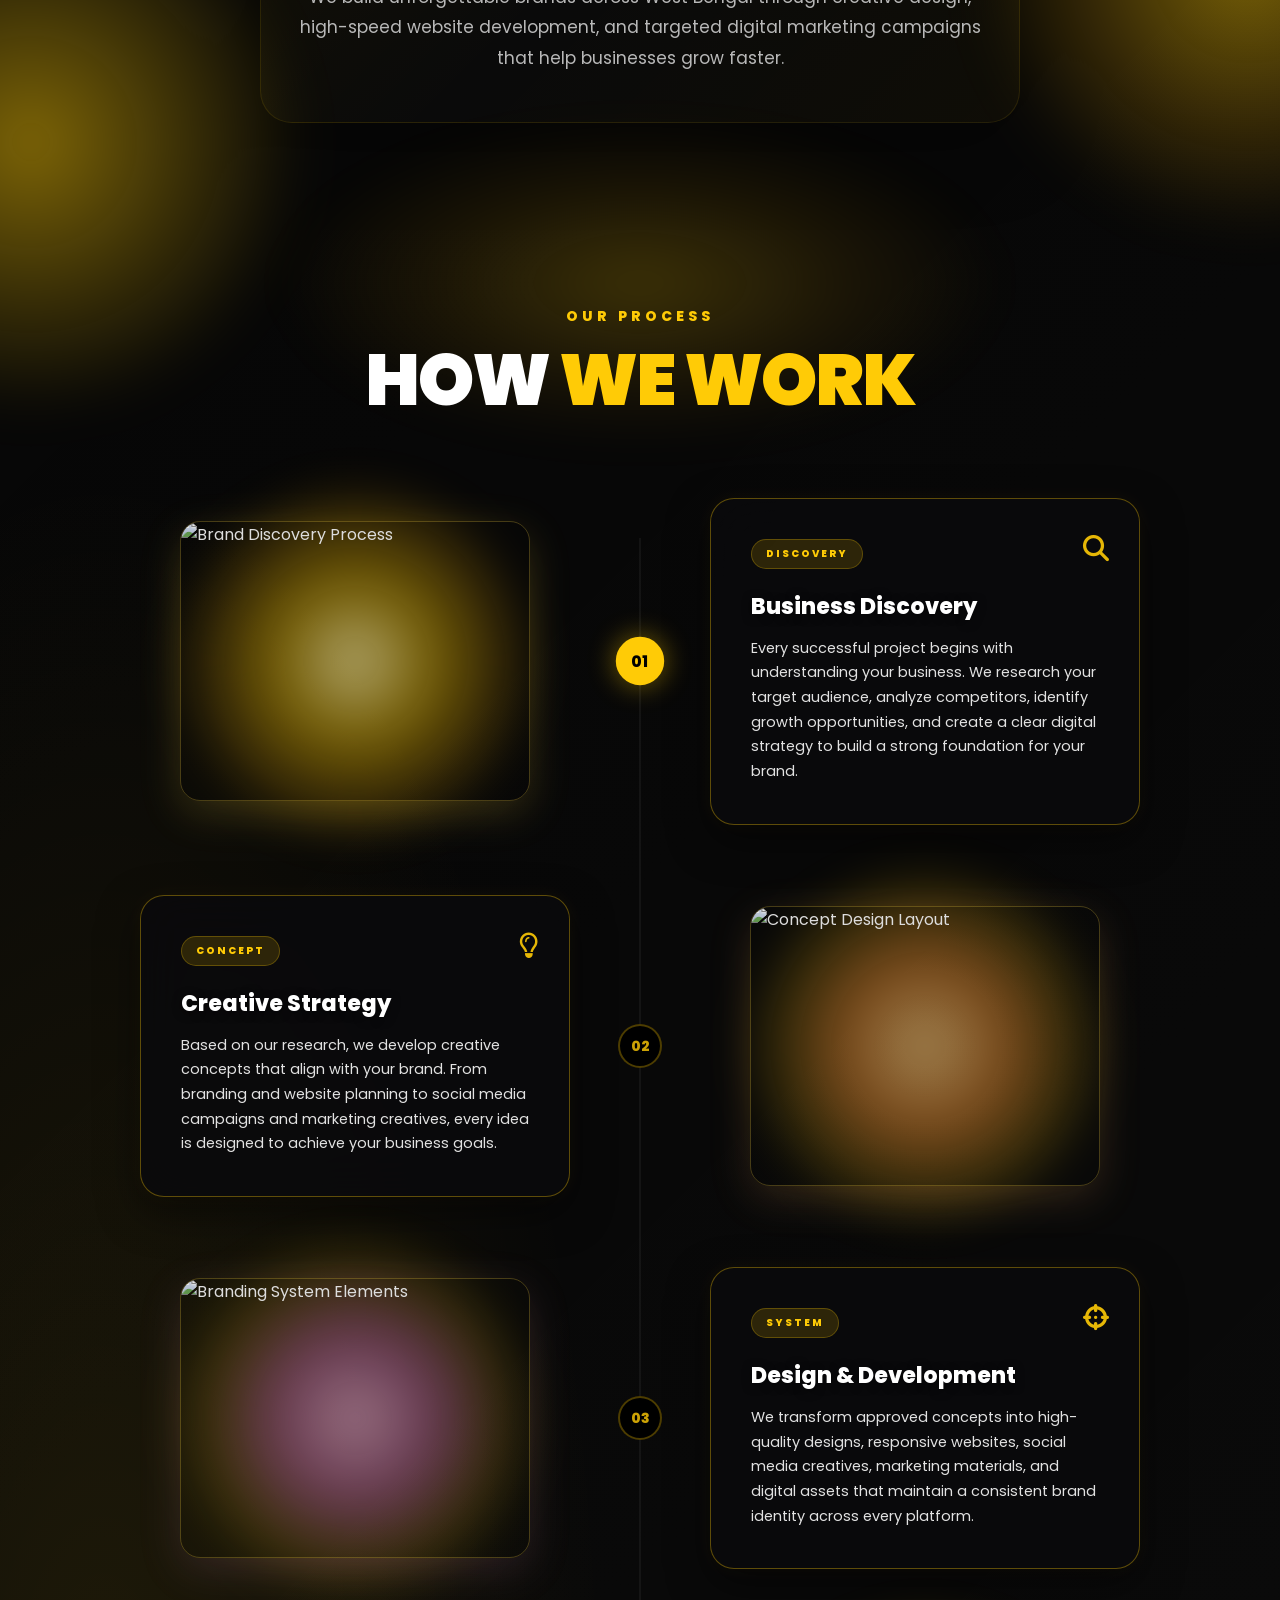
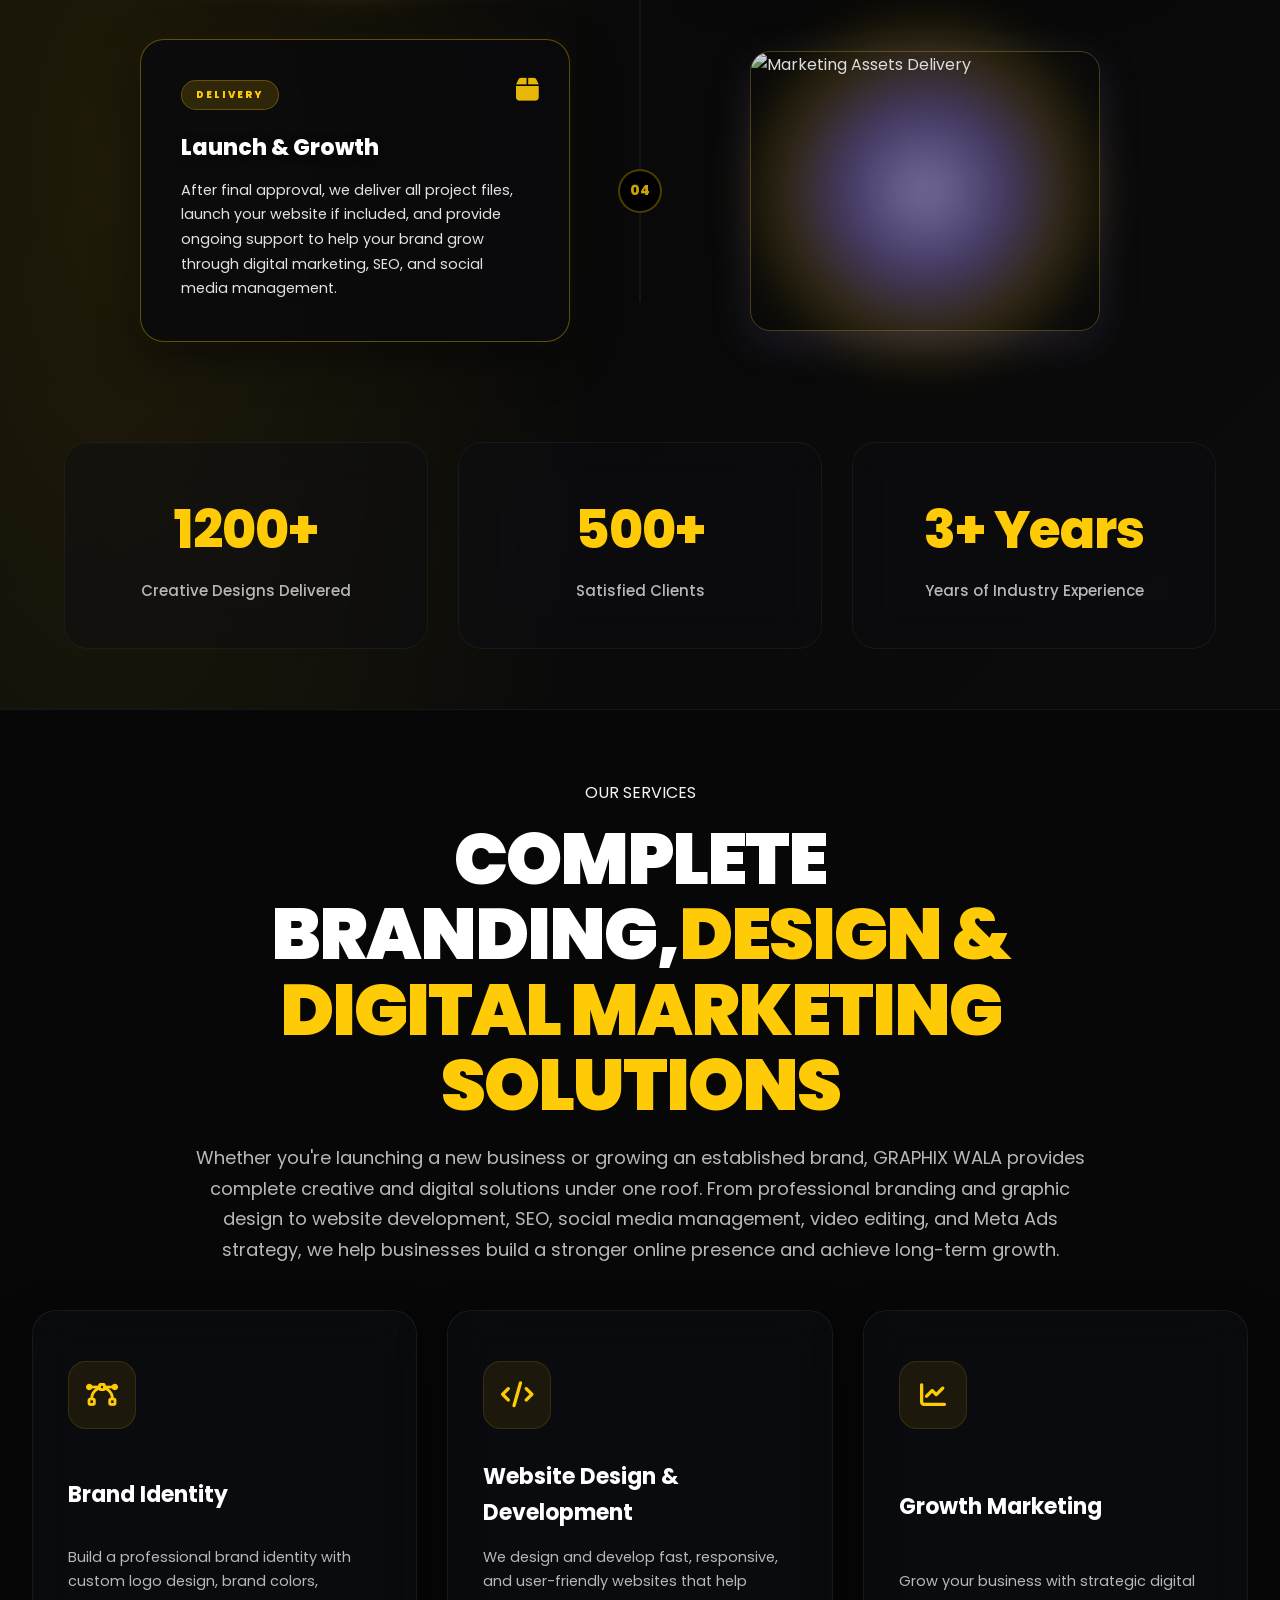
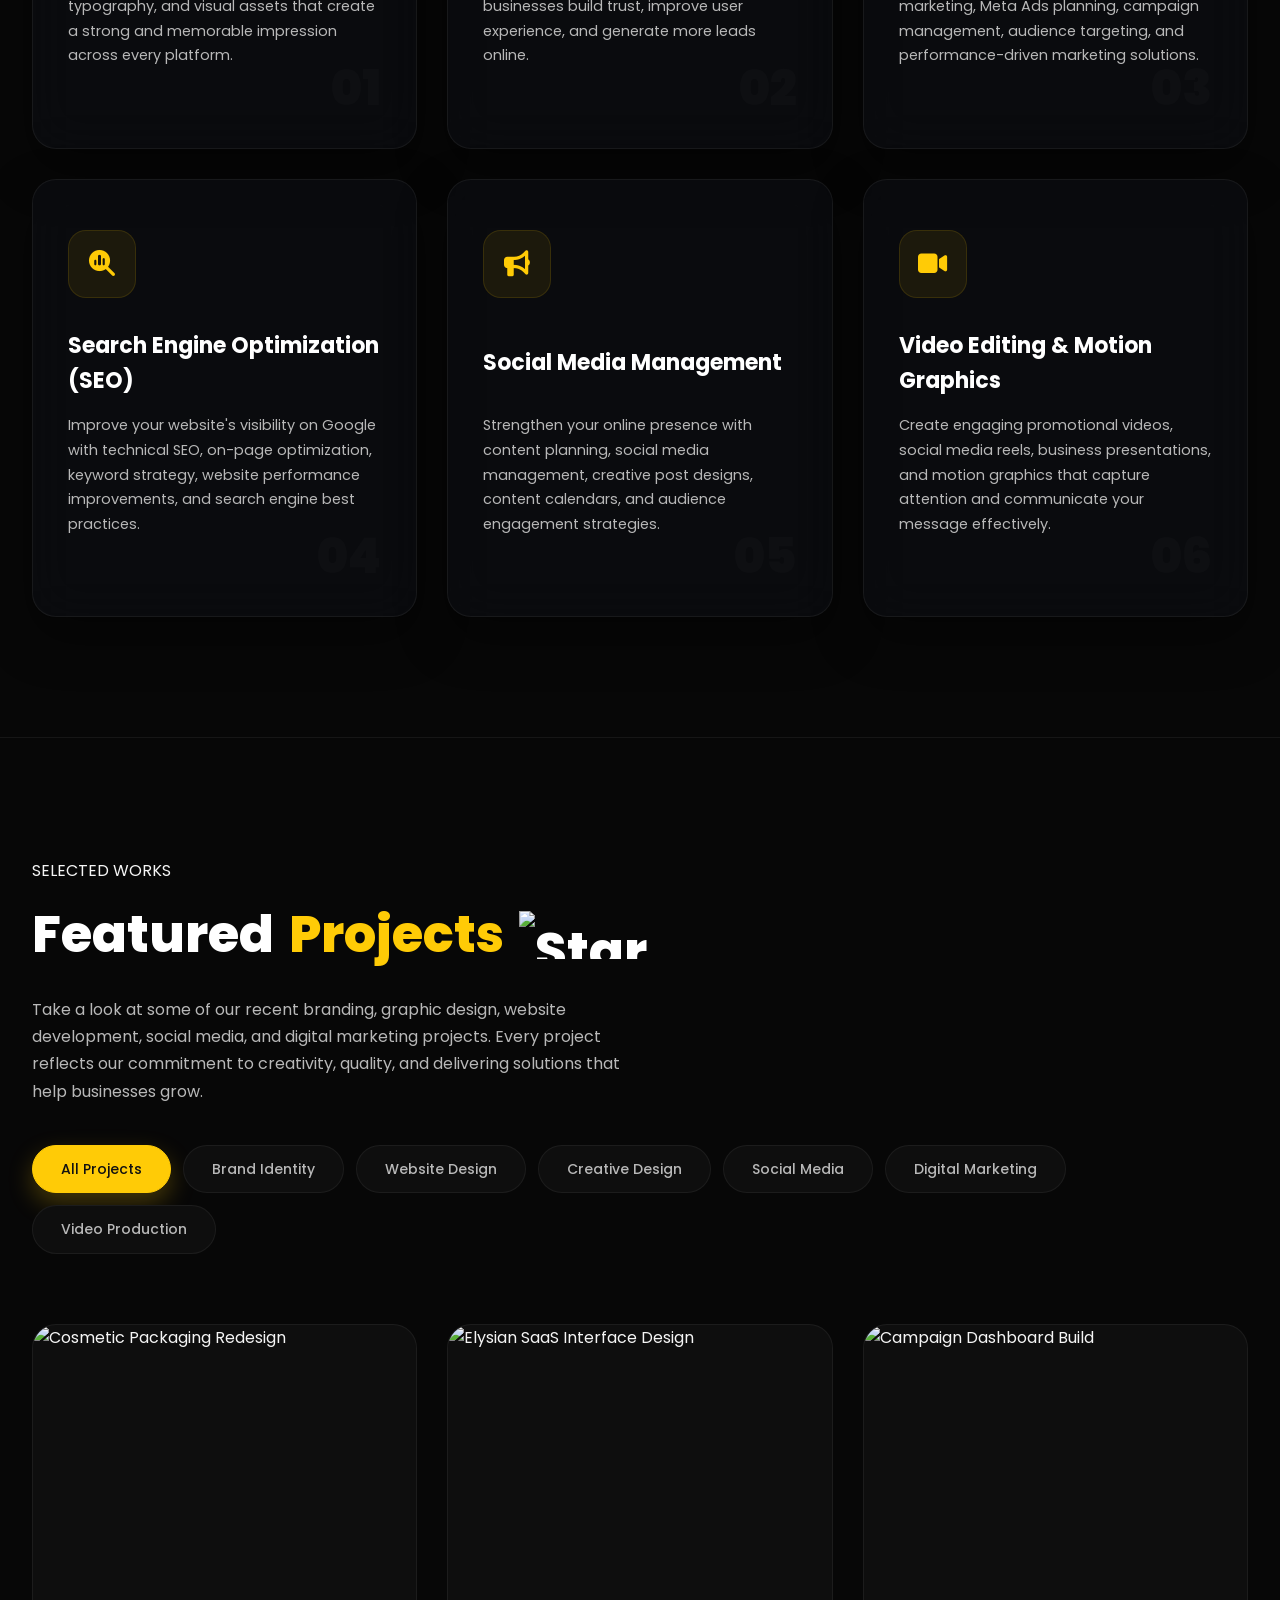
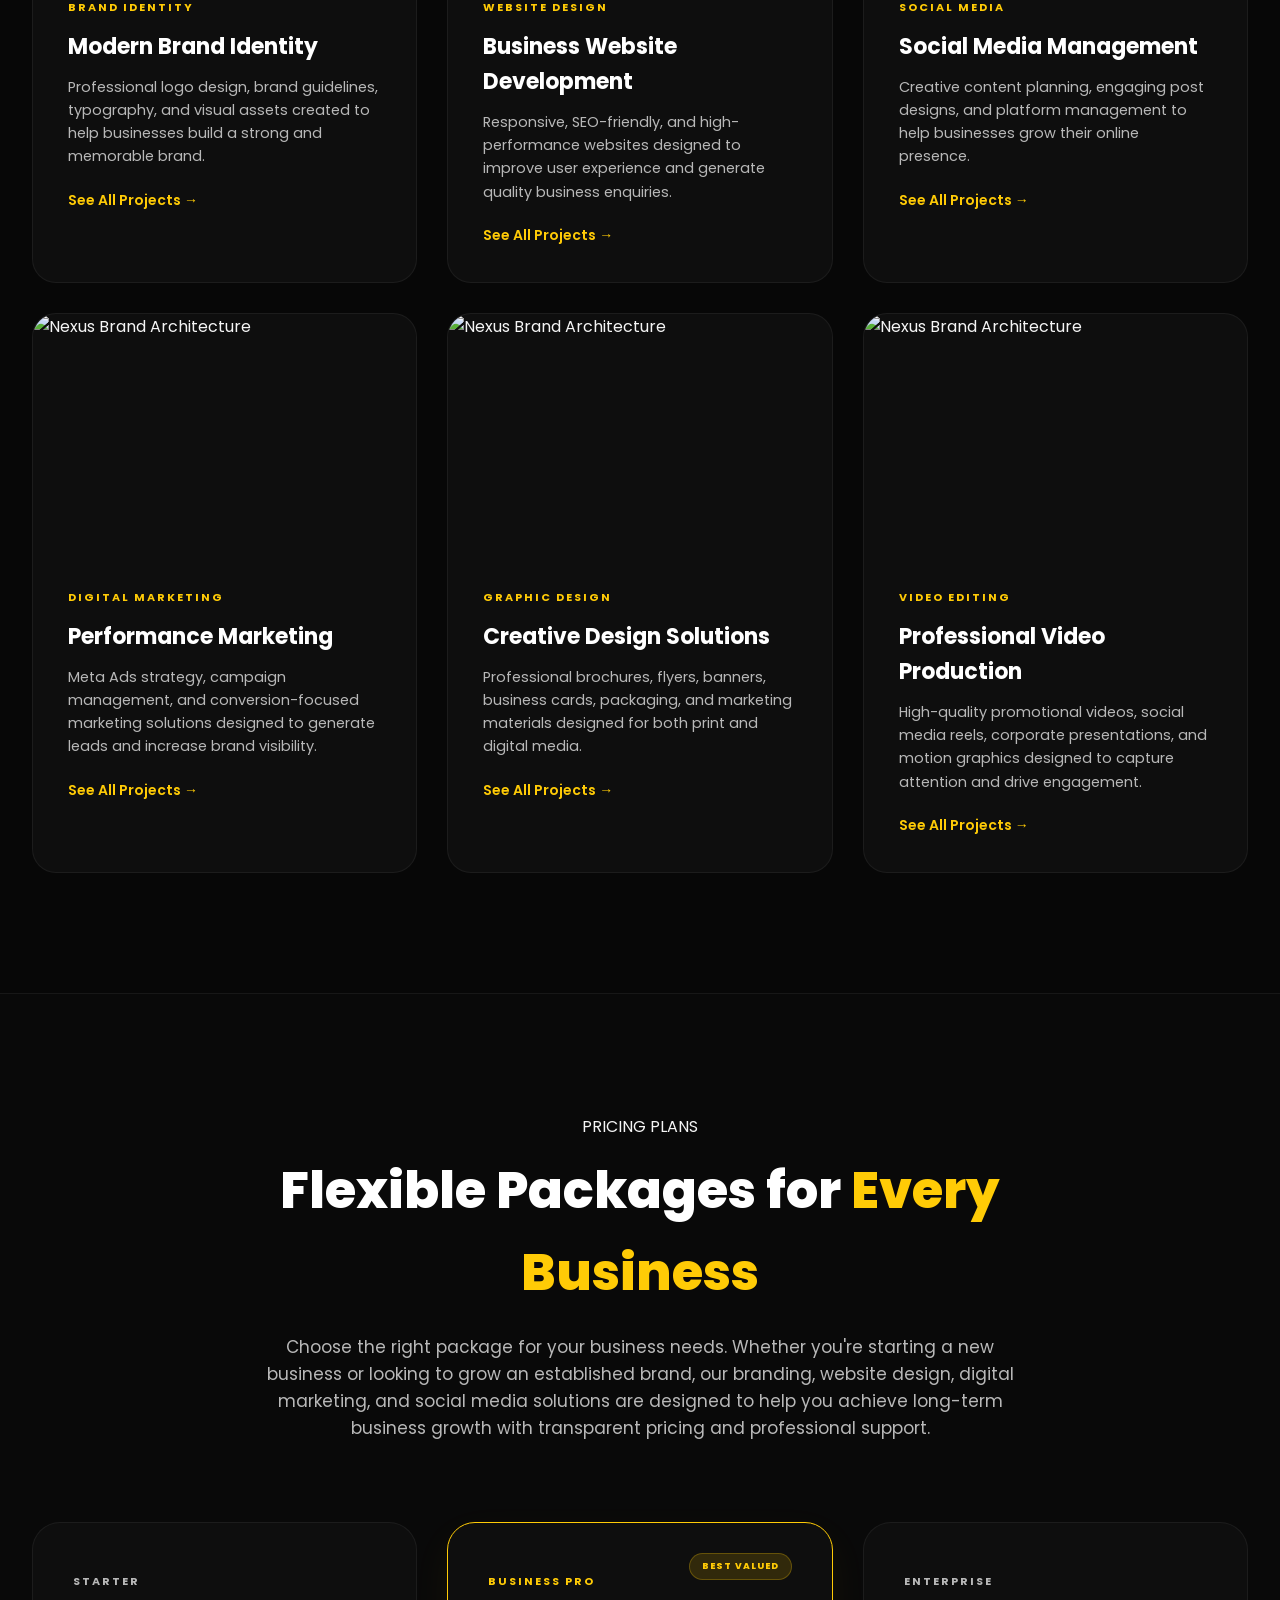
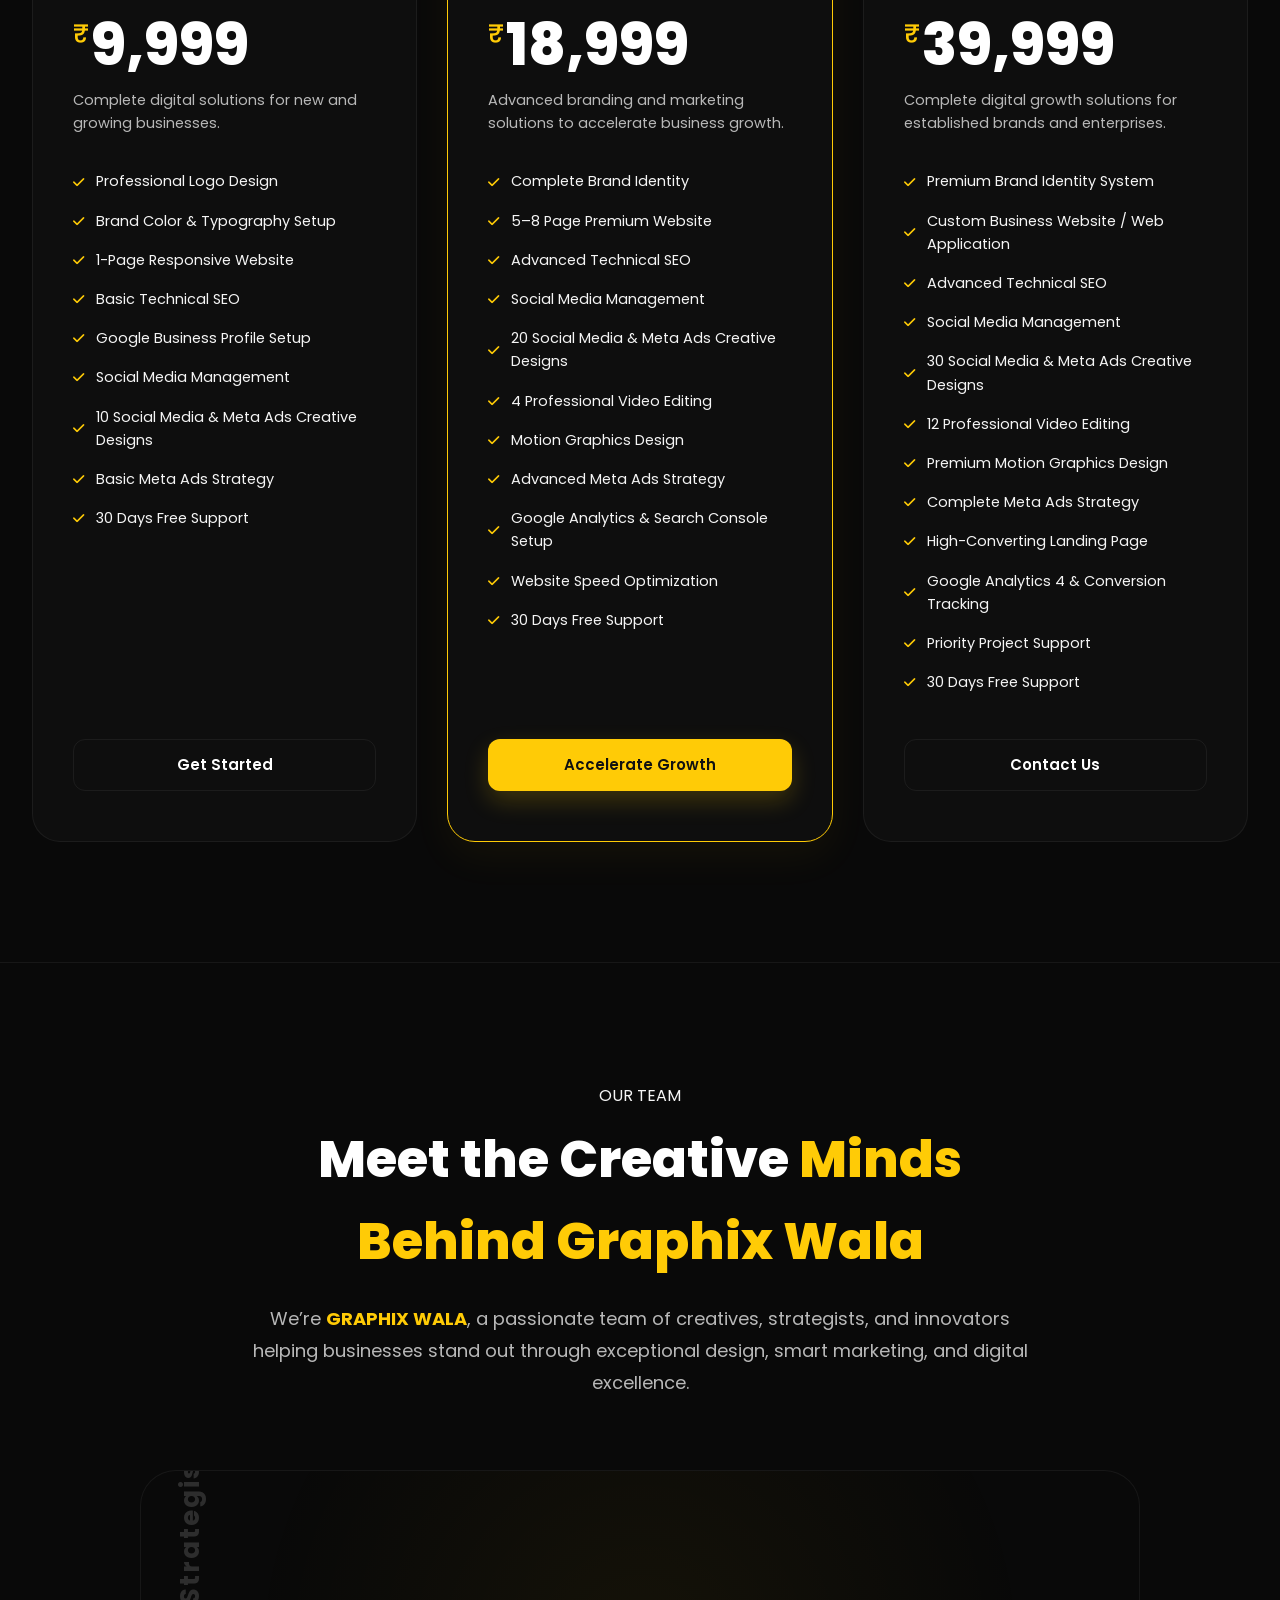
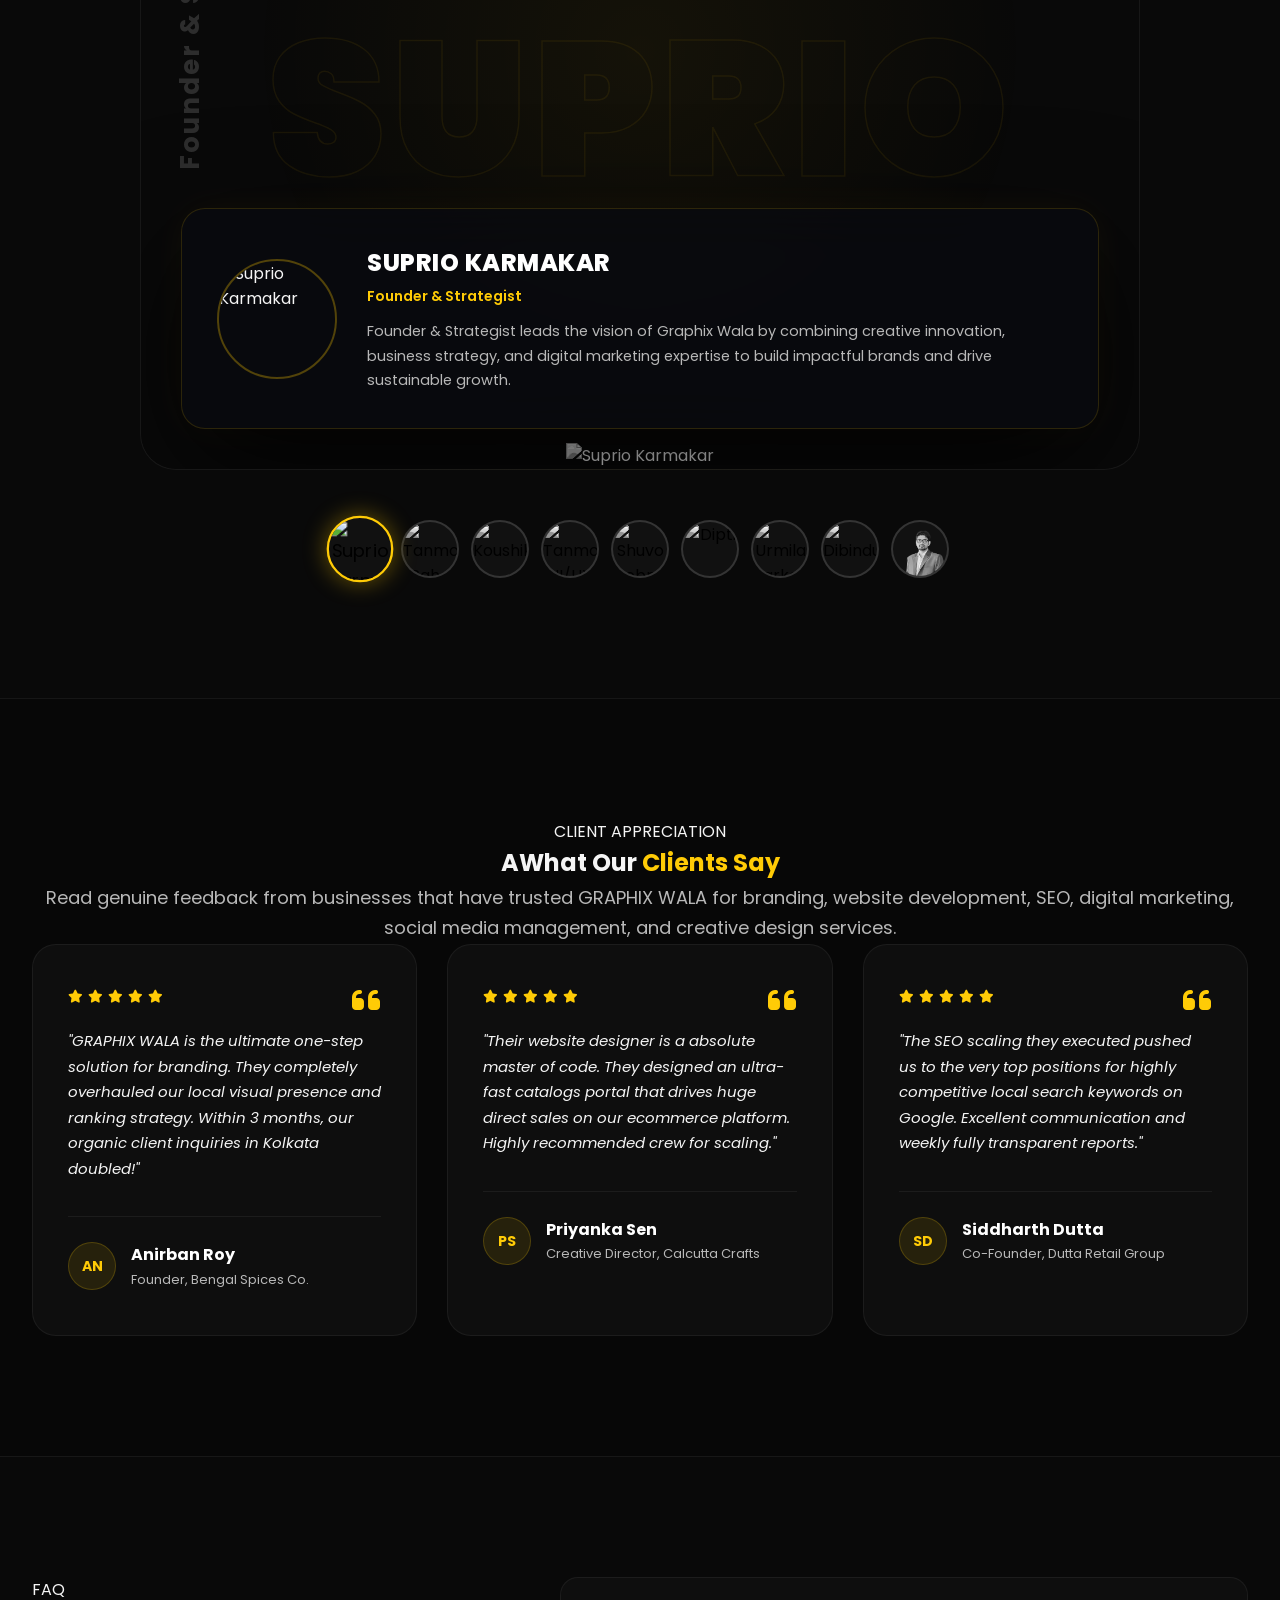
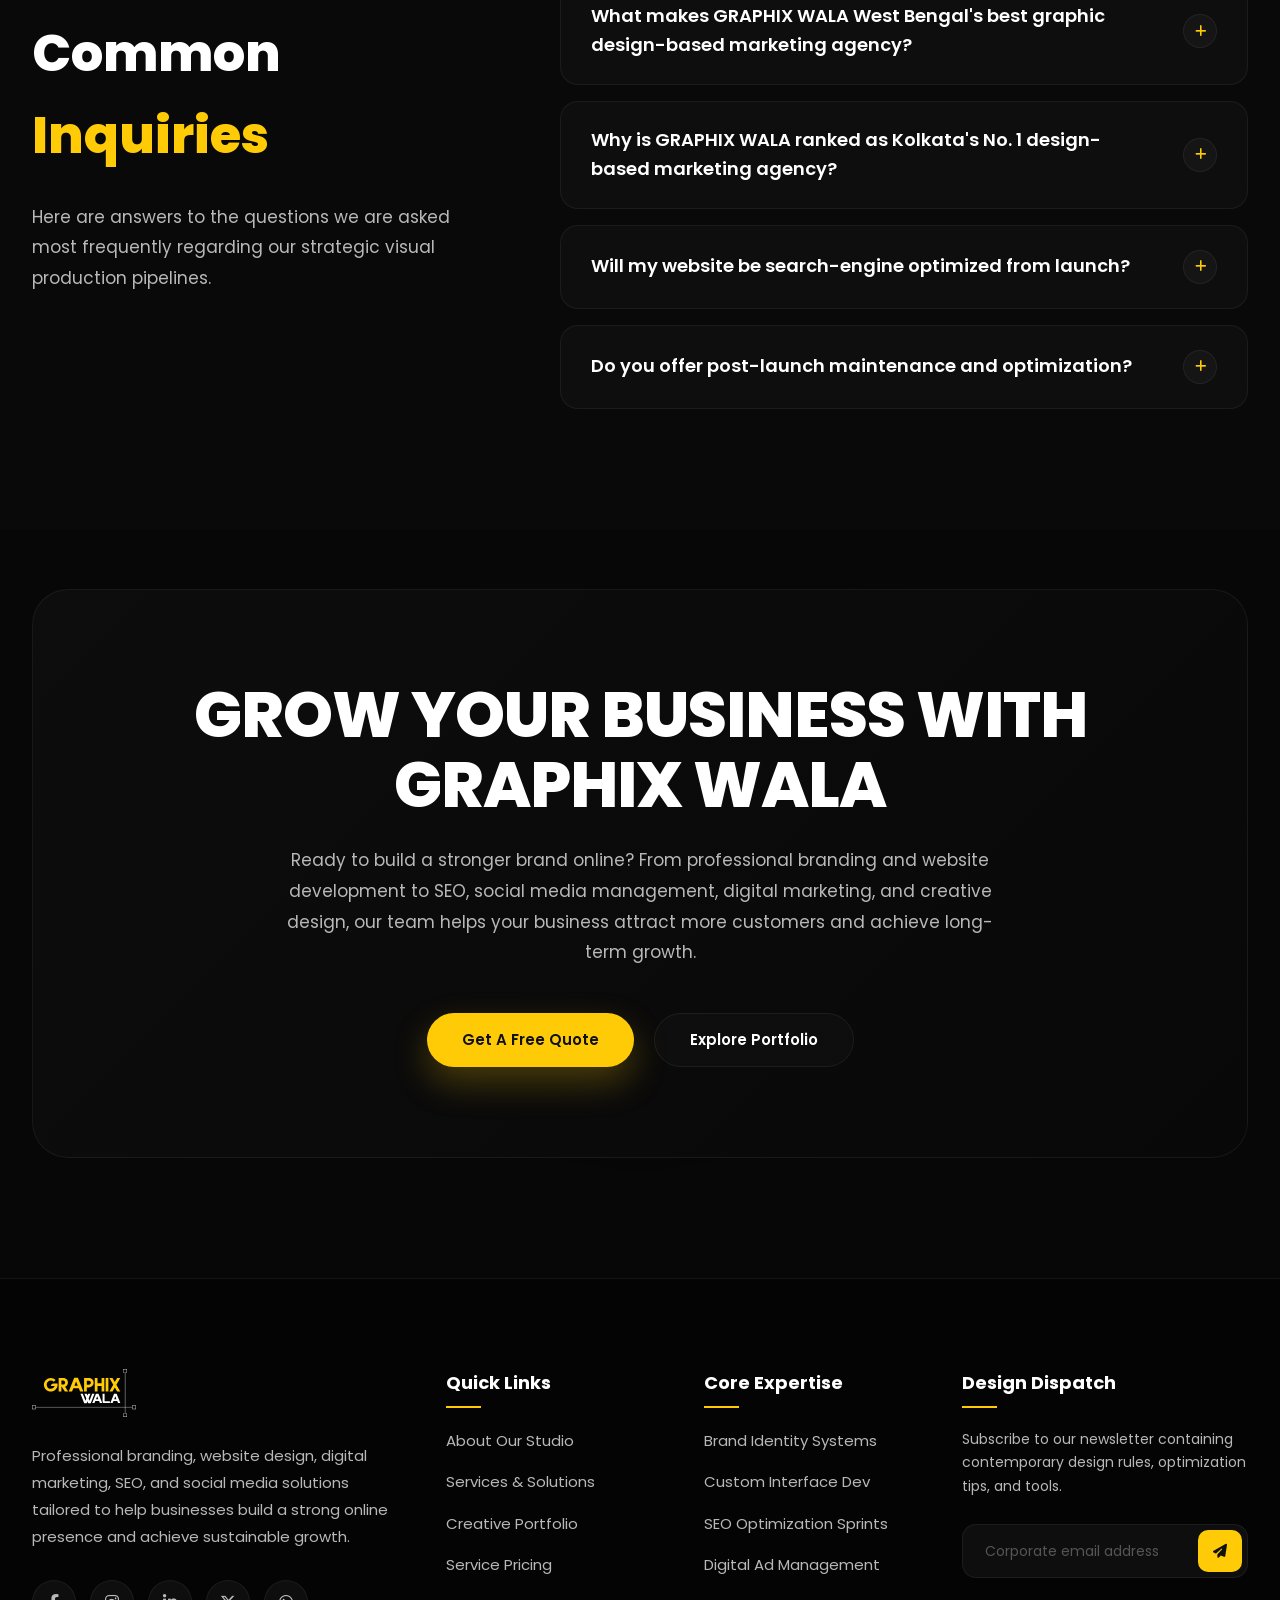
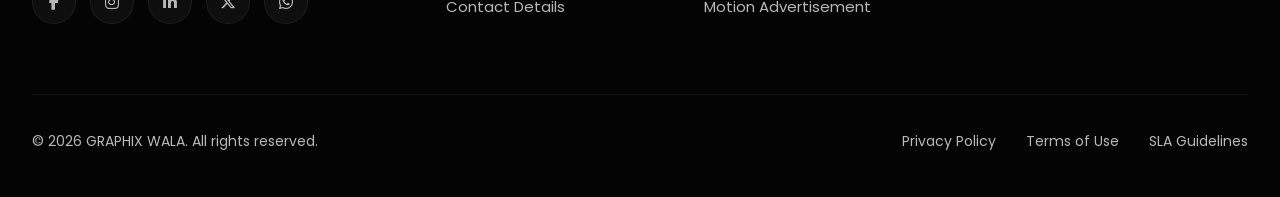
==== commit c5f5faf8: "hero banner" ====
--- a/index.html
+++ b/index.html
@@ -860,6 +860,6 @@
   <script src="https://unpkg.com/lenis@1.1.18/dist/lenis.min.js"></script>
   
   <script src="script.js"></script>
-d er kotha bol</body>
+</body>
 
 </html>
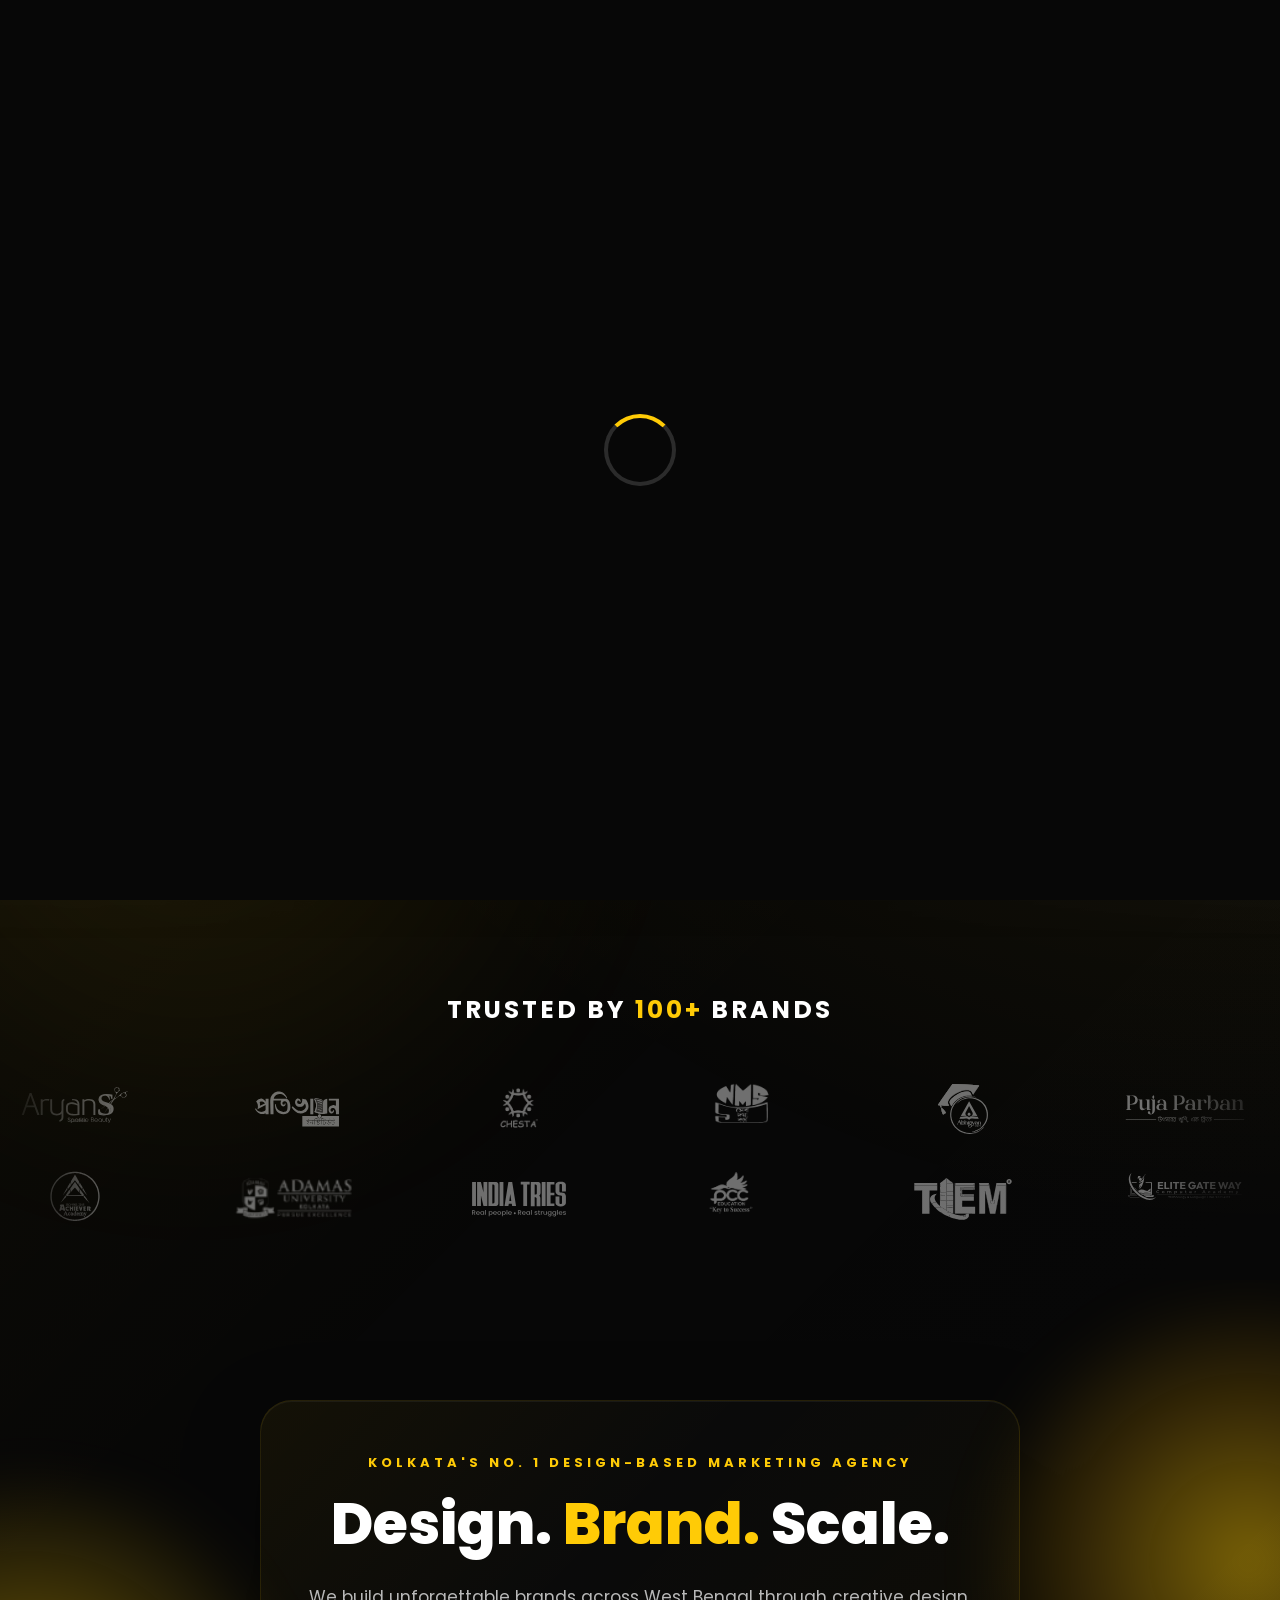
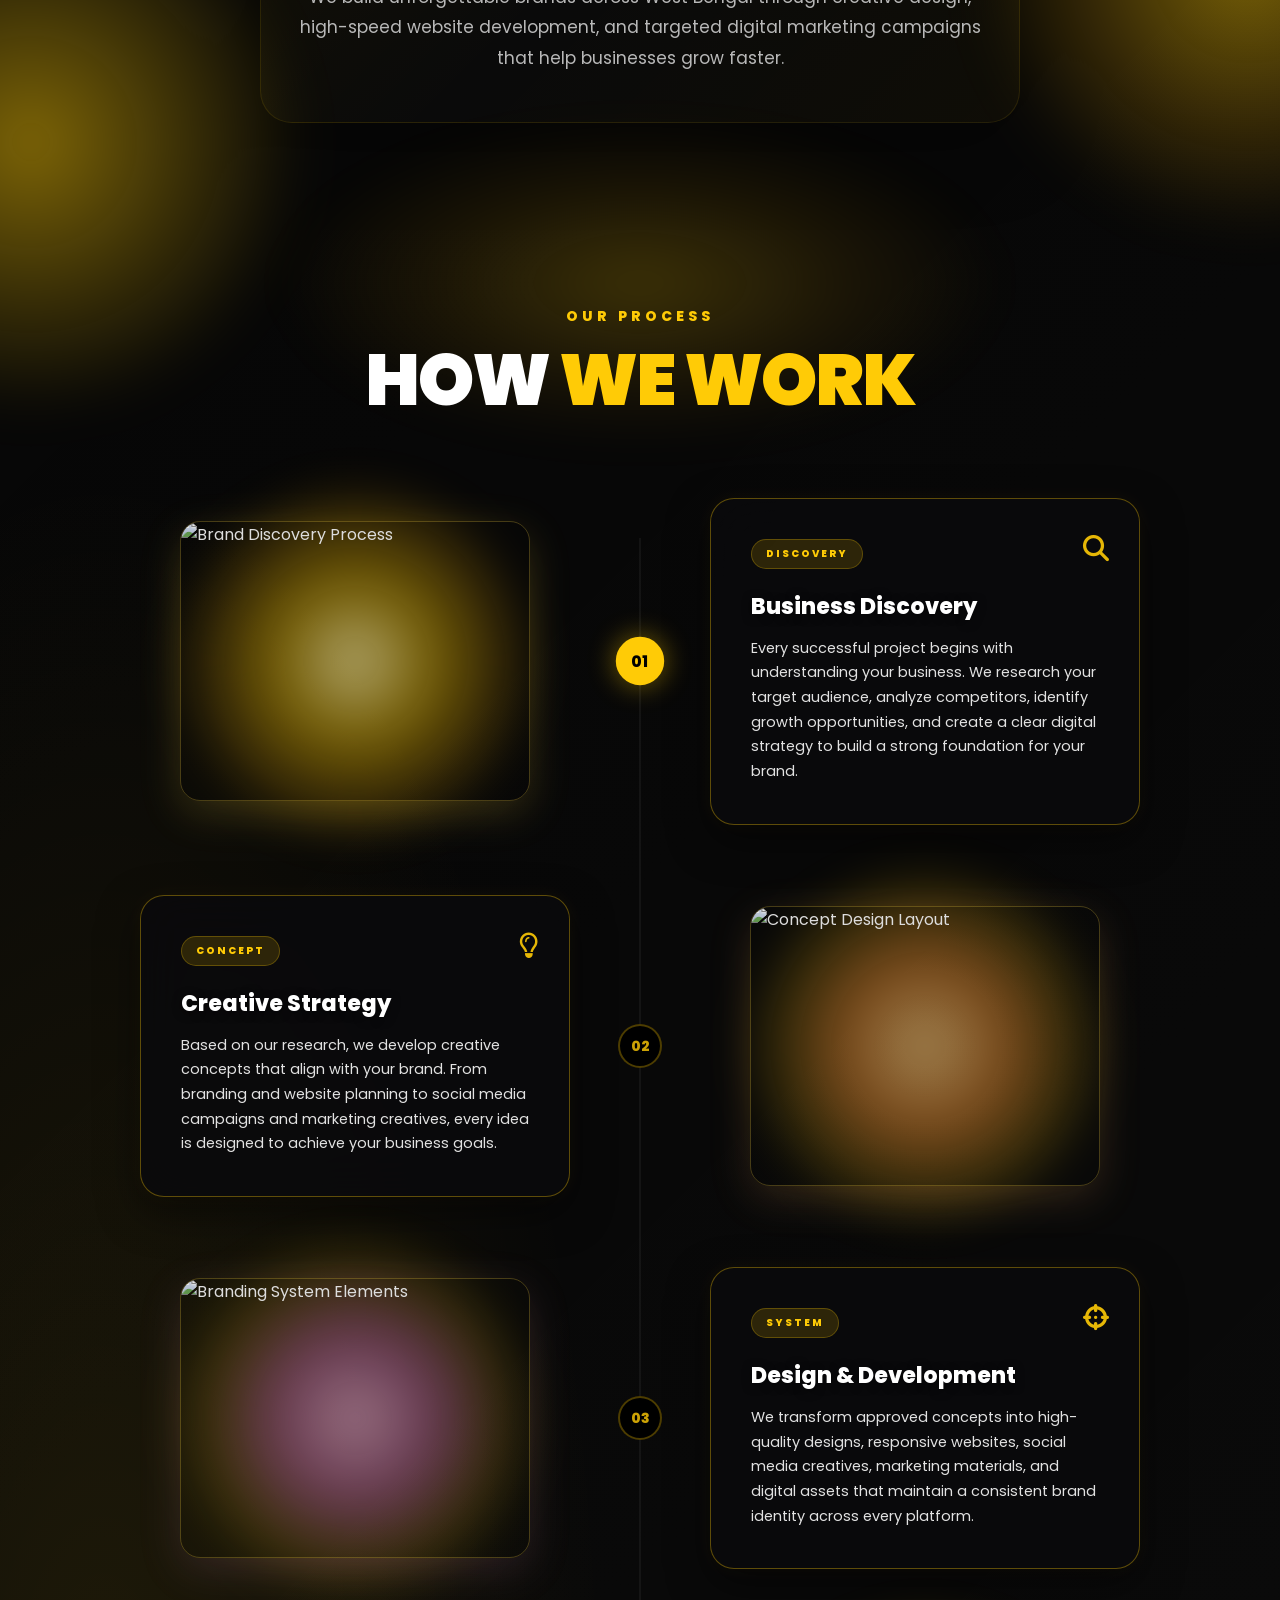
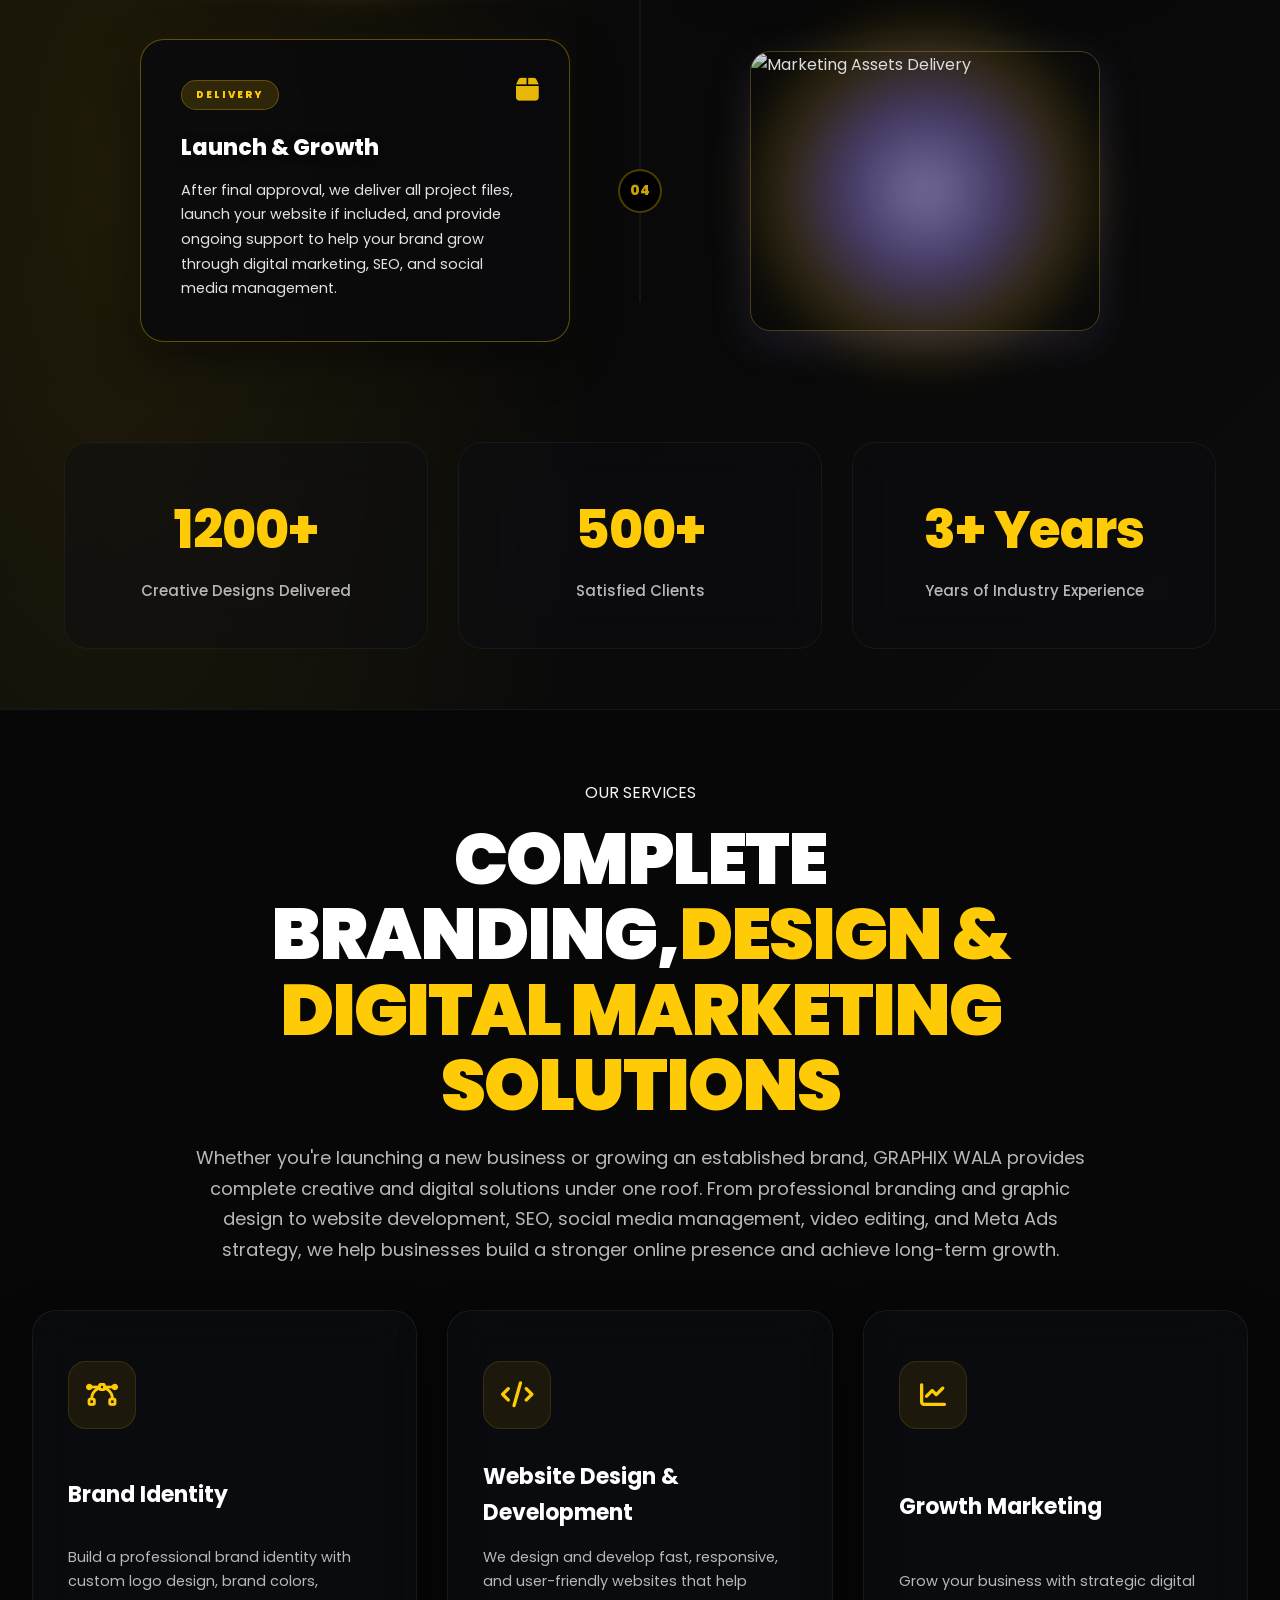
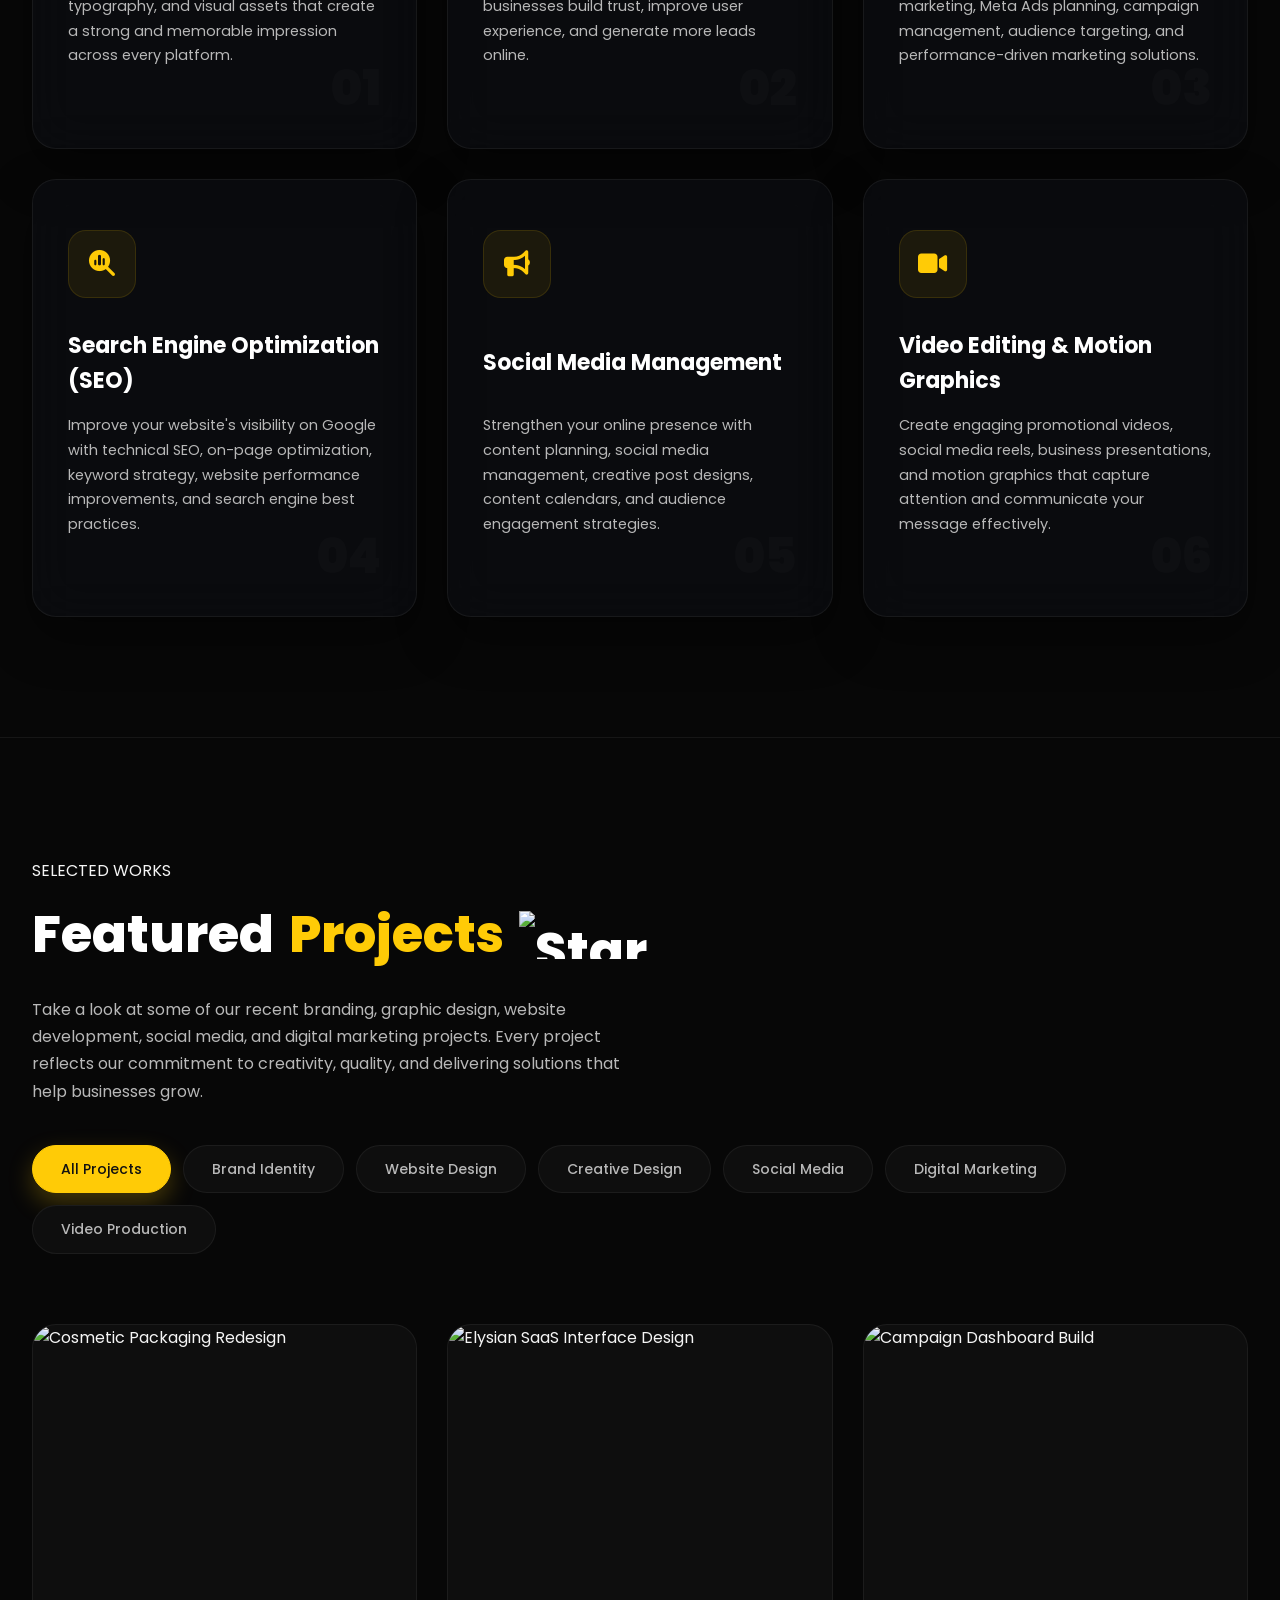
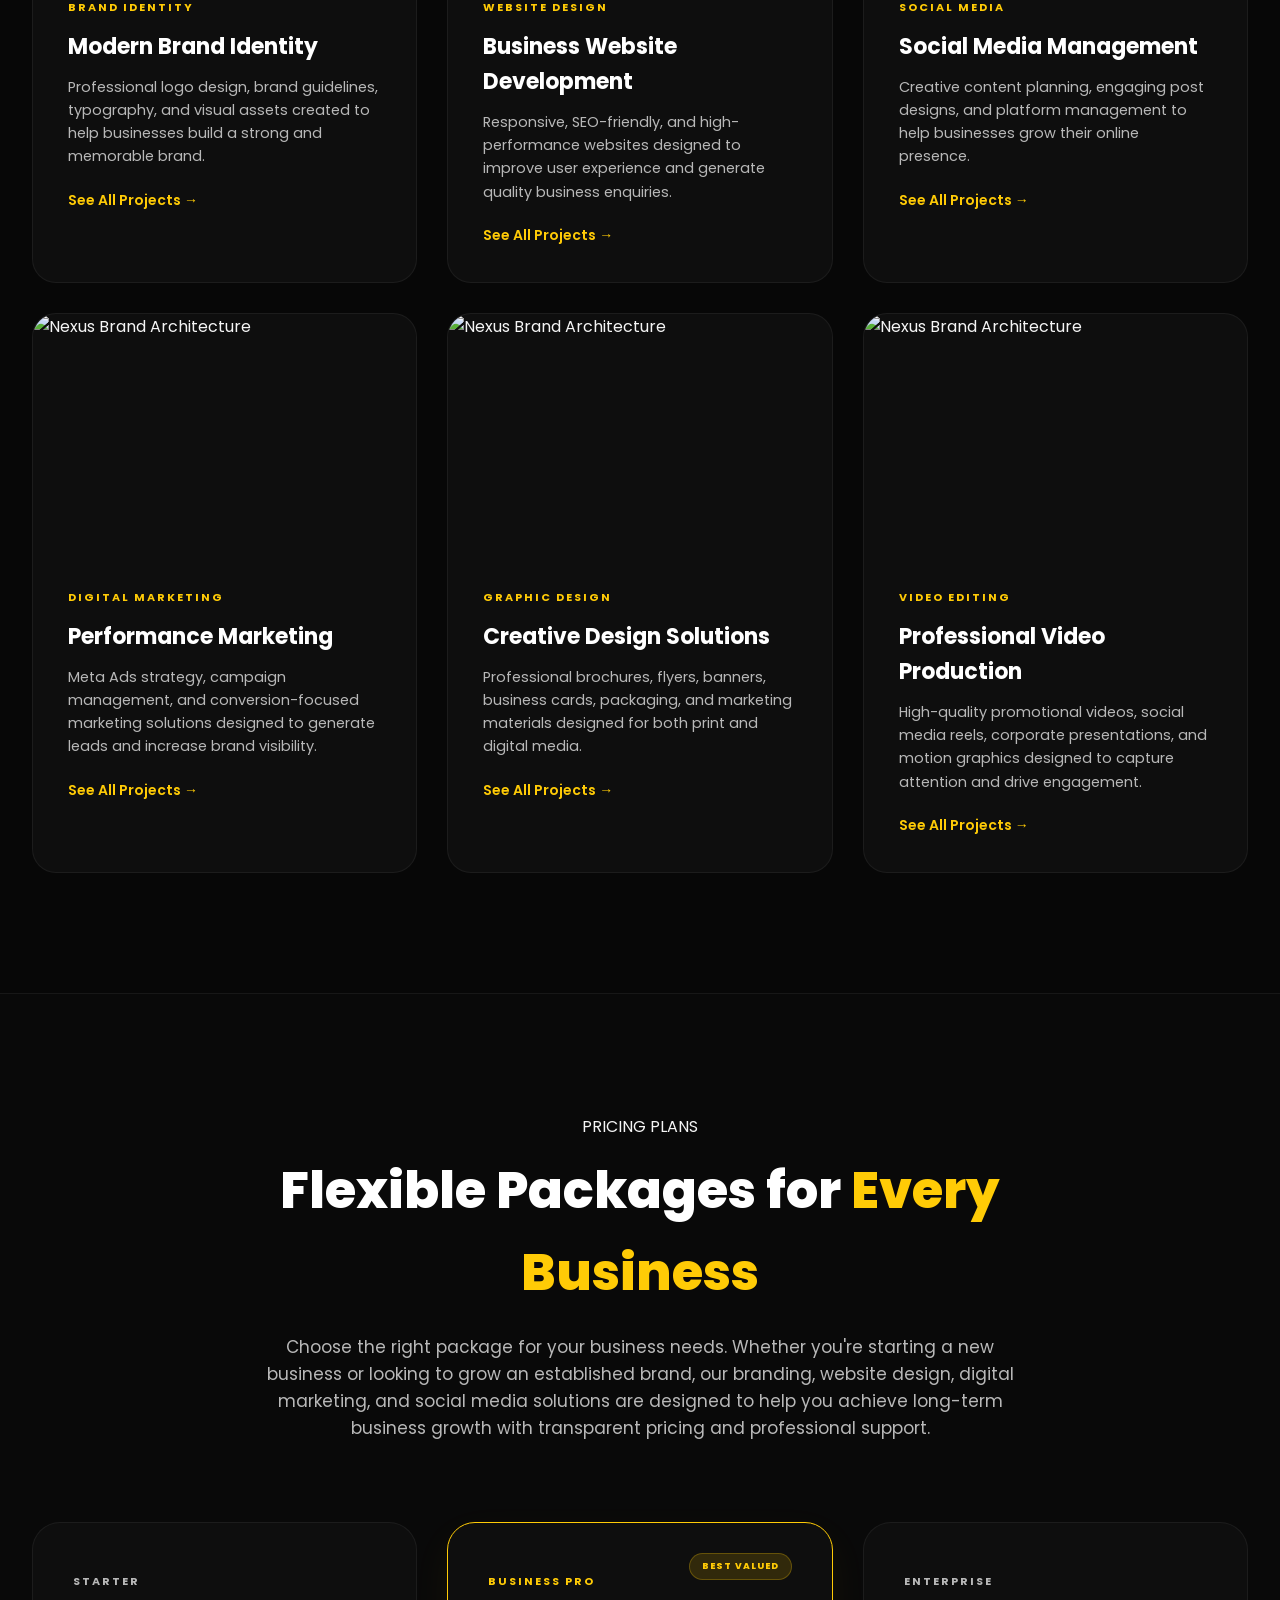
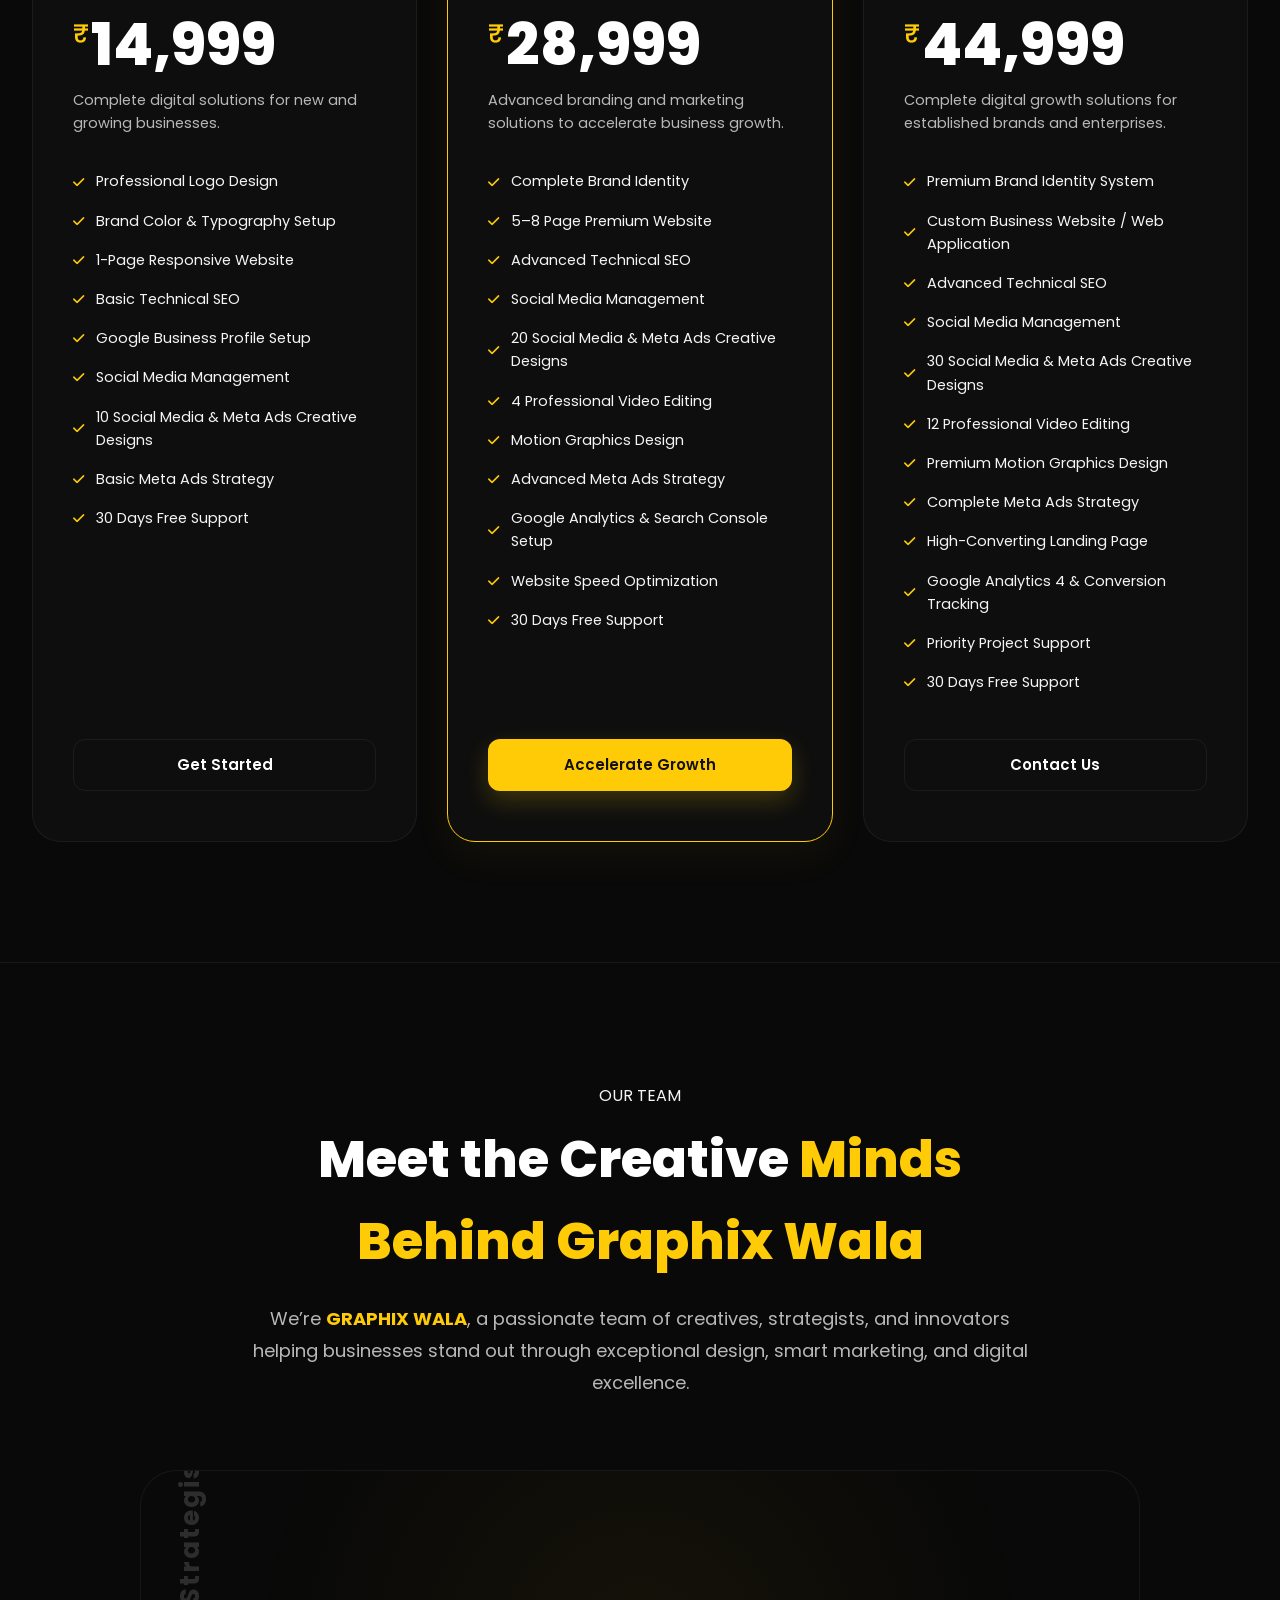
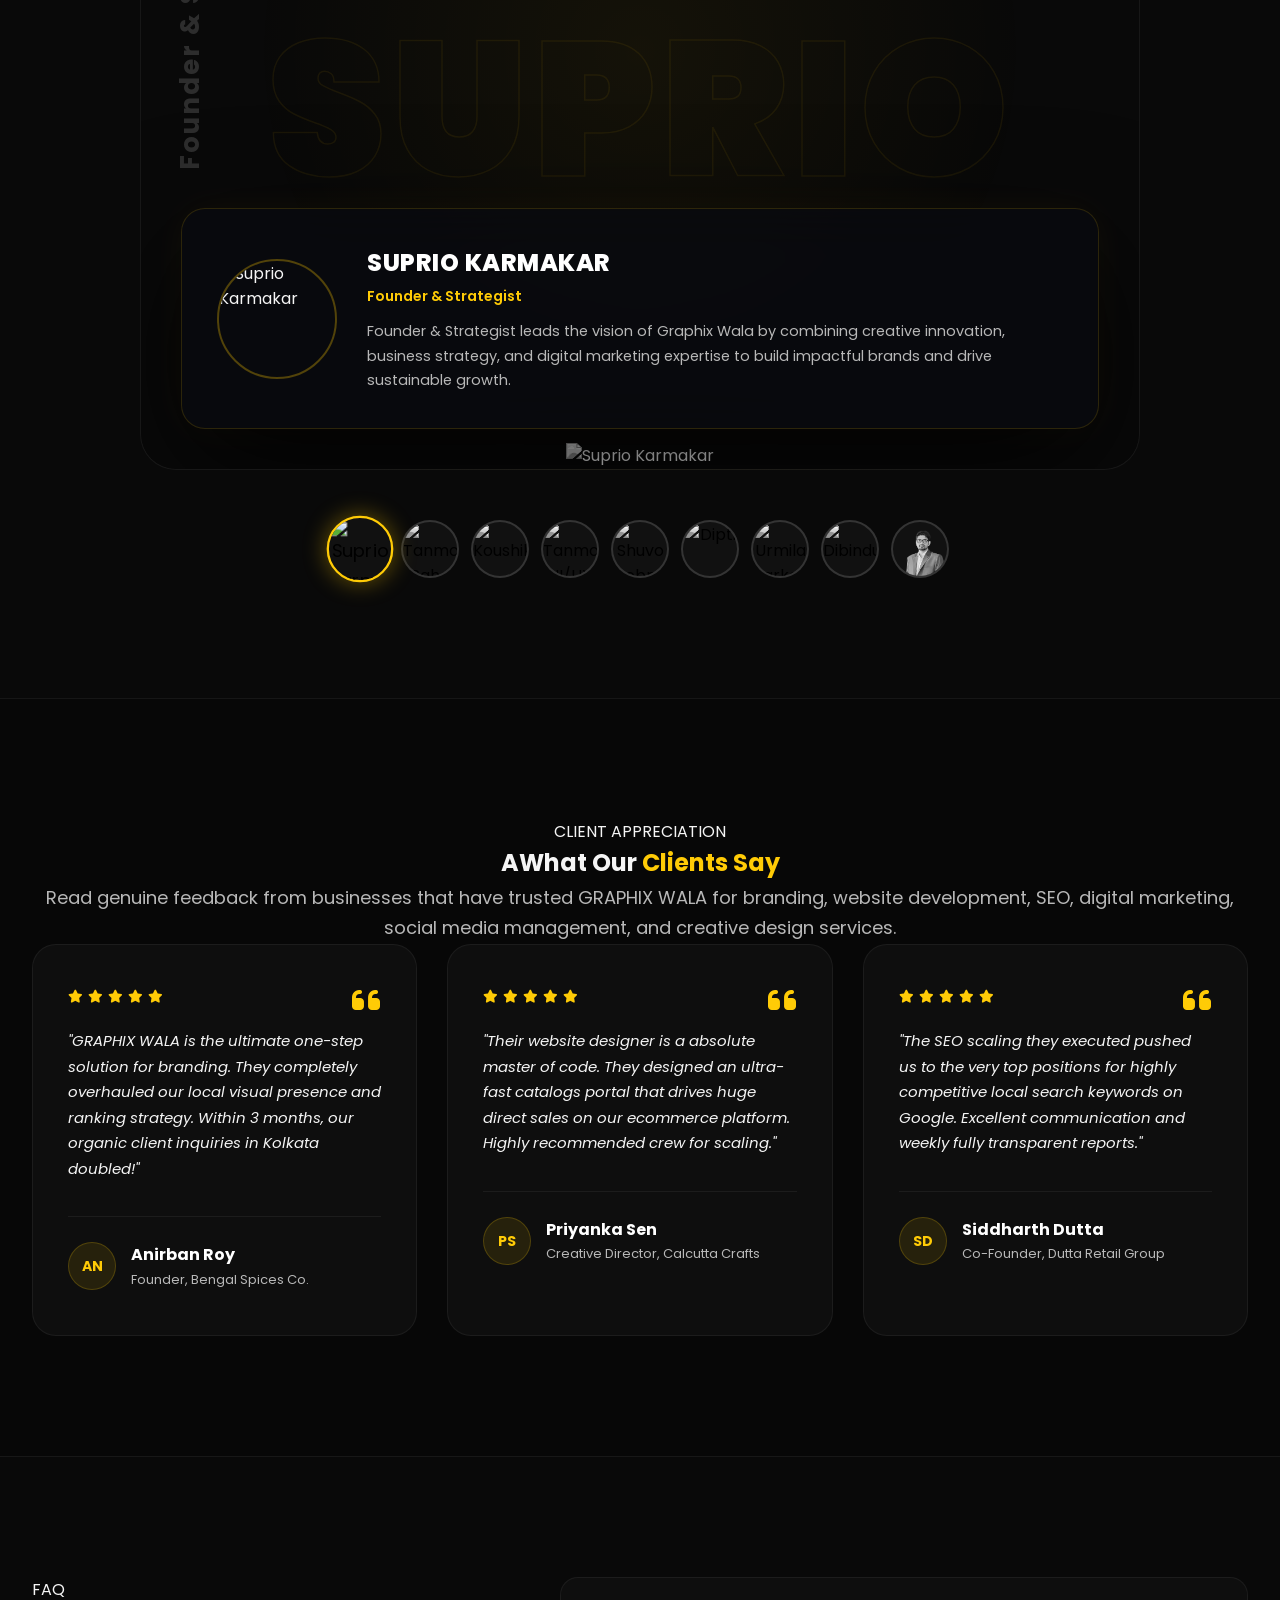
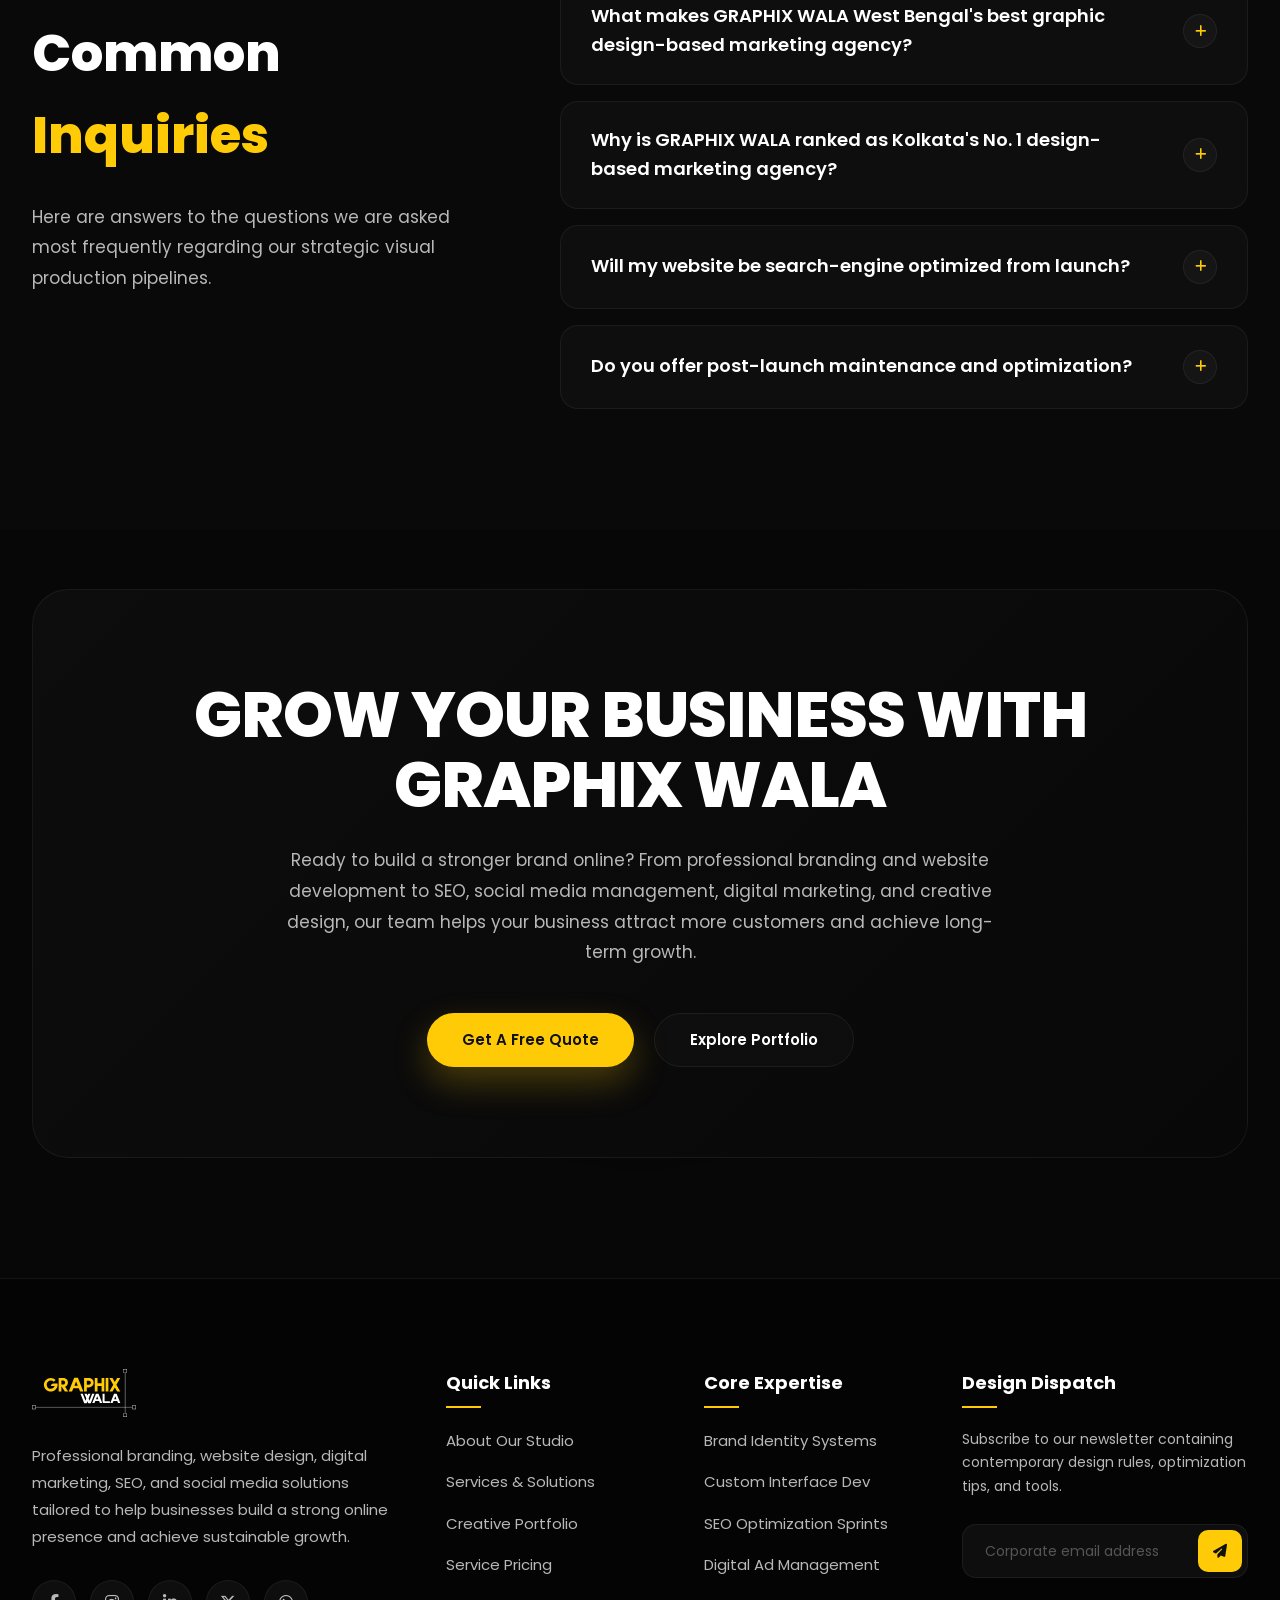
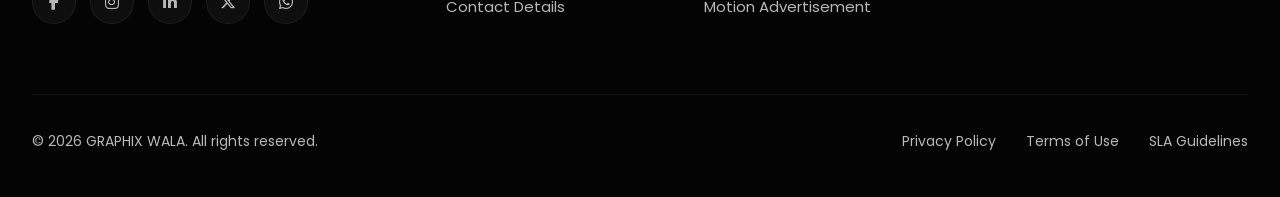
==== commit 5e2e50d6: "price changes" ====
--- a/index.html
+++ b/index.html
@@ -500,7 +500,7 @@
         <div class="pricing-layouts-grid">
           <div class="pricing-package-card">
             <span class="package-tag">STARTER</span>
-            <div class="price-val"><span>₹</span>9,999</div>
+            <div class="price-val"><span>₹</span>14,999</div>
             <p class="price-brief">Complete digital solutions for new and growing businesses.</p>
             <ul class="package-perks">
               <li><i class="fa-solid fa-check text-primary"></i> Professional Logo Design</li>
@@ -519,7 +519,7 @@
           <div class="pricing-package-card premium-pkg-active">
             <div class="best-value-ribbon">BEST VALUED</div>
             <span class="package-tag">BUSINESS PRO</span>
-            <div class="price-val"><span>₹</span>18,999</div>
+            <div class="price-val"><span>₹</span>28,999</div>
             <p class="price-brief">Advanced branding and marketing solutions to accelerate business growth.</p>
             <ul class="package-perks">
               <li><i class="fa-solid fa-check text-primary"></i> Complete Brand Identity</li>
@@ -539,7 +539,7 @@
 
           <div class="pricing-package-card">
             <span class="package-tag">ENTERPRISE</span>
-            <div class="price-val"><span>₹</span>39,999</div>
+            <div class="price-val"><span>₹</span>44,999</div>
             <p class="price-brief">Complete digital growth solutions for established brands and enterprises.</p>
             <ul class="package-perks">
               <li><i class="fa-solid fa-check text-primary"></i> Premium Brand Identity System</li>
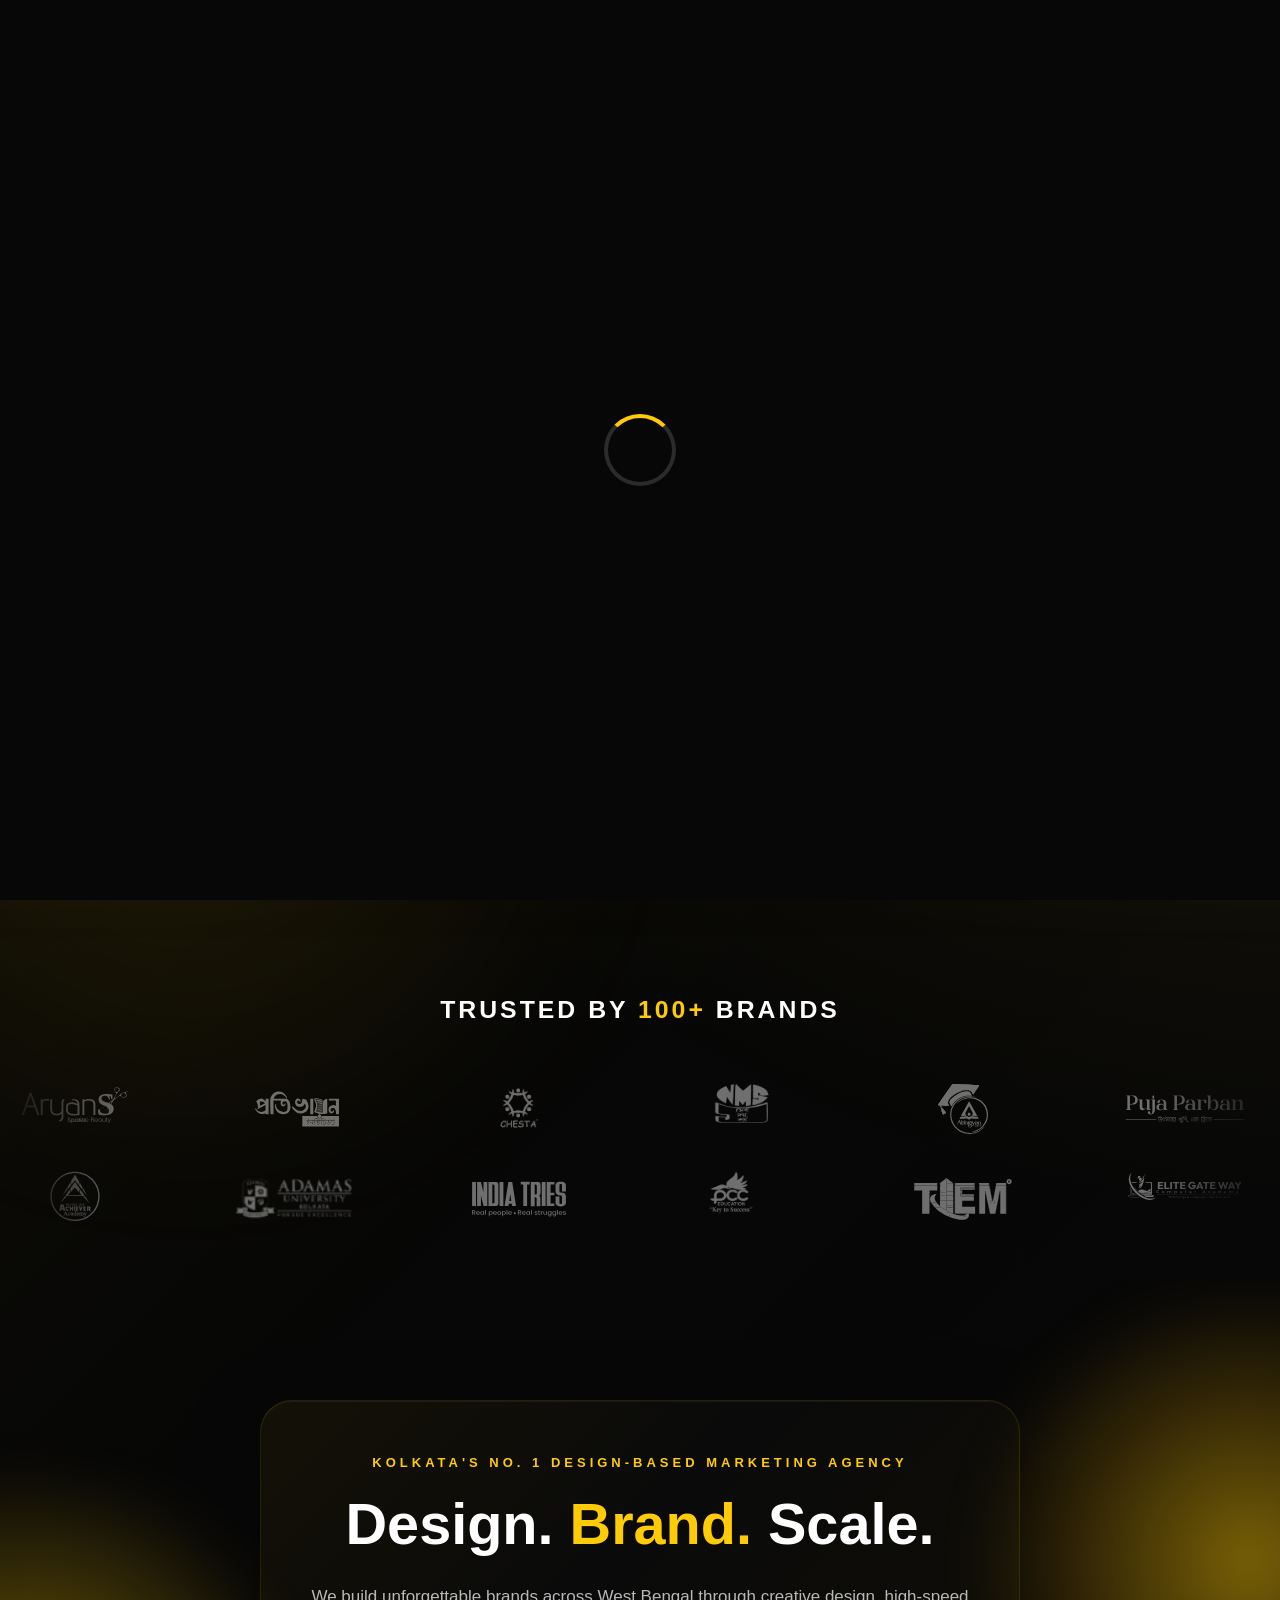
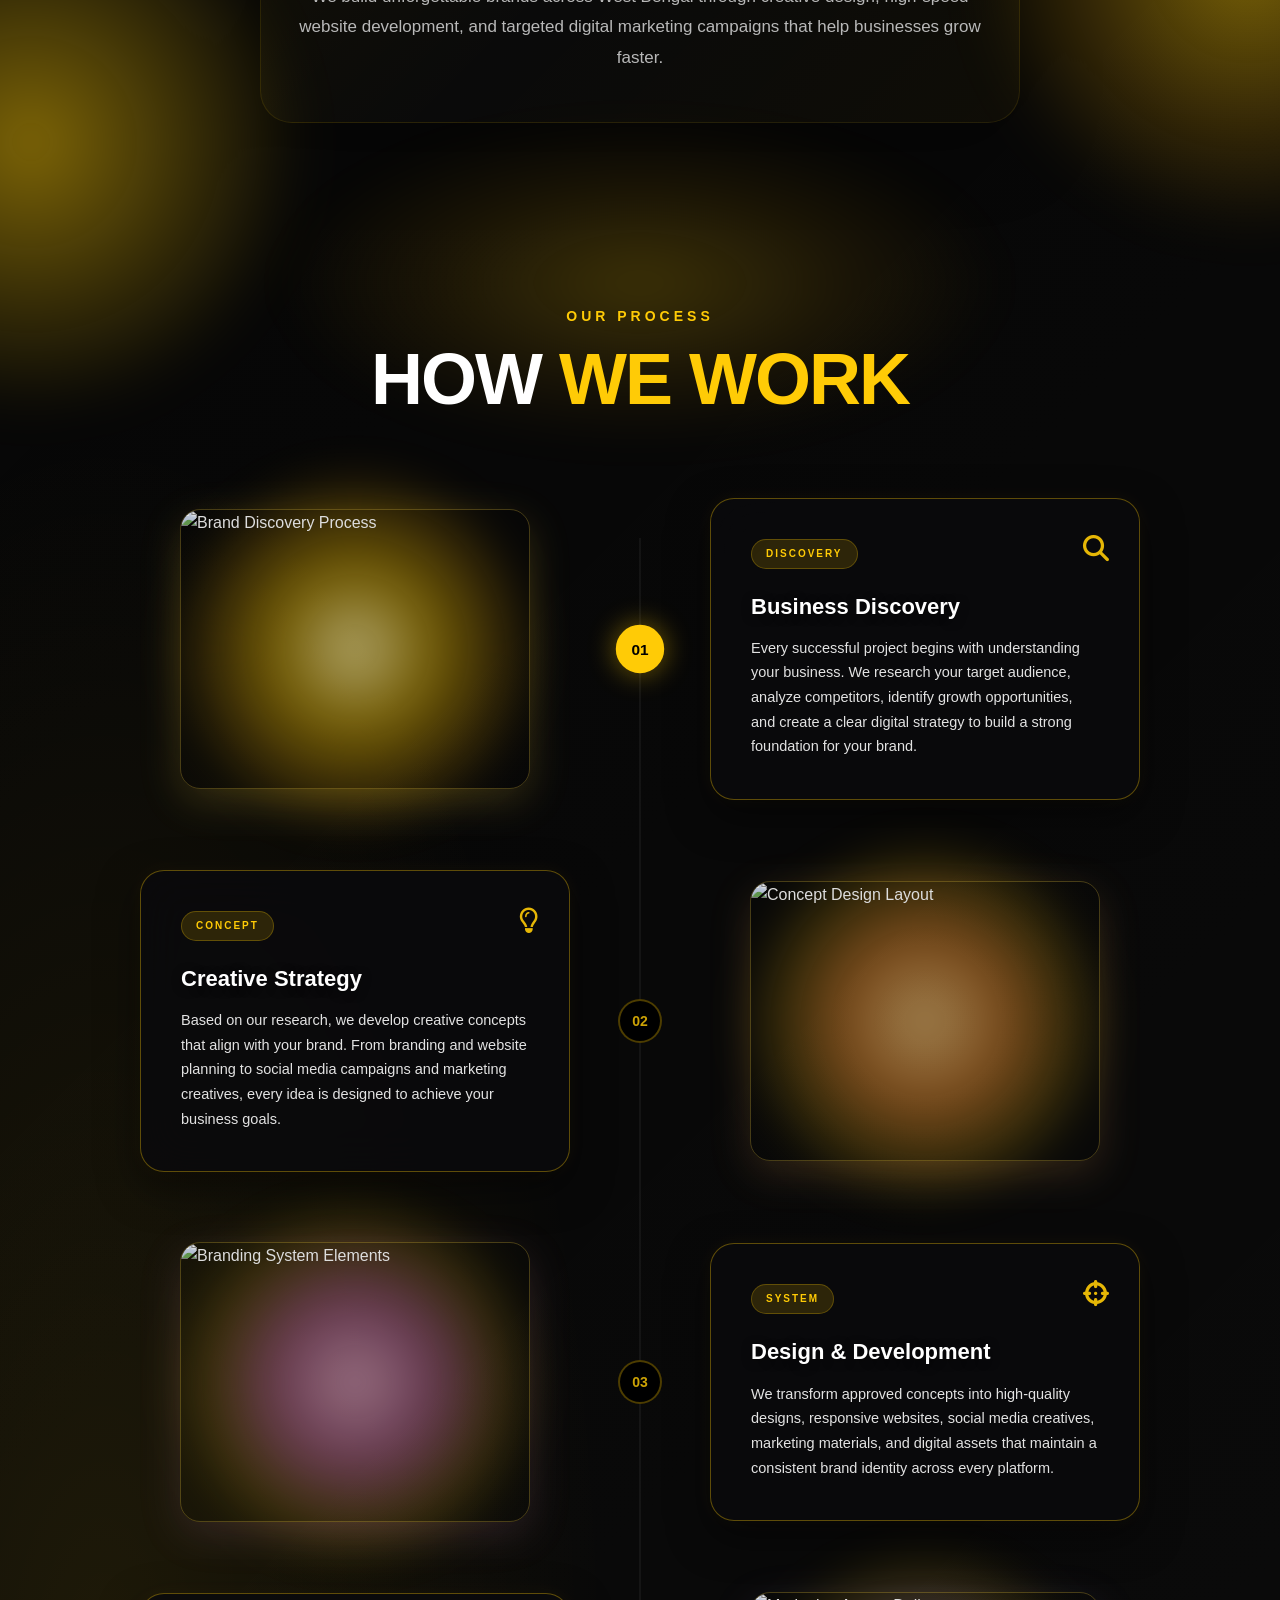
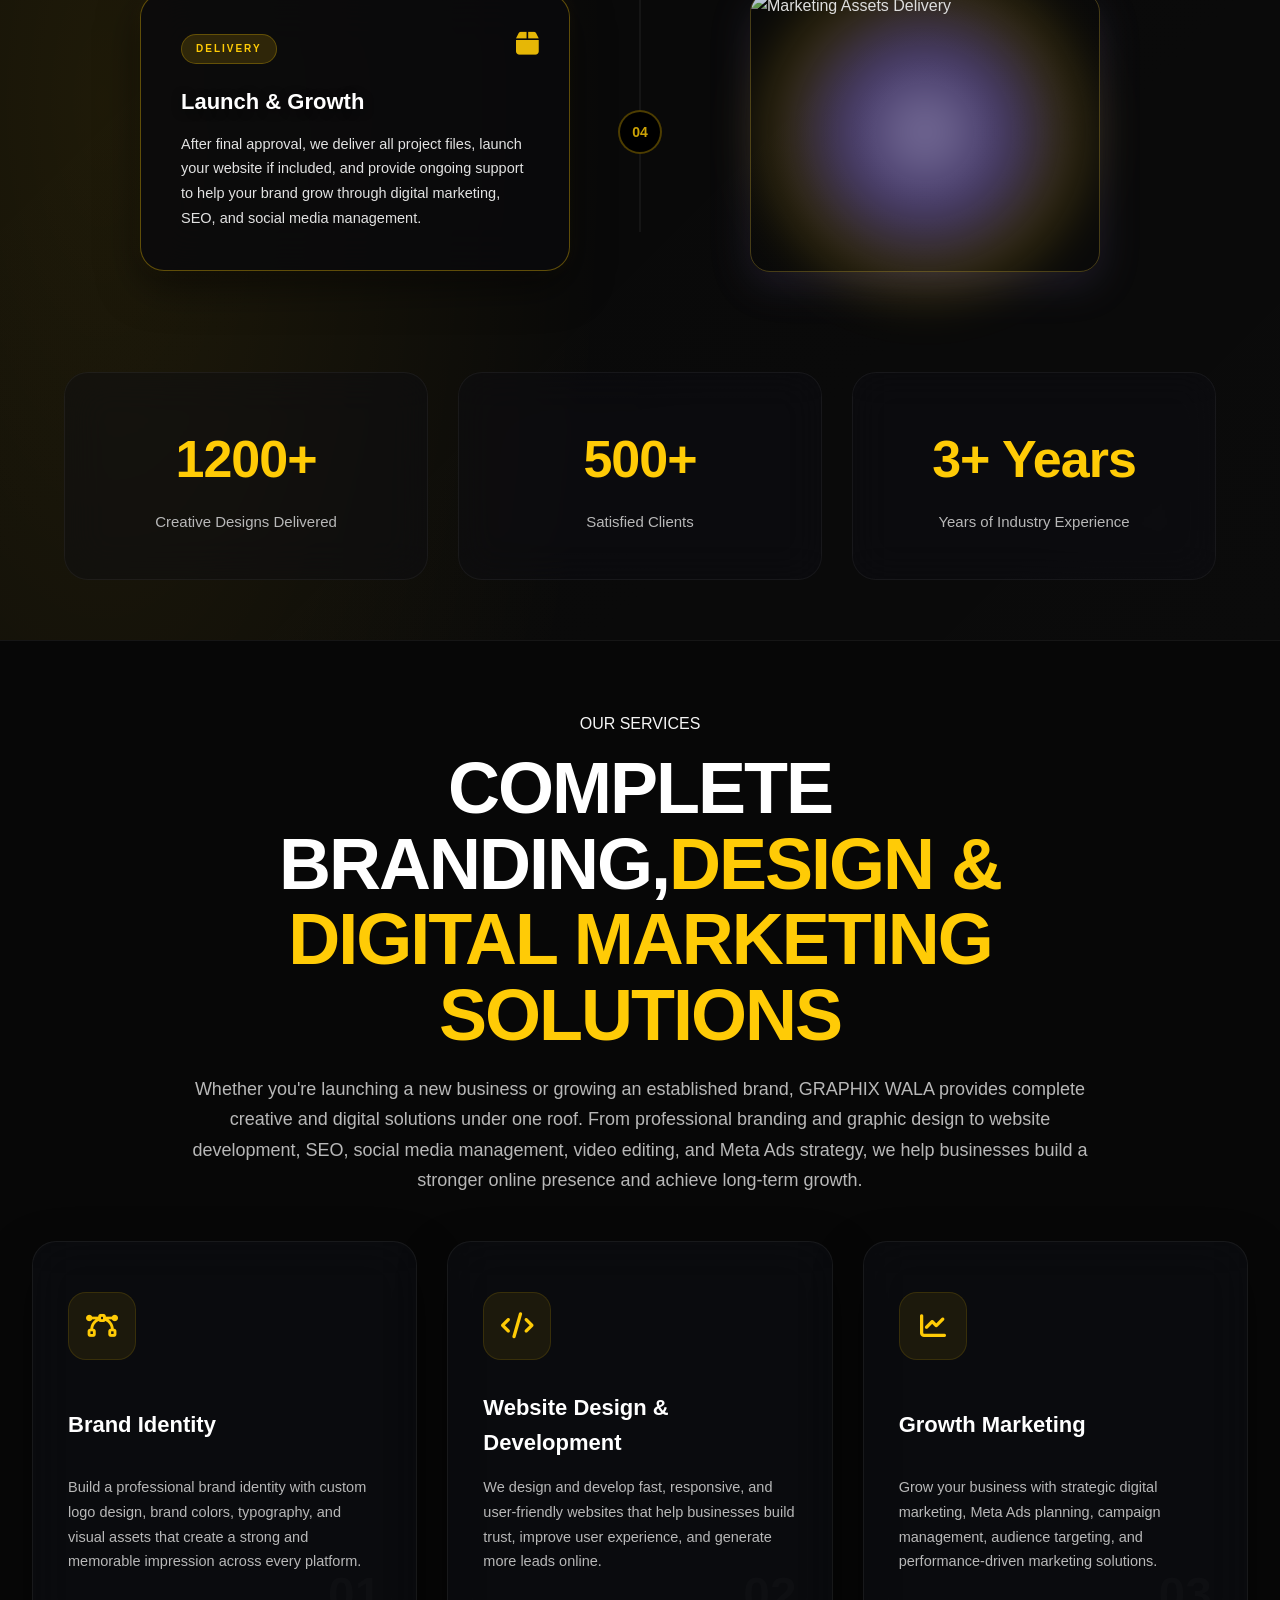
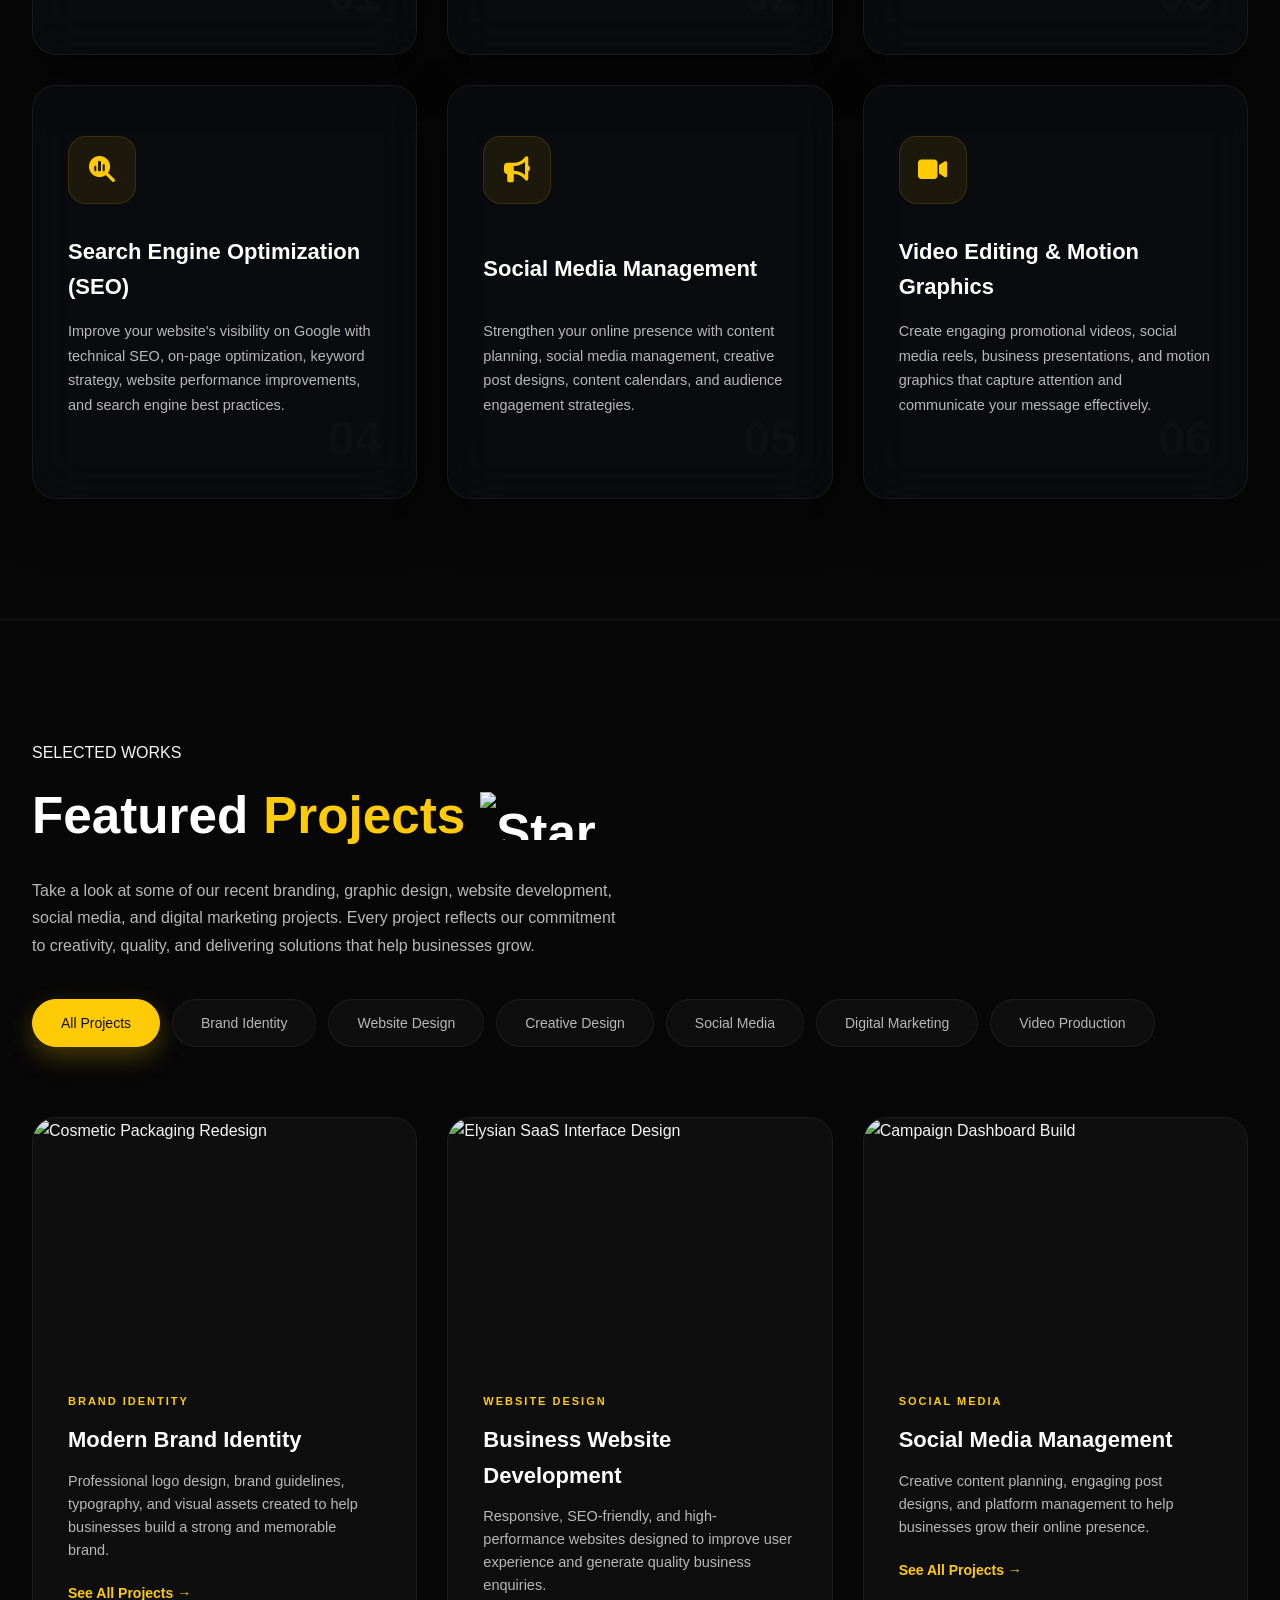
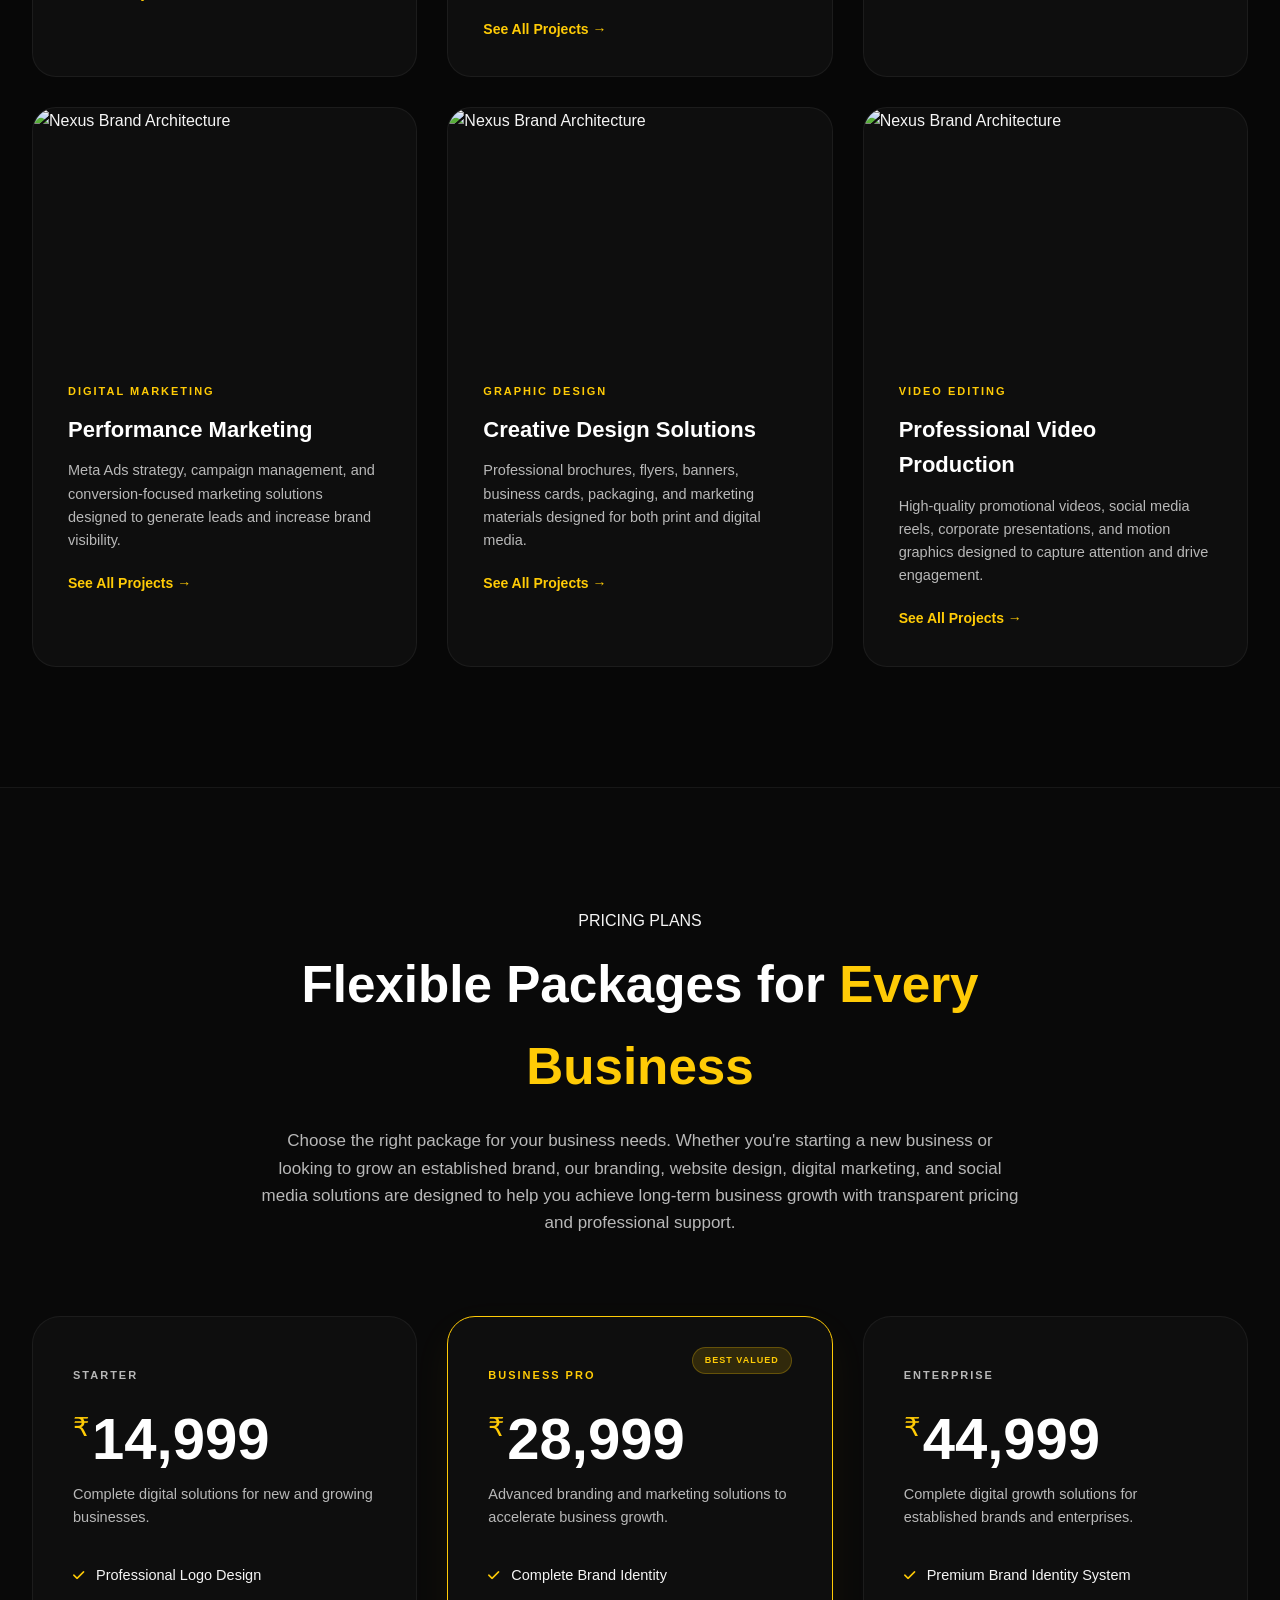
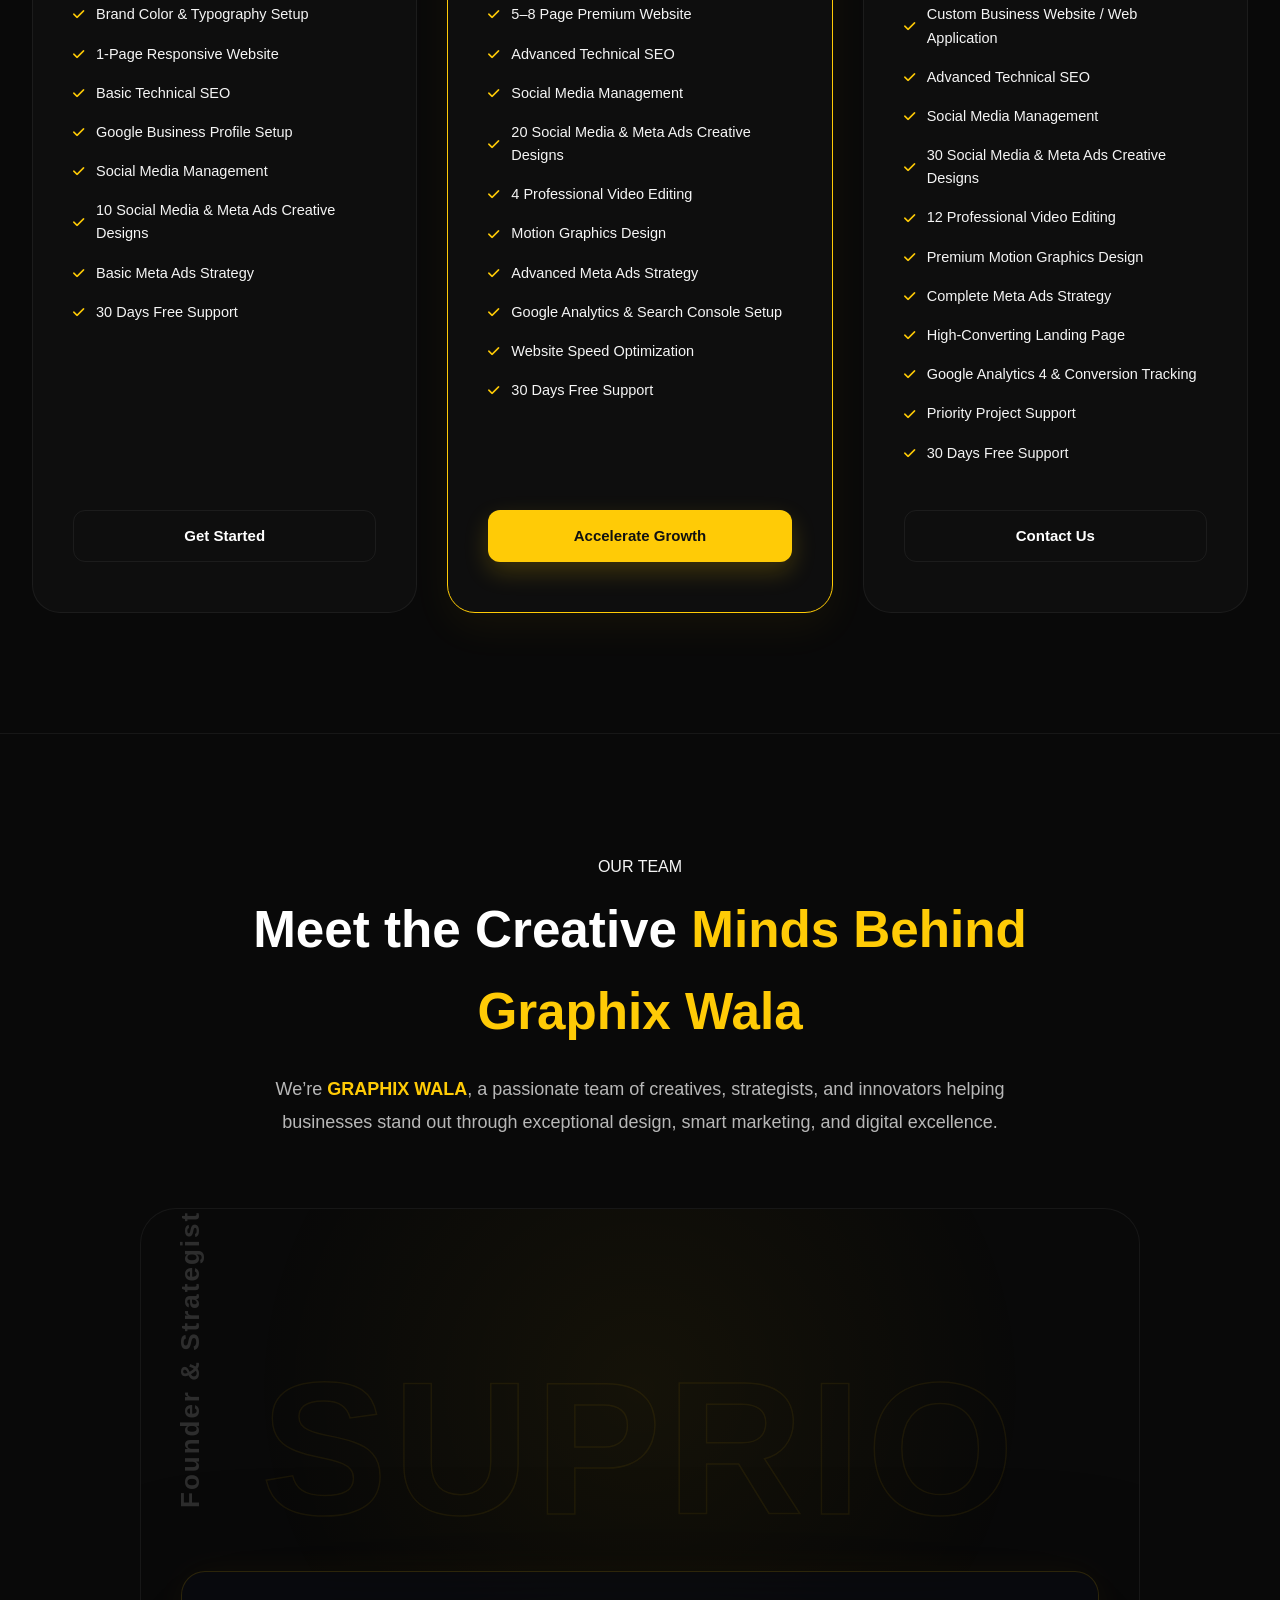
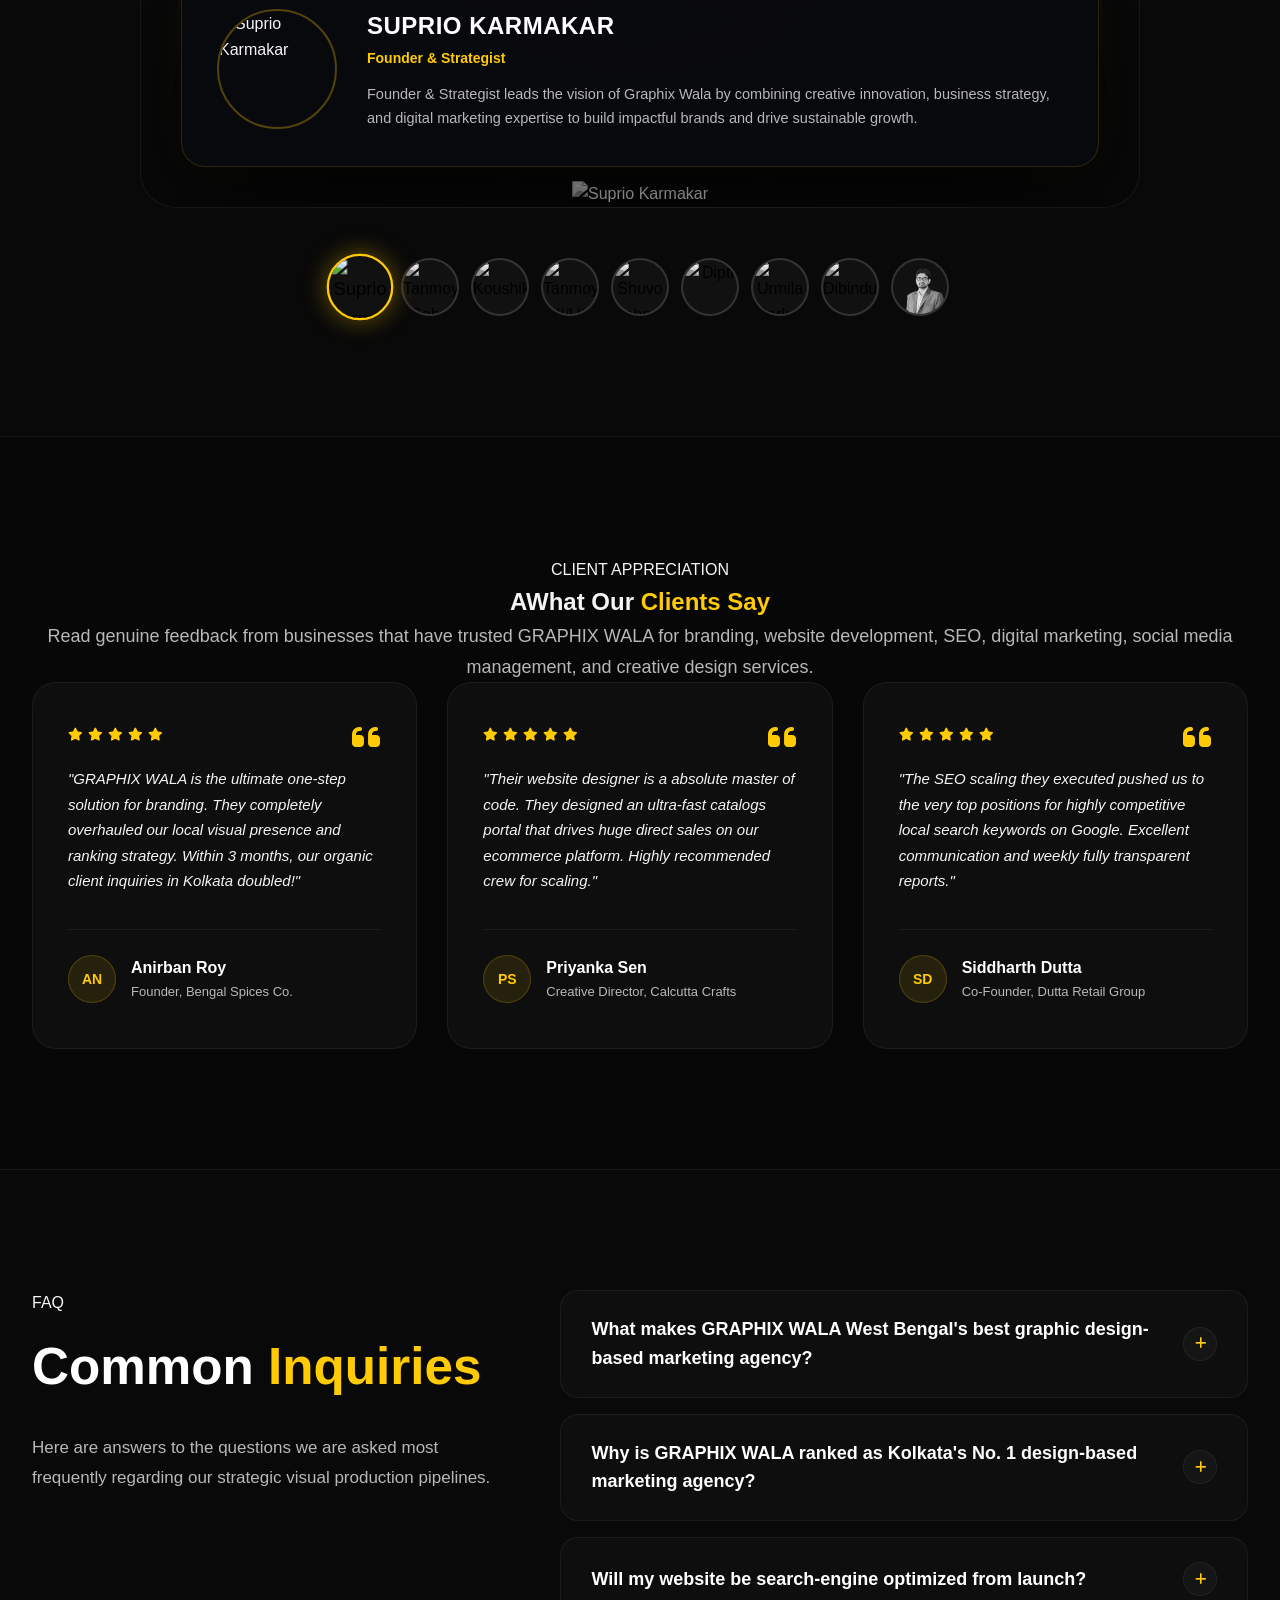
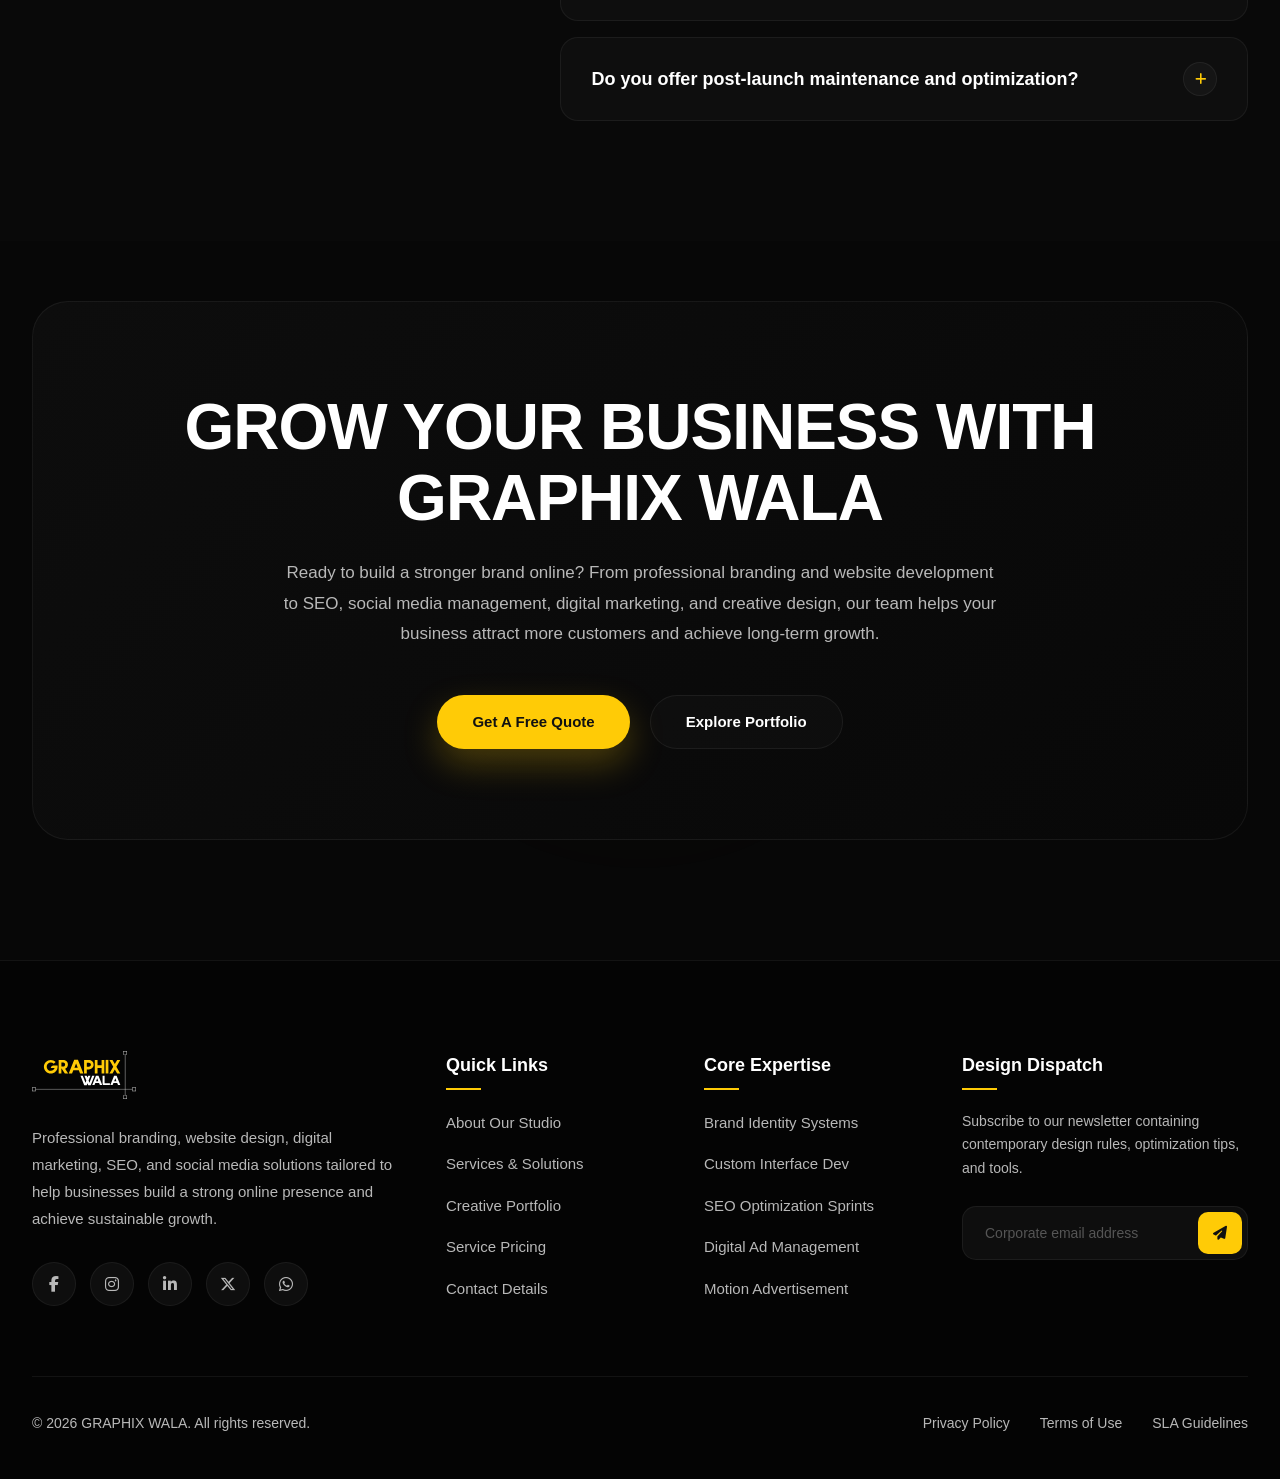
==== commit 7774506f: "Remove Google Fonts preconnect and stylesheet links; update body font to Helvetica Neue" ====
--- a/index.html
+++ b/index.html
@@ -42,12 +42,8 @@
   </script>
 
   <link rel="icon" href="assets/favicon.svg?v=2" type="image/svg+xml">
-  <link rel="preconnect" href="https://fonts.googleapis.com" />
-  <link rel="preconnect" href="https://fonts.gstatic.com" crossorigin />
-  <link href="https://fonts.googleapis.com/css2?family=Poppins:wght@300;400;500;600;700;800;900&display=swap" rel="stylesheet" />
   <link rel="stylesheet" href="https://cdnjs.cloudflare.com/ajax/libs/font-awesome/6.5.2/css/all.min.css" />
   
-  <!-- Lenis CSS (স্মুথ স্ক্রলিং এর জন্য) -->
   <link rel="stylesheet" href="https://unpkg.com/lenis@1.1.18/dist/lenis.css">
   
   <link rel="stylesheet" href="style.css" />
@@ -81,8 +77,7 @@
         <a href="index.html#team">Our Team</a>
         <a href="#testimonials">Reviews</a>
         <a href="#pricing">Pricing</a>
-        <a href="contact.html">Contact</a>
-        <a class="btn magnetic-element" href="contact.html">Get Quote</a>
+        <a class="btn magnetic-element" href="contact.html">Contact Us</a>
       </nav>
     </div>
   </header>
@@ -131,12 +126,10 @@
     </section>
 
     <section class="trusted" aria-labelledby="trusted-title">
-      <!-- শুধুমাত্র শিরোনামটি কন্টেইনারের ভেতর থাকবে -->
       <div class="container">
         <h2 id="trusted-title" class="trusted__title">TRUSTED BY <span>100+</span> BRANDS</h2>
       </div>
 
-      <!-- লোগোর মার্কি দুটি কন্টেইনারের বাইরে চলে এসেছে, যাতে পুরো স্ক্রিন জুড়ে স্ক্রল হয় -->
       <div class="trusted__marquee" aria-hidden="true">
         <div class="trusted__track trusted__track--left">
           <div class="trusted__card"><img class="trusted__logo" src="assets/logo-1.svg" alt="Brand placeholder 1" /></div>
@@ -320,53 +313,53 @@
         </div>
 
         <div class="services-asymmetrical-grid">
-          <div class="premium-service-card">
+          <a href="contact.html" class="premium-service-card" aria-label="Contact us about Brand Identity">
             <div class="service-glow-aura"></div>
             <div class="srv-icon-wrap"><i class="fa-solid fa-bezier-curve"></i></div>
             <h3>Brand Identity</h3>
             <p>Build a professional brand identity with custom logo design, brand colors, typography, and visual assets that create a strong and memorable impression across every platform.</p>
             <span class="service-number">01</span>
-          </div>
-
-          <div class="premium-service-card">
+          </a>
+
+          <a href="contact.html" class="premium-service-card" aria-label="Contact us about Website Design and Development">
             <div class="service-glow-aura"></div>
             <div class="srv-icon-wrap"><i class="fa-solid fa-code"></i></div>
             <h3>Website Design & Development</h3>
             <p>We design and develop fast, responsive, and user-friendly websites that help businesses build trust, improve user experience, and generate more leads online.</p>
             <span class="service-number">02</span>
-          </div>
-
-          <div class="premium-service-card">
+          </a>
+
+          <a href="contact.html" class="premium-service-card" aria-label="Contact us about Growth Marketing">
             <div class="service-glow-aura"></div>
             <div class="srv-icon-wrap"><i class="fa-solid fa-chart-line"></i></div>
             <h3>Growth Marketing</h3>
             <p>Grow your business with strategic digital marketing, Meta Ads planning, campaign management, audience targeting, and performance-driven marketing solutions.</p>
             <span class="service-number">03</span>
-          </div>
-
-          <div class="premium-service-card">
+          </a>
+
+          <a href="contact.html" class="premium-service-card" aria-label="Contact us about Search Engine Optimization">
             <div class="service-glow-aura"></div>
             <div class="srv-icon-wrap"><i class="fa-solid fa-magnifying-glass-chart"></i></div>
             <h3>Search Engine Optimization (SEO)</h3>
             <p>Improve your website's visibility on Google with technical SEO, on-page optimization, keyword strategy, website performance improvements, and search engine best practices.</p>
             <span class="service-number">04</span>
-          </div>
-
-          <div class="premium-service-card">
+          </a>
+
+          <a href="contact.html" class="premium-service-card" aria-label="Contact us about Social Media Management">
             <div class="service-glow-aura"></div>
             <div class="srv-icon-wrap"><i class="fa-solid fa-bullhorn"></i></div>
             <h3>Social Media Management</h3>
             <p>Strengthen your online presence with content planning, social media management, creative post designs, content calendars, and audience engagement strategies.</p>
             <span class="service-number">05</span>
-          </div>
-
-          <div class="premium-service-card">
+          </a>
+
+          <a href="contact.html" class="premium-service-card" aria-label="Contact us about Video Editing and Motion Graphics">
             <div class="service-glow-aura"></div>
             <div class="srv-icon-wrap"><i class="fa-solid fa-video"></i></div>
             <h3>Video Editing & Motion Graphics</h3>
             <p>Create engaging promotional videos, social media reels, business presentations, and motion graphics that capture attention and communicate your message effectively.</p>
             <span class="service-number">06</span>
-          </div>
+          </a>
         </div>
       </div>
     </section>
@@ -392,7 +385,6 @@
         </div>
 
         <div class="portfolio-asymmetrical-grid">
-          <!-- Card 1: Brand Identity -->
           <div class="portfolio-show-card fade-up" data-category="branding" data-img="https://images.unsplash.com/photo-1626785774573-4b799315345d?auto=format&fit=crop&w=1200&q=80">
             <div class="portfolio-media-container">
               <img src="https://images.unsplash.com/photo-1626785774573-4b799315345d?auto=format&fit=crop&w=800&q=80" alt="Cosmetic Packaging Redesign" class="portfolio-image">
@@ -408,7 +400,6 @@
             </div>
           </div>
 
-          <!-- Card 2: Website Design -->
           <div class="portfolio-show-card fade-up" data-category="web" data-img="https://images.unsplash.com/photo-1547658719-da2b51169166?auto=format&fit=crop&w=1200&q=80">
             <div class="portfolio-media-container">
               <img src="https://images.unsplash.com/photo-1547658719-da2b51169166?auto=format&fit=crop&w=800&q=80" alt="Elysian SaaS Interface Design" class="portfolio-image">
@@ -439,7 +430,6 @@
             </div>
           </div>
 
-          <!-- Card 4: Digital Marketing (ক্যাটাগরি 'marketing' করে দেওয়া হয়েছে) -->
           <div class="portfolio-show-card fade-up" data-category="marketing" data-img="https://images.unsplash.com/photo-1618005182384-a83a8bd57fbe?auto=format&fit=crop&w=1200&q=80">
             <div class="portfolio-media-container">
               <img src="https://images.unsplash.com/photo-1618005182384-a83a8bd57fbe?auto=format&fit=crop&w=800&q=80" alt="Nexus Brand Architecture" class="portfolio-image">
@@ -455,7 +445,6 @@
             </div>
           </div>
 
-          <!-- Card 5: Graphic Design (ক্যাটাগরি 'creative' করে দেওয়া হয়েছে) -->
           <div class="portfolio-show-card fade-up" data-category="creative" data-img="https://images.unsplash.com/photo-1618005182384-a83a8bd57fbe?auto=format&fit=crop&w=1200&q=80">
             <div class="portfolio-media-container">
               <img src="https://images.unsplash.com/photo-1618005182384-a83a8bd57fbe?auto=format&fit=crop&w=800&q=80" alt="Nexus Brand Architecture" class="portfolio-image">
@@ -485,8 +474,8 @@
               <a href="portfolio.html#video-marquee" class="see-all-btn magnetic-element">See All Projects →</a>
             </div>
           </div>
-        </div> <!-- portfolio-asymmetrical-grid ক্লোজিং -->
-      </div> <!-- container ক্লোজিং -->
+        </div>
+      </div>
     </section>
 
     <section class="pricing-section" id="pricing">
@@ -856,7 +845,6 @@
   <script src="https://cdn.jsdelivr.net/npm/gsap@3.12.5/dist/ScrollTrigger.min.js"></script>
   <script src="https://cdn.jsdelivr.net/npm/swiper@11/swiper-bundle.min.js"></script>
   
-  <!-- Lenis Smooth Scroll JS -->
   <script src="https://unpkg.com/lenis@1.1.18/dist/lenis.min.js"></script>
   
   <script src="script.js"></script>
--- a/style.css
+++ b/style.css
@@ -1,6 +1,3 @@
-/* ==========================================================================
-   PRODUCTION READY VARIABLES & ROOT THEME (YELLOW & BLACK NO BLUE)
-   ========================================================================== */
 :root {
   --primary: #FFCB06;
   --primary-light: #FFE27A;
@@ -40,7 +37,7 @@
 }
 
 body {
-  font-family: "Poppins", sans-serif;
+  font-family: "Helvetica Neue", Helvetica, Arial, sans-serif;
   background: var(--black);
   color: var(--text);
   line-height: 1.6;
@@ -77,7 +74,6 @@
   outline: none;
 }
 
-/* CUSTOM SELECTION & SCROLLBAR */
 ::selection {
   background: var(--primary);
   color: #111;
@@ -100,9 +96,6 @@
   background: #FFD633;
 }
 
-/* ==========================================================================
-   ADVANCED GLOBAL UI EFFECTS
-   ========================================================================== */
 .noise-overlay {
   position: fixed;
   inset: 0;
@@ -114,7 +107,6 @@
   background-image: url("data:image/svg+xml,%3Csvg viewBox='0 0 200 200' xmlns='http://www.w3.org/2000/svg'%3E%3Cfilter id='noiseFilter'%3E%3CfeTurbulence type='fractalNoise' baseFrequency='0.8' numOctaves='3' stitchTiles='stitch'/%3E%3C/filter%3E%3Crect width='100%25' height='100%25' filter='url(%23noiseFilter)'/%3E%3C/svg%3E");
 }
 
-/* Ambient dynamic glows */
 .deep-glow-orb {
   position: fixed;
   width: 50vw;
@@ -138,7 +130,6 @@
   left: -10vw;
 }
 
-/* Interactive Cursor Follower */
 .custom-cursor-dot {
   width: 7px;
   height: 7px;
@@ -204,9 +195,6 @@
   }
 }
 
-/* ==========================================================================
-   PRESERVED COMPONENTS
-   ========================================================================== */
 .container {
   width: min(var(--container), calc(100% - 64px));
   margin-inline: auto;
@@ -254,7 +242,6 @@
   z-index: 9999;
 }
 
-/* Site header navigation options */
 .site-header {
   position: fixed;
   top: 0;
@@ -346,9 +333,14 @@
   box-shadow: 0 15px 35px rgba(255, 203, 6, .25);
 }
 
+.nav-links .btn::after {
+  display: none;
+}
+
 .nav-links .btn:hover {
   transform: translateY(-3px);
   box-shadow: 0 25px 55px rgba(255, 203, 6, .35);
+  color: #111;
 }
 
 .nav-toggle {
@@ -562,7 +554,7 @@
   gap: 14px;
   margin: 24px 0 0;
   position: relative;
-  bottom: 25px; /* Pulls button slightly above overlap boundaries */
+  bottom: 25px;
 }
 
 .hero__actions .btn {
@@ -607,6 +599,10 @@
   pointer-events: none;
   align-self: end;
   margin-bottom: 0;
+}
+
+.hero__visual--interactive {
+  pointer-events: auto;
 }
 
 .hero__graphic {
@@ -636,7 +632,6 @@
   50% { transform: translateX(10px); }
 }
 
-/* PRESERVED TRUSTED BRANDS */
 .trusted {
   padding: 50px 0;
   background: transparent;
@@ -732,9 +727,6 @@
   to { transform: translate3d(0, 24px, 0) scale(1.06); }
 }
 
-/* ==========================================================================
-   WHAT WE DO INTRO
-   ========================================================================== */
 .gw-whatwedo {
   padding: 120px 0 60px;
   background: transparent;
@@ -822,9 +814,6 @@
 .text-center { text-align: center; }
 .text-primary { color: var(--primary); }
 
-/* ==========================================================================
-   1ST IMAGE SPECIFIC: THE CREATIVE JOURNEY TIMELINE (YELLOW & BLACK COMBO)
-   ========================================================================== */
 .creative-journey-container {
   margin-top: 100px;
   padding-top: 80px;
@@ -883,7 +872,6 @@
   margin: 0 auto;
 }
 
-/* Vertical Center Line Track (Glowing Yellow Connector) */
 .timeline-center-track {
   position: absolute;
   top: 40px;
@@ -902,7 +890,6 @@
   box-shadow: 0 0 15px rgba(255, 203, 6, 0.6);
 }
 
-/* Alternating Row Mechanics */
 .journey-row {
   display: flex;
   position: relative;
@@ -925,7 +912,6 @@
   z-index: 10;
 }
 
-/* Circle Index Indicator (Black background & Yellow Ring Outline) */
 .timeline-node-circle {
   width: 44px;
   height: 44px;
@@ -950,7 +936,6 @@
   transform: scale(1.1);
 }
 
-/* High Contrast Glass Card - Ensures maximum visual readability */
 .journey-glass-card {
   background: rgba(10, 10, 12, 0.85); 
   backdrop-filter: blur(24px);
@@ -958,11 +943,9 @@
   border-radius: 24px;
   padding: 40px;
   position: relative;
-  /* Restricting transitions so GSAP never clashes on opacity/transform! */
   transition: border-color var(--transition), box-shadow var(--transition), background var(--transition);
 }
 
-/* Card glowing yellow border */
 .border-glow-blue {
   border: 1.5px solid rgba(255, 203, 6, 0.35);
   box-shadow: 0 15px 40px rgba(0, 0, 0, 0.5), 0 0 20px rgba(255, 203, 6, 0.05);
@@ -974,7 +957,6 @@
   transform: translateY(-5px);
 }
 
-/* Card Icons */
 .card-icon-header {
   position: absolute;
   top: 30px;
@@ -984,7 +966,7 @@
 }
 
 .font-icon-primary {
-  color: var(--primary); /* Yellow Icons */
+  color: var(--primary);
 }
 
 .journey-badge {
@@ -1006,18 +988,17 @@
 .journey-glass-card h4 {
   font-size: 22px;
   font-weight: 800;
-  color: #FFFFFF !important; /* Force high contrast white */
+  color: #FFFFFF !important;
   margin-bottom: 12px;
   text-shadow: 0 2px 10px rgba(0,0,0,0.5);
 }
 
 .journey-glass-card p {
-  color: #E2E2E2 !important; /* Force bright gray text */
+  color: #E2E2E2 !important;
   font-size: 14.5px;
   line-height: 1.7;
 }
 
-/* 3D Visual Assets Holder */
 .timeline-visual-holder {
   padding: 0 40px;
   display: flex;
@@ -1028,7 +1009,6 @@
   isolation: isolate;
 }
 
-/* Four complementary ambient glows for the Creative Journey visuals. */
 .timeline-visual-holder::before {
   content: '';
   position: absolute;
@@ -1092,7 +1072,6 @@
   box-shadow: 0 15px 40px rgba(255, 203, 6, 0.2);
 }
 
-/* Alternating Row Alignment */
 .journey-row:nth-child(even) {
   flex-direction: row-reverse;
 }
@@ -1113,7 +1092,6 @@
   padding-right: 70px;
 }
 
-/* Timeline Stats Box */
 .timeline-stats-row {
   display: grid;
   grid-template-columns: repeat(3, 1fr);
@@ -1152,11 +1130,8 @@
   font-weight: 500;
 }
 
-/* ==========================================================================
-   THE SERVICES SHOWCASE (Fixed 3 columns, slightly pulled upwards)
-   ========================================================================== */
 .services-showcase-section {
-  padding: 70px 0 120px; /* Pulled up by reducing top padding */
+  padding: 70px 0 120px;
   background: var(--black);
   position: relative;
   overflow: hidden;
@@ -1165,7 +1140,7 @@
 
 .section-heading-wrapper {
   max-width: 900px;
-  margin: 0 auto 45px; /* Squeezed heading margin close to cards */
+  margin: 0 auto 45px;
 }
 
 .section-heading-wrapper h2 {
@@ -1187,7 +1162,7 @@
 
 .services-asymmetrical-grid {
   display: grid;
-  grid-template-columns: repeat(3, 1fr); /* Clean 3 column flow */
+  grid-template-columns: repeat(3, 1fr);
   gap: 30px;
   width: 100%;
 }
@@ -1206,7 +1181,6 @@
   flex-direction: column;
   justify-content: space-between;
   box-shadow: 0 20px 50px rgba(0, 0, 0, 0.4);
-  /* Fixed transition targets so GSAP entrance remains un-clashed! */
   transition: border-color var(--transition), box-shadow var(--transition), background var(--transition);
 }
 
@@ -1214,7 +1188,7 @@
   position: absolute;
   width: 150px;
   height: 150px;
-  background: rgba(255, 203, 6, 0.08); /* Yellow brand aura glow */
+  background: rgba(255, 203, 6, 0.08);
   filter: blur(50px);
   border-radius: 50%;
   top: -40px;
@@ -1284,9 +1258,6 @@
   color: rgba(255, 203, 6, 0.06);
 }
 
-/* ==========================================================================
-   PORTFOLIO SHOWCASE SECTION & PNG DECORATION
-   ========================================================================== */
 .portfolio-section {
   background: var(--black);
   padding: 120px 0;
@@ -1317,7 +1288,6 @@
   gap: 15px;
 }
 
-/* Exclusive Title PNG Ico setup */
 .title-decor-png {
   display: inline-block;
   height: 48px;
@@ -1363,10 +1333,9 @@
   box-shadow: 0 10px 25px rgba(255, 203, 6, 0.25);
 }
 
-/* ৩ কলাম উপযোগী পোর্টফোলিও গ্রিড (Desktop কলাম সংখ্যা ৩ করা হয়েছে) */
 .portfolio-asymmetrical-grid {
   display: grid;
-  grid-template-columns: repeat(3, 1fr); /* ২ থেকে বাড়িয়ে ৩টি কলাম সেটআপ */
+  grid-template-columns: repeat(3, 1fr);
   gap: 30px;
 }
 
@@ -1461,7 +1430,6 @@
   margin: 0;
 }
 
-/* "See All" বাটন স্টাইল */
 .see-all-btn {
   display: inline-block;
   margin-top: 20px;
@@ -1476,9 +1444,6 @@
   color: var(--primary-light);
 }
 
-/* ==========================================================================
-   PRICING SECTION
-   ========================================================================== */
 .pricing-section {
   padding: 120px 0;
   background: #090909;
@@ -1506,7 +1471,7 @@
 
 .pricing-layouts-grid {
   display: grid;
-  grid-template-columns: repeat(3, 1fr); /* 3 fixed columns on desktop */
+  grid-template-columns: repeat(3, 1fr);
   gap: 30px;
   width: 100%;
 }
@@ -1519,7 +1484,6 @@
   position: relative;
   display: flex;
   flex-direction: column;
-  /* Fixed transition targets so GSAP entrance remains un-clashed! */
   transition: border-color var(--transition), box-shadow var(--transition), background var(--transition);
 }
 
@@ -1600,7 +1564,6 @@
   color: #111;
 }
 
-/* Highlighted Scale active box */
 .premium-pkg-active {
   border-color: var(--primary);
   box-shadow: 0 15px 40px rgba(255, 203, 6, 0.05);
@@ -1638,9 +1601,6 @@
   border: 1px solid rgba(255, 203, 6, 0.25);
 }
 
-/* ==========================================================================
-   THE TEAM PORTRAIT SHOWCASE (SAVEN SOLUTION INTERACTIVE)
-   ========================================================================== */
 .team-section {
   padding: 120px 0;
   background: #090909;
@@ -1673,7 +1633,6 @@
   color: var(--primary);
 }
 
-/* Central interactive frame */
 .interactive-team-widget {
   max-width: 1000px;
   margin: 0 auto;
@@ -1696,7 +1655,6 @@
   justify-content: center;
 }
 
-/* Massive Outlined Background Title */
 .back-outline-text {
   position: absolute;
   top: 40%;
@@ -1716,7 +1674,6 @@
   user-select: none;
 }
 
-/* Grayscale body Cutout Frame */
 .large-cutout-frame {
   position: absolute;
   bottom: 0;
@@ -1744,7 +1701,6 @@
   transform: scale(1.02);
 }
 
-/* Left side role indicators */
 .side-role-label {
   position: absolute;
   left: 50px;
@@ -1760,7 +1716,6 @@
   letter-spacing: 2px;
 }
 
-/* Floating Saven Premium Glass Box Details */
 .floating-glass-card {
   position: absolute;
   bottom: 40px;
@@ -1824,7 +1779,6 @@
   line-height: 1.7;
 }
 
-/* Navigation Circles Group (Optimized wrapping for 9 items) */
 .avatar-navigation-row {
   display: flex;
   justify-content: center;
@@ -1871,9 +1825,6 @@
   filter: grayscale(0%);
 }
 
-/* ==========================================================================
-   NEW TESTIMONIALS SECTION (PREMIUM GLASS CARDS)
-   ========================================================================== */
 .testimonials-section {
   padding: 120px 0;
   background: var(--black);
@@ -1959,9 +1910,6 @@
   display: block;
 }
 
-/* ==========================================================================
-   FAQ ACCORDION
-   ========================================================================== */
 .faq-section {
   background: #090909;
   padding: 120px 0;
@@ -2064,9 +2012,6 @@
   border-color: var(--primary);
 }
 
-/* ==========================================================================
-   CTA SECTION
-   ========================================================================== */
 .cta-section {
   background: var(--black);
   padding: 60px 0 120px;
@@ -2154,9 +2099,6 @@
   border-color: rgba(255, 255, 255, 0.25);
 }
 
-/* ==========================================================================
-   PREMIUM FOOTER
-   ========================================================================== */
 .premium-footer {
   background: #040404;
   border-top: 1px solid var(--glass-border);
@@ -2314,9 +2256,6 @@
   color: var(--primary);
 }
 
-/* ==========================================================================
-   PORTFOLIO LIGHTBOX MODAL
-   ========================================================================== */
 .portfolio-lightbox-modal {
   position: fixed;
   inset: 0;
@@ -2428,9 +2367,6 @@
   margin: 0;
 }
 
-/* ==========================================================================
-   FLOATING INTERACTIVE & SCROLL BUTTONS
-   ========================================================================== */
 .back-to-top {
   position: fixed;
   right: 1.5rem;
@@ -2449,6 +2385,56 @@
   box-shadow: 0 10px 25px rgba(255, 203, 6, 0.3);
 }
 
+.regional-map-frame {
+  overflow: hidden;
+  border: 1px solid rgba(255, 203, 6, 0.15);
+  border-radius: 16px;
+  background: linear-gradient(135deg, rgba(255, 203, 6, .12), rgba(255, 255, 255, .02));
+}
+
+.regional-map {
+  display: block;
+  width: 100%;
+  height: 380px;
+  border: 0;
+}
+
+.regional-map-details {
+  display: flex;
+  align-items: center;
+  justify-content: space-between;
+  gap: 20px;
+  padding: 18px 4px 2px;
+}
+
+.regional-map-details h4 {
+  margin: 0 0 6px;
+  color: var(--white);
+  font-size: 18px;
+  font-weight: 700;
+}
+
+.regional-map-details p {
+  max-width: 600px;
+  margin: 0;
+  color: var(--muted);
+  font-size: 14px;
+}
+
+.regional-map-details a {
+  display: inline-flex;
+  flex-shrink: 0;
+  align-items: center;
+  gap: 8px;
+  color: var(--primary);
+  font-weight: 600;
+  text-decoration: none;
+}
+
+.regional-map-details a:hover {
+  text-decoration: underline;
+}
+
 .floating-actions {
   position: fixed;
   right: 1.5rem;
@@ -2456,6 +2442,17 @@
   display: grid;
   gap: .8rem;
   z-index: 1400;
+}
+
+@media (max-width: 600px) {
+  .regional-map {
+    height: 300px;
+  }
+
+  .regional-map-details {
+    align-items: flex-start;
+    flex-direction: column;
+  }
 }
 
 .floating-actions a {
@@ -2485,9 +2482,6 @@
 .floating-actions .whatsapp-btn { color: #25D366; }
 .floating-actions .call-btn { color: #FFC107; }
 
-/* ==========================================================================
-   MEDIA QUERY BREAKPOINTS (রেসপন্সিভ ব্রেকপয়েন্ট অ্যাডজাস্টমেন্ট)
-   ========================================================================== */
 @media (max-width: 1024px) {
   .faq-grid-container {
     grid-template-columns: 1fr;
@@ -2500,11 +2494,10 @@
 
   .testimonials-layouts-grid,
   .services-asymmetrical-grid {
-    grid-template-columns: repeat(2, 1fr); /* ট্যাবলেট ডিভাইসের জন্য ৩টির পরিবর্তে ২টি কলাম সেট করা হয়েছে */
+    grid-template-columns: repeat(2, 1fr);
     gap: 20px;
   }
 
-  /* ট্যাবলেট স্ক্রিনে ৩টির বদলে ২টি পোর্টফোলিও কলাম গ্রিড সেট করা হয়েছে */
   .portfolio-asymmetrical-grid {
     grid-template-columns: repeat(2, 1fr);
   }
@@ -2544,7 +2537,7 @@
   }
 
   .testimonials-layouts-grid {
-    grid-template-columns: 1fr; /* ছোট ট্যাবলেটের জন্য ২টি কলাম থেকে ১টি কলাম করা হয়েছে */
+    grid-template-columns: 1fr;
   }
 }
 
@@ -2702,9 +2695,6 @@
   }
 }
 
-/* ===========================================================================
-   MOBILE EXPERIENCE REFINEMENTS
-   =========================================================================== */
 @media (max-width: 768px) {
   :root {
     --header-height: 70px;
@@ -3149,9 +3139,6 @@
   }
 }
 
-/* ==========================================================================
-   PORTFOLIO MARQUEE SHOWCASE
-   ========================================================================== */
 .portfolio-marquee-section {
   padding: 120px 0;
   background: #090909;
@@ -3226,7 +3213,6 @@
   font-size: 36px;
 }
 
-/* বিভিন্ন aspect ratio-র জন্য নতুন ক্লাস */
 .marquee-portfolio-item--1-1 {
   aspect-ratio: 1 / 1;
   width: 280px;
@@ -3266,12 +3252,57 @@
   }
 }
 
-/* ==========================================================================
-   HERO SECTION FADE MASK
-   ========================================================================== */
 .hero::before,
 .hero::after,
 .hero__background {
   -webkit-mask-image: linear-gradient(to bottom, rgba(0, 0, 0, 1) 75%, rgba(0, 0, 0, 0) 100%);
   mask-image: linear-gradient(to bottom, rgba(0, 0, 0, 1) 75%, rgba(0, 0, 0, 0) 100%);
+}
+
+.form-grid button[type="submit"] {
+  background: var(--primary);
+  color: #111;
+  border: 1px solid var(--primary);
+  cursor: pointer;
+  transition: background var(--transition), border-color var(--transition), box-shadow var(--transition), transform var(--transition);
+}
+
+.form-grid button[type="submit"]:hover {
+  background: var(--white);
+  border-color: var(--white);
+  box-shadow: 0 10px 25px var(--yellow-glow);
+  transform: translateY(-2px);
+}
+
+.form-grid button[type="submit"]:disabled {
+  cursor: wait;
+  opacity: 0.7;
+}
+
+.iti {
+  width: 100%;
+  --iti-border-color: var(--glass-border);
+  --iti-text-color: var(--white);
+  --iti-hover-color: rgba(255, 255, 255, 0.08);
+  --iti-dropdown-bg: #151515;
+  --iti-dialcode-color: var(--muted);
+  --iti-arrow-color: var(--muted);
+}
+
+.iti__country-list {
+  z-index: 1100;
+}
+
+.form-submit-status {
+  margin: 0;
+  font-size: 14px;
+  line-height: 1.5;
+}
+
+.form-submit-status[data-state="success"] {
+  color: #6ee7a0;
+}
+
+.form-submit-status[data-state="error"] {
+  color: #ff8585;
 }
